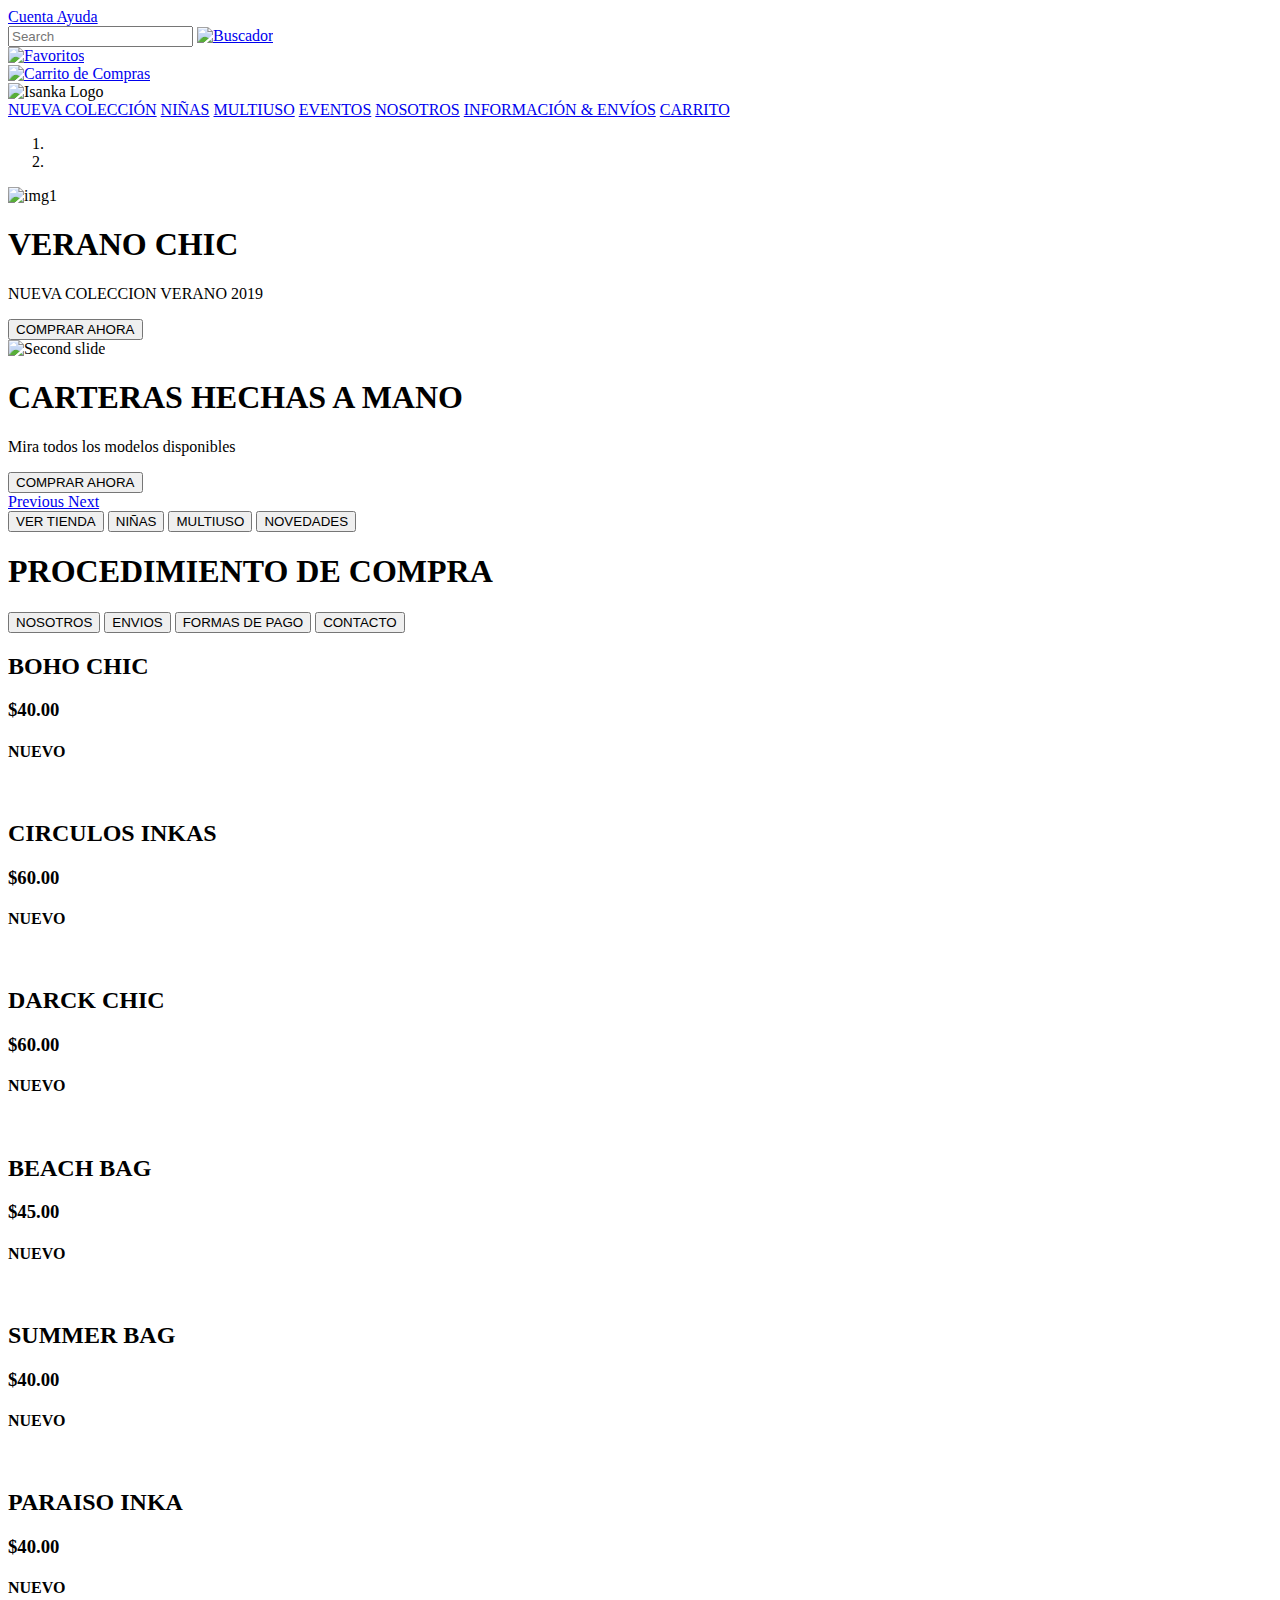
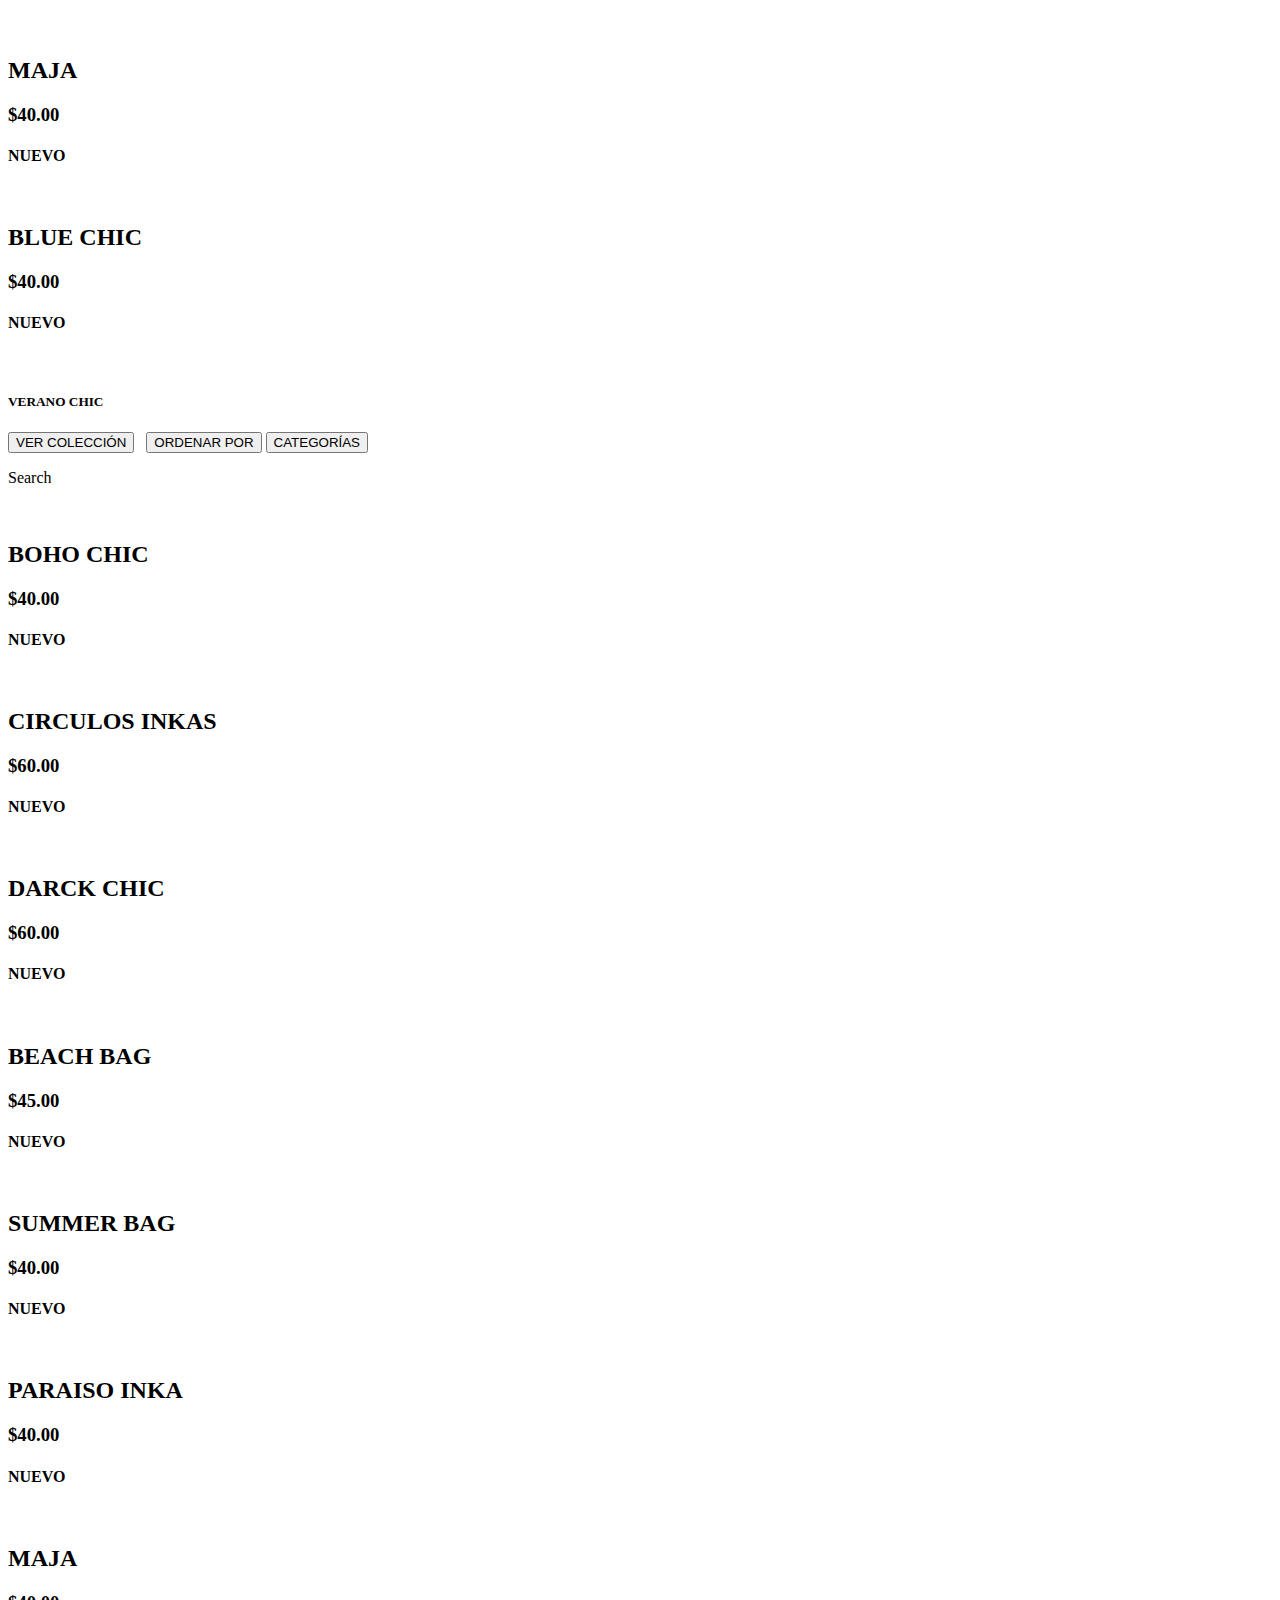
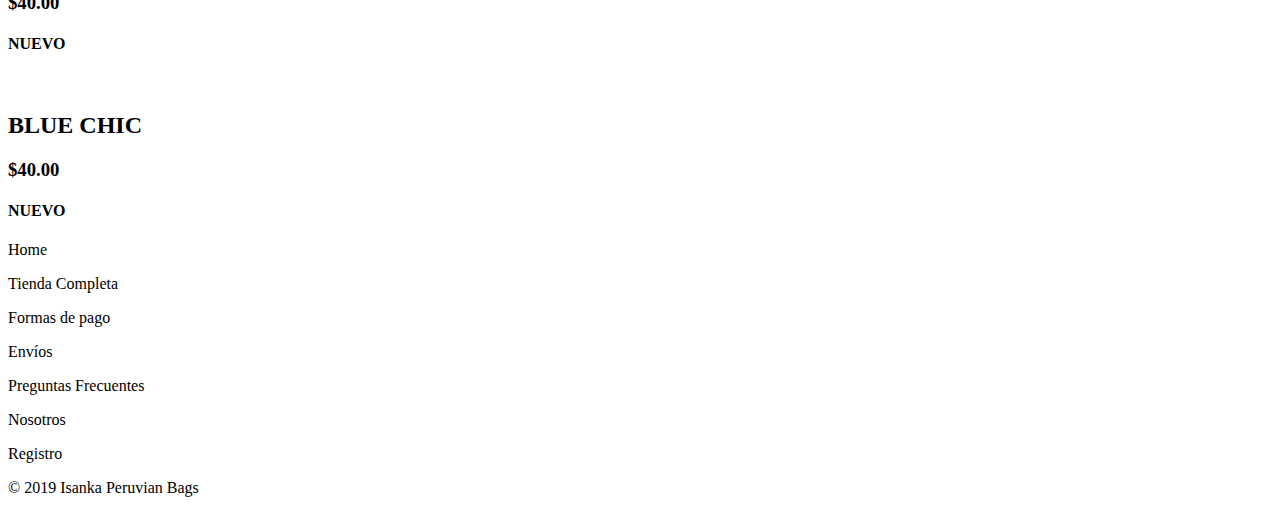
==== index.html @ a6ca41ed "BASE 2 VISTAS | HEDER Y MENU" ====
<!DOCTYPE html>
<html lang="es">
<head>
    <meta charset="utf-8">
    <meta http-equiv="X-UA-Compatible" content="IE=edge">
    <meta name="viewport" content="width=device-width, initial-scale=1">
    <link rel="stylesheet" href="style.css">
    <link rel="stylesheet" href="https://stackpath.bootstrapcdn.com/bootstrap/4.3.0/css/bootstrap.min.css" integrity="sha384-PDle/QlgIONtM1aqA2Qemk5gPOE7wFq8+Em+G/hmo5Iq0CCmYZLv3fVRDJ4MMwEA" crossorigin="anonymous">
    <title>Isanka</title>
</head>
<body>

<!--PRRIMERA PANTALLA-->
    <!--HEADER BASICO -->
<nav class="text-white">
    <div class="container d-flex  flex-md-row justify-content-between">
        <a href="#" class="btn"><span> Cuenta </span></a>
        <a href="#" class="btn">Ayuda</a>
        <form class="form-inline mt-2 mt-md-0">
            <input class="form-control mr-sm-2" type="text" placeholder="Search" aria-label="Search">
            <a href="#" class="btn"><img src="img/icon/search.png" alt="Buscador"></a>
        </form>
        <form class="form-inline mt-2 mt-md-0">
            <a href="#" class="btn"><img src="img/icon/heart.png" alt="Favoritos"></a>
        </form>
        <form class="form-inline mt-2 mt-md-0">
            <a href="#" class="btn"><img src="img/icon/cart.png" alt="Carrito de Compras"></a>
        </form>
    </div>
</nav>

<!--HEADER SECCIONES -->

<div class="page-header text-center ">
        <img src="img/logo/isanka.jpg" alt="Isanka Logo" class="w-25 p-12">     
</div>  

<nav class="site-header sticky-top py-1 ">
       <div class="header-pink">
        <div class="container d-flex flex-column flex-md-row justify-content-between">
          <a class="py-2  d-none d-md-inline-block btn" href="#">NUEVA COLECCIÓN</a>
          <a class="py-2 d-none d-md-inline-block btn" href="#">NIÑAS</a>
          <a class="py-2 d-none d-md-inline-block btn" href="#">MULTIUSO</a>
          <a class="py-2 d-none d-md-inline-block btn" href="#">EVENTOS</a>
          <a class="py-2 d-none d-md-inline-block btn" href="#">NOSOTROS</a>
          <a class="py-2 d-none d-md-inline-block btn" href="#">INFORMACIÓN & ENVÍOS</a>
          <a class="py-2 d-none d-md-inline-block btn" href="#">CARRITO</a>
        </div>
    </div>
    
</nav>

<div class="container">
<!--CARRUSEL 001-->
    <div id="carouselExampleIndicators" class="carousel slide" data-ride="carousel">
            <ol class="carousel-indicators">
            <li data-target="#carouselExampleIndicators" data-slide-to="0" class="active"></li>
            <li data-target="#carouselExampleIndicators" data-slide-to="1"></li>
            </ol>
            <div class="carousel-inner">
                <div class="carousel-item active carousel-item-left">
                    <img class="bd-placeholder-img w-100 h-100" src="img/002B.jpg" alt="img1">
                    <div class="carousel-caption">
                    <h1>VERANO CHIC</h1>
                    <p>NUEVA COLECCION VERANO 2019</p>
                    <button class="btn btn-info btn-lg">COMPRAR AHORA</button>
                    </div>
                </div>
                <div class="carousel-item">
                    <img class="d-block w-100" src="img/003B.png" alt="Second slide">
                    <div class="carousel-caption d-none d-md-block">
                    <h1>CARTERAS HECHAS A MANO</h1>
                    <p>Mira todos los modelos disponibles</p>
                    <button class="btn btn-info btn-lg">COMPRAR AHORA</button>
                    </div>
                </div>
            </div>
            <a class="carousel-control-prev" href="#carouselExampleIndicators" role="button" data-slide="prev">
            <span class="carousel-control-prev-icon" aria-hidden="true"></span>
            <span class="sr-only">Previous</span>
            </a>
            <a class="carousel-control-next" href="#carouselExampleIndicators" role="button" data-slide="next">
            <span class="carousel-control-next-icon" aria-hidden="true"></span>
            <span class="sr-only">Next</span>
            </a>
    </div>

<!--DESCRIPCIÓN 1 -->
<button>VER TIENDA</button>
<button>NIÑAS</button>
<button>MULTIUSO</button>
<button>NOVEDADES</button>

<!--CARRUSEL 002-->
<h1>PROCEDIMIENTO DE COMPRA</h1>

<!--DESCRIPCIÓN 2-->
<button>NOSOTROS</button>
<button>ENVIOS</button>
<button>FORMAS DE PAGO</button>
<button>CONTACTO</button>

<!--PRODUCTOS DESTACADOS-->
<img src="" alt="">
<h2>BOHO CHIC</h2>
<h3>$40.00</h3>
<h4>NUEVO</h4>

<img src="" alt="">
<h2>CIRCULOS INKAS</h2>
<h3>$60.00</h3>
<h4>NUEVO</h4>

<img src="" alt="">
<h2>DARCK CHIC</h2>
<h3>$60.00</h3>
<h4>NUEVO</h4>

<img src="" alt="">
<h2>BEACH BAG</h2>
<h3>$45.00</h3>
<h4>NUEVO</h4>

<img src="" alt="">
<h2>SUMMER BAG</h2>
<h3>$40.00</h3>
<h4>NUEVO</h4>

<img src="" alt="">
<h2>PARAISO INKA</h2>
<h3>$40.00</h3>
<h4>NUEVO</h4>

<img src="" alt="">
<h2>MAJA </h2>
<h3>$40.00</h3>
<h4>NUEVO</h4>

<img src="" alt="">
<h2>BLUE CHIC</h2>
<h3>$40.00</h3>
<h4>NUEVO</h4>



<!--SEGUNDA PANTALLA-->

<!--TITULO-->

<img src="" alt="">
<h5>VERANO CHIC</h5>
<button>VER COLECCIÓN</button>

<!--Filtrado-->
<img src="" alt="">
<img src="" alt="">
<button>ORDENAR POR</button>
<button>CATEGORÍAS</button>
<p>Search</p>

<!--Catalogo Tienda PAG 001-->
<img src="" alt="">
<h2>BOHO CHIC</h2>
<h3>$40.00</h3>
<h4>NUEVO</h4>

<img src="" alt="">
<h2>CIRCULOS INKAS</h2>
<h3>$60.00</h3>
<h4>NUEVO</h4>

<img src="" alt="">
<h2>DARCK CHIC</h2>
<h3>$60.00</h3>
<h4>NUEVO</h4>

<img src="" alt="">
<h2>BEACH BAG</h2>
<h3>$45.00</h3>
<h4>NUEVO</h4>

<img src="" alt="">
<h2>SUMMER BAG</h2>
<h3>$40.00</h3>
<h4>NUEVO</h4>

<img src="" alt="">
<h2>PARAISO INKA</h2>
<h3>$40.00</h3>
<h4>NUEVO</h4>

<img src="" alt="">
<h2>MAJA </h2>
<h3>$40.00</h3>
<h4>NUEVO</h4>

<img src="" alt="">
<h2>BLUE CHIC</h2>
<h3>$40.00</h3>
<h4>NUEVO</h4>

<!--MAPA DE SITIO-->
<p>Home</p>
<p>Tienda Completa</p>
<p>Formas de pago</p>
<p>Envíos</p>
<p>Preguntas Frecuentes</p>
<p>Nosotros</p>
<p>Registro</p>

<p>© 2019 Isanka Peruvian Bags</p>

    <script src="https://code.jquery.com/jquery-3.3.1.slim.min.js" integrity="sha384-q8i/X+965DzO0rT7abK41JStQIAqVgRVzpbzo5smXKp4YfRvH+8abtTE1Pi6jizo" crossorigin="anonymous"></script>
    <script src="https://cdnjs.cloudflare.com/ajax/libs/popper.js/1.14.7/umd/popper.min.js" integrity="sha384-UO2eT0CpHqdSJQ6hJty5KVphtPhzWj9WO1clHTMGa3JDZwrnQq4sF86dIHNDz0W1" crossorigin="anonymous"></script>
    <script src="https://stackpath.bootstrapcdn.com/bootstrap/4.3.0/js/bootstrap.min.js" integrity="sha384-7aThvCh9TypR7fIc2HV4O/nFMVCBwyIUKL8XCtKE+8xgCgl/PQGuFsvShjr74PBp" crossorigin="anonymous"></script>
</body>
</html>
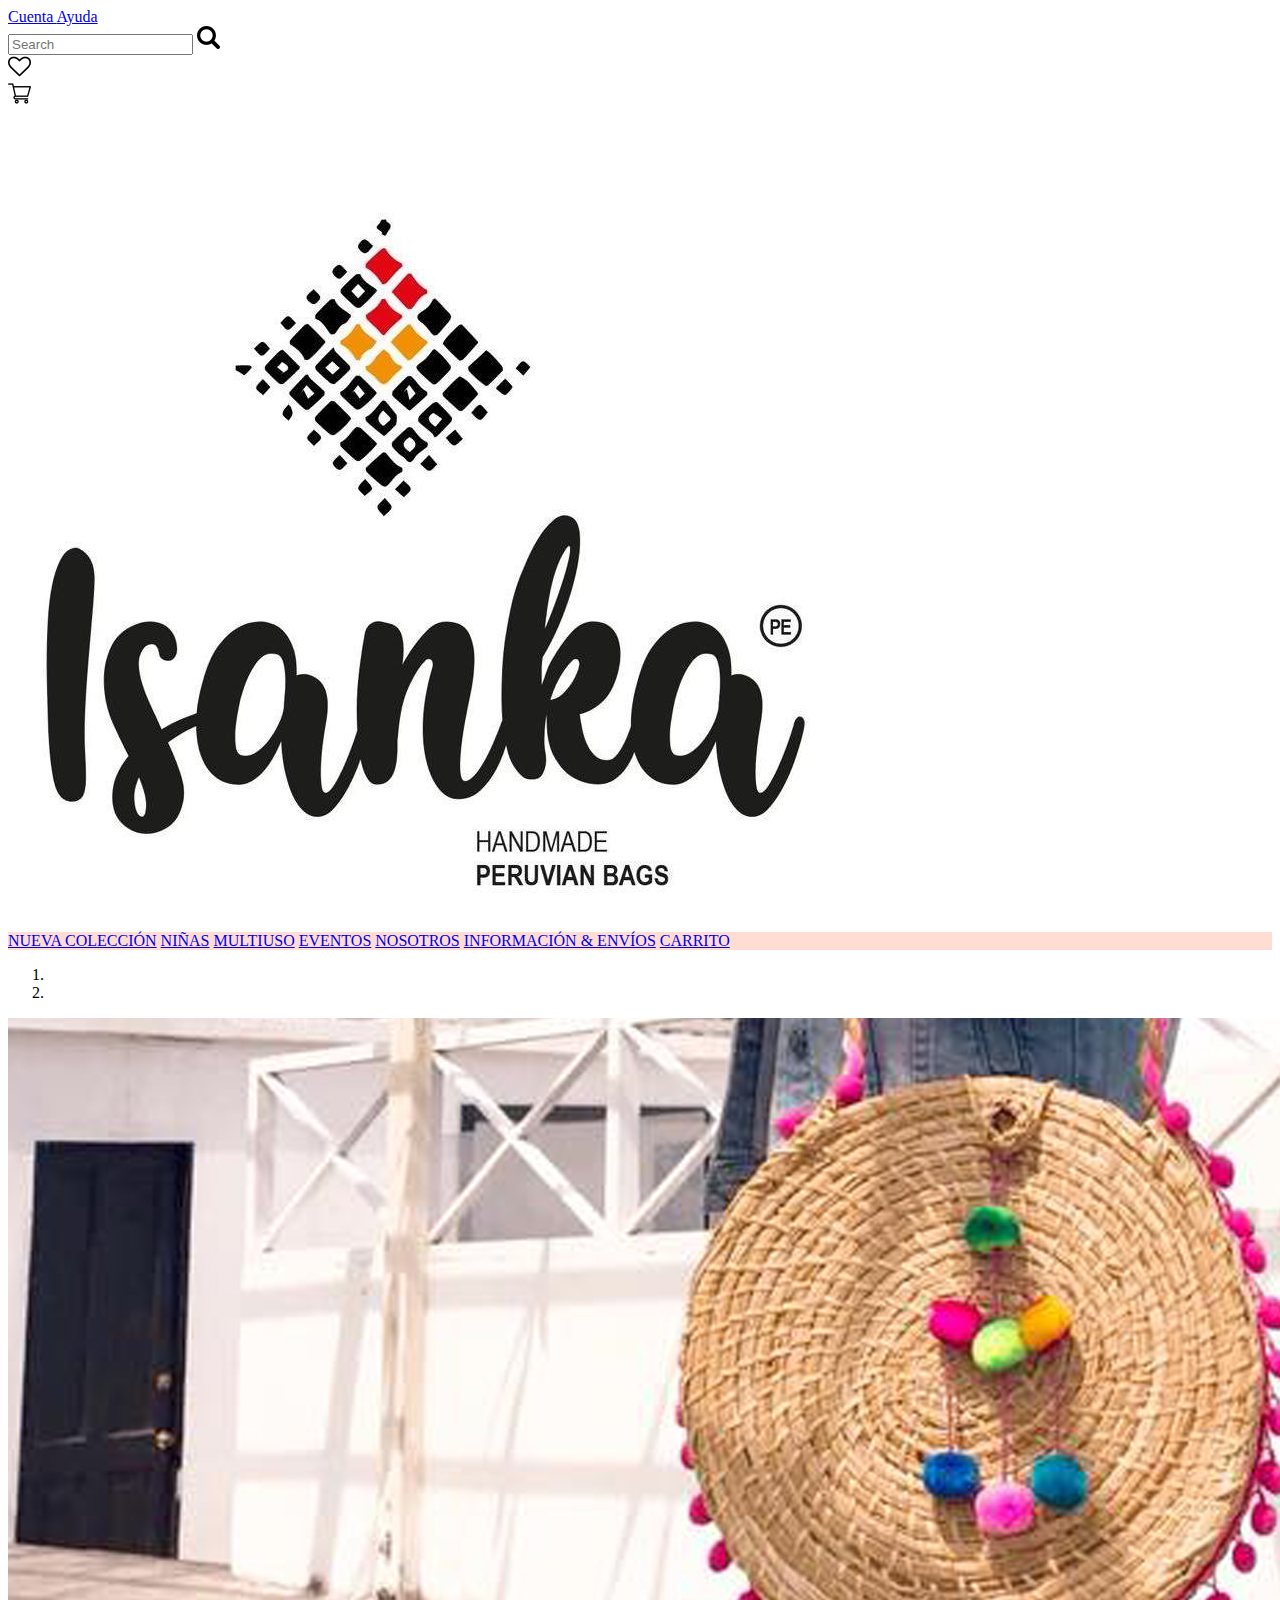
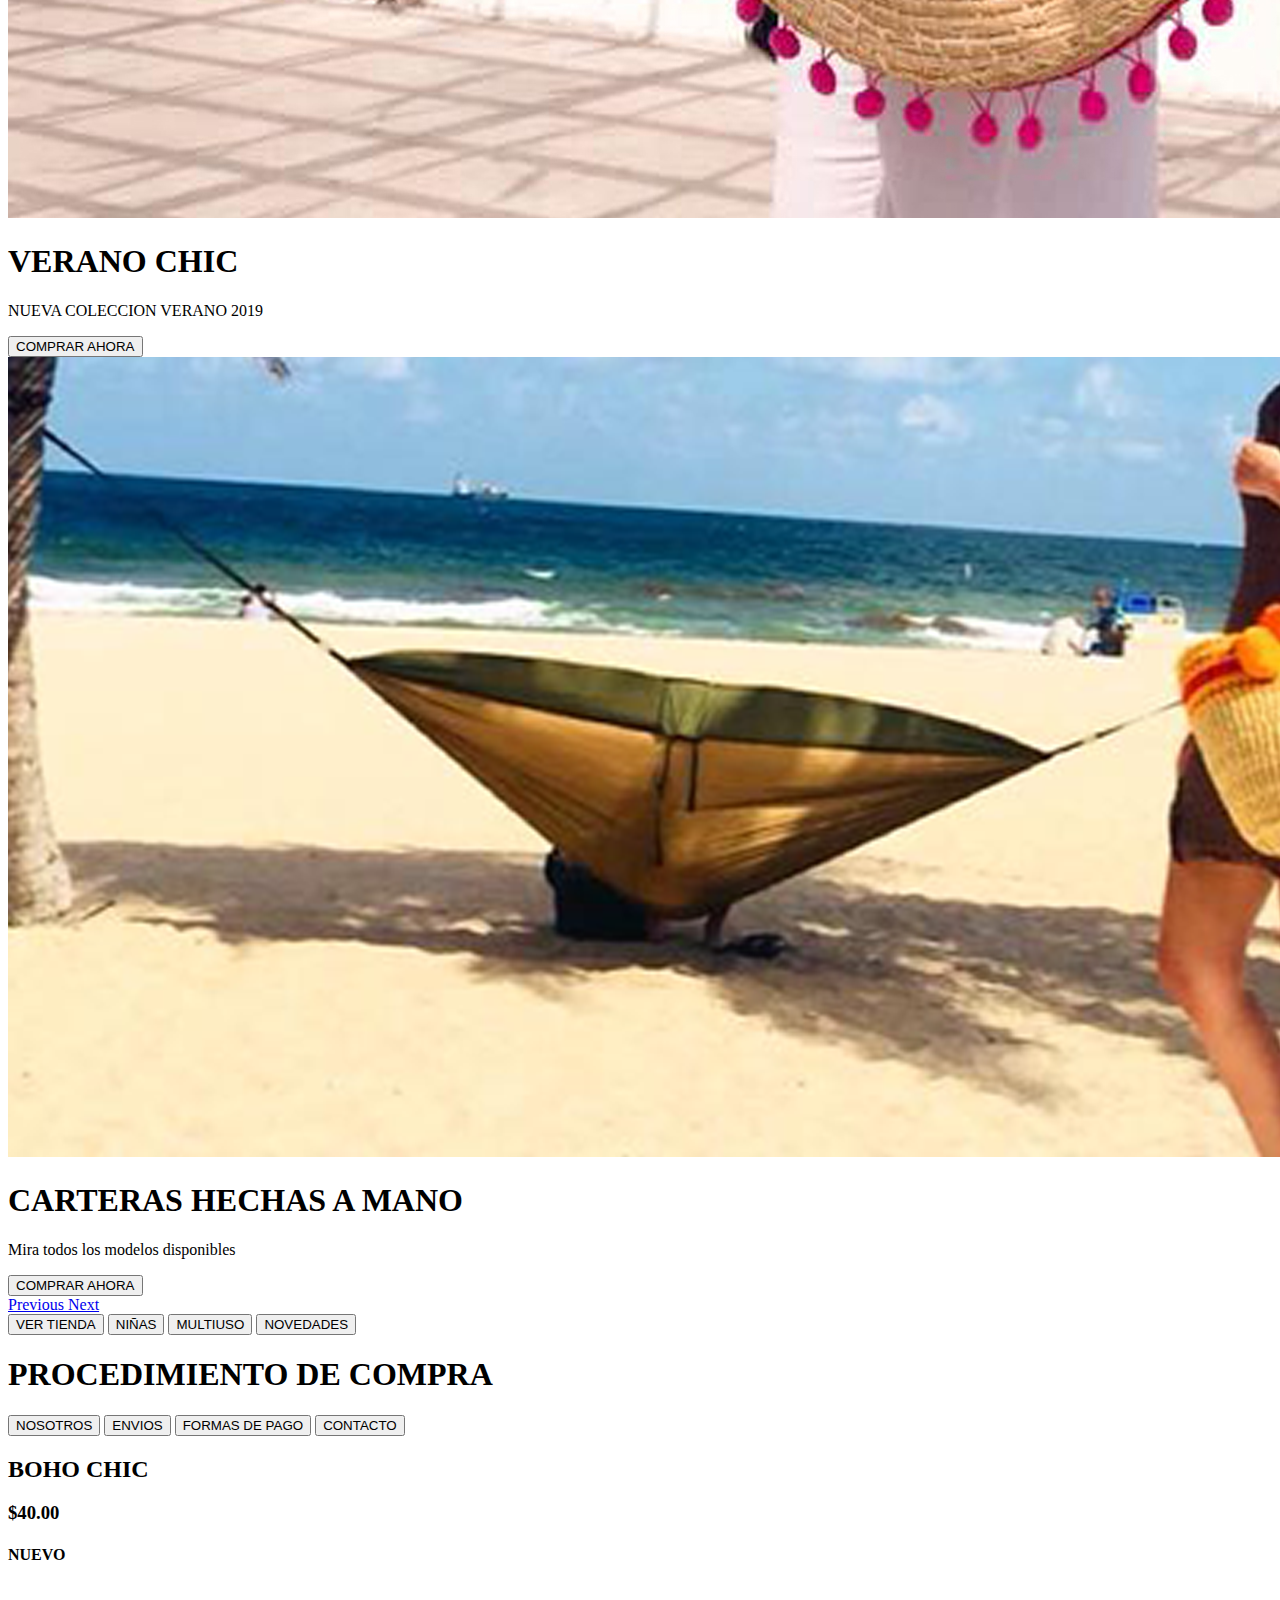
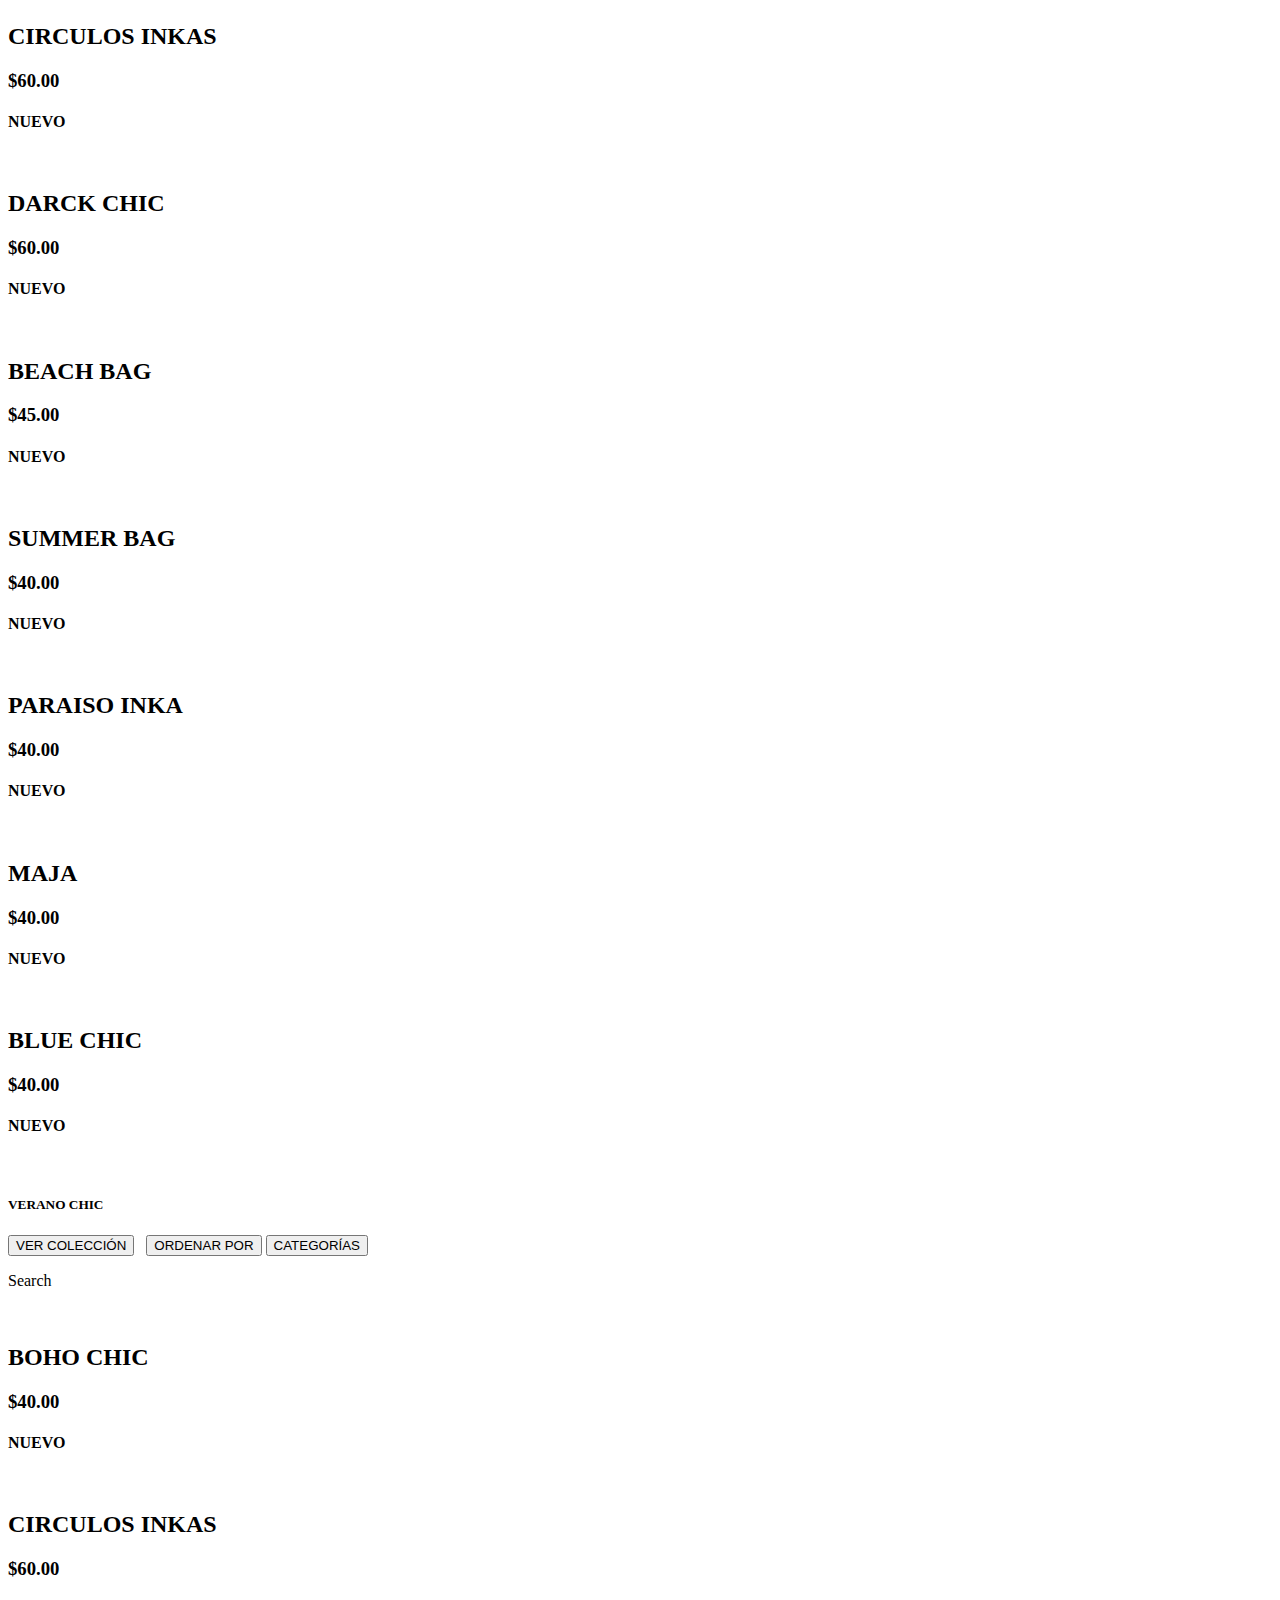
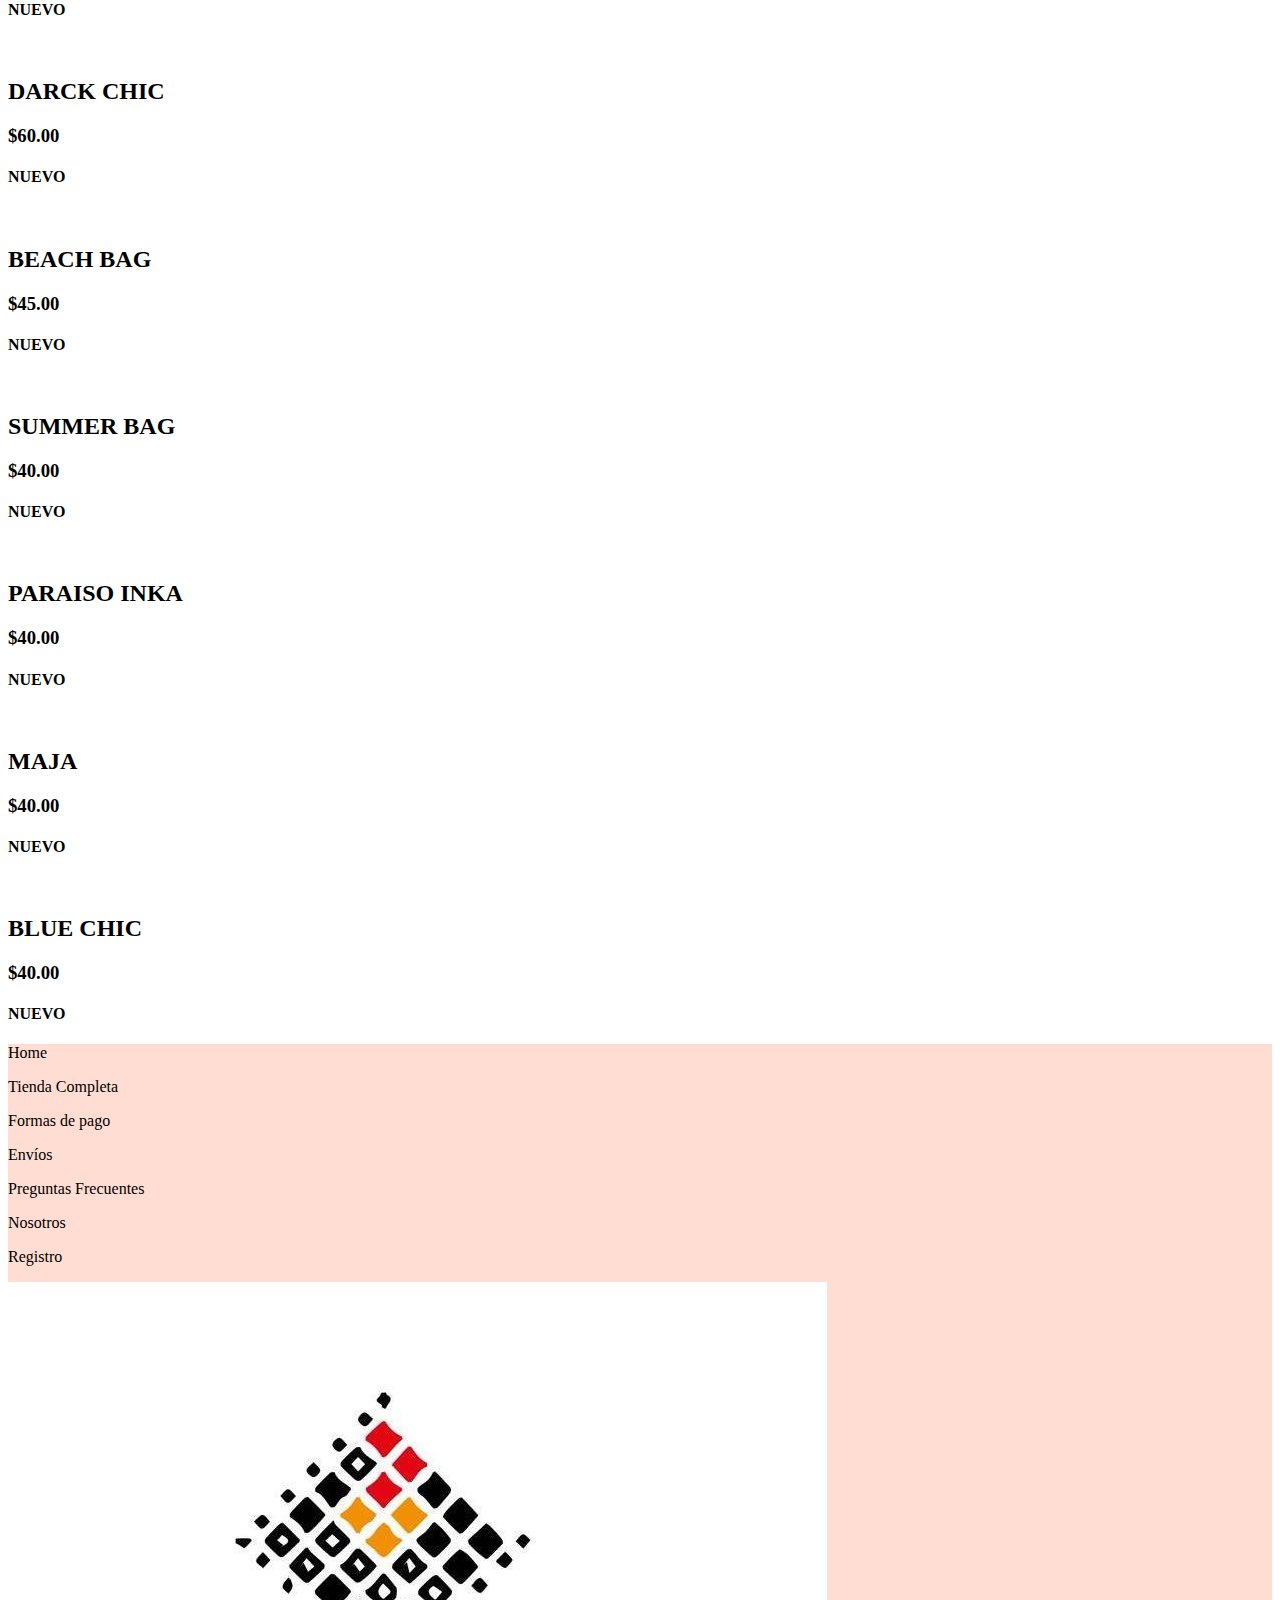
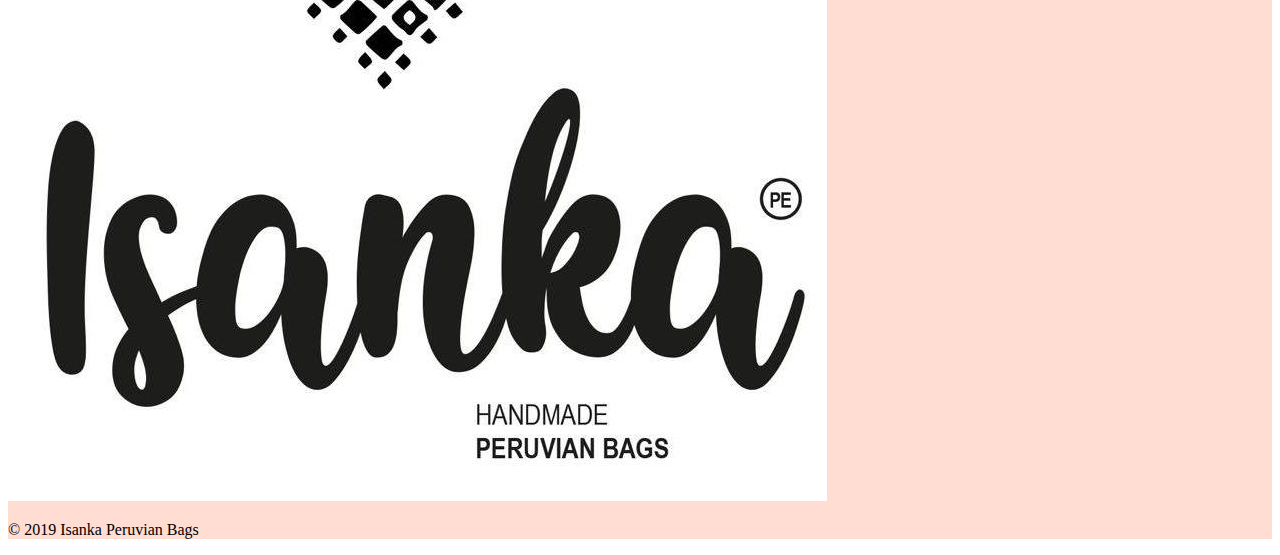
==== commit 95a970a2: "Merge pull request #1 from AndreaRamirezM/master" ====
--- a/index.html
+++ b/index.html
@@ -200,6 +200,7 @@
 <h4>NUEVO</h4>
 
 <!--MAPA DE SITIO-->
+<div class="header-pink text-center">
 <p>Home</p>
 <p>Tienda Completa</p>
 <p>Formas de pago</p>
@@ -207,8 +208,11 @@
 <p>Preguntas Frecuentes</p>
 <p>Nosotros</p>
 <p>Registro</p>
-
+<div class="page-header text-center ">
+        <img src="img/logo/isanka.jpg" alt="Isanka Logo" class="w-25 p-12">     
+</div> 
 <p>© 2019 Isanka Peruvian Bags</p>
+</div>
 
     <script src="https://code.jquery.com/jquery-3.3.1.slim.min.js" integrity="sha384-q8i/X+965DzO0rT7abK41JStQIAqVgRVzpbzo5smXKp4YfRvH+8abtTE1Pi6jizo" crossorigin="anonymous"></script>
     <script src="https://cdnjs.cloudflare.com/ajax/libs/popper.js/1.14.7/umd/popper.min.js" integrity="sha384-UO2eT0CpHqdSJQ6hJty5KVphtPhzWj9WO1clHTMGa3JDZwrnQq4sF86dIHNDz0W1" crossorigin="anonymous"></script>
--- a/style.css
+++ b/style.css
@@ -0,0 +1,3 @@
+.header-pink{
+    background: #FFDDD3;
+}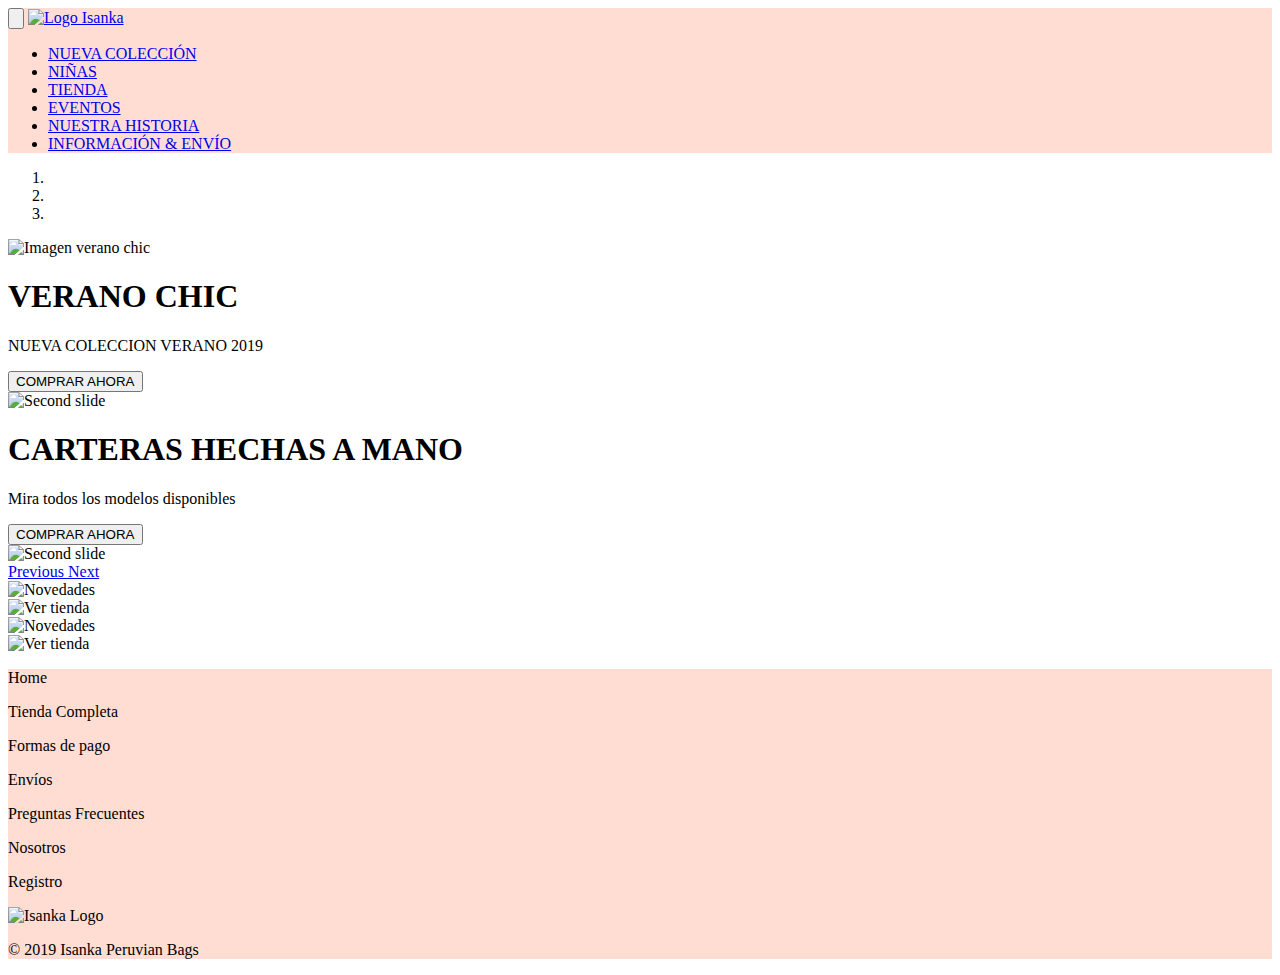
==== commit a8f6296b: "HTML | HOME| Puliendo el slide , footer e imagenes" ====
--- a/index.html
+++ b/index.html
@@ -9,213 +9,139 @@
     <title>Isanka</title>
 </head>
 <body>
+    <div class="header-pink">
+    <!-- Color de Barra de navegación-->
+    <nav class= "navbar navbar-expand-md navbar-light fixed-top header-pink">
+      
+        <button class="navbar-toggler" data-toggle="collapse" data-target="#collapse_target">
+            <span class="navbar-toggle-icon">
+                <img src="img/icon/Group.png" alt=""></span>
+        </button>
+        <a class = "navbar-brand" href="#"><img src="img/logo/IsankaName.png" alt="Logo Isanka"></a>
+            
+        <!--Barra de navegación-->
+        <!-- <a class="navbar-brand "href="#"><img src="img/logo/Isanka.png" alt="Logo Isanka"></a> -->
+        
+        <div class="collapse navbar-collapse" id="collapse_target">
+        <ul class="nav navbar-nav navbar-right">
+            <li class="nav-item">
+                <a class= "nav-link" href="#">NUEVA COLECCIÓN</a>
+            </li>
+            <li class="nav-item">
+                    <a class= "nav-link" href="#">NIÑAS</a>
+            </li>
+            <li class="nav-item">
+                    <a class= "nav-link" href="#">TIENDA</a>
+            </li>
+            <li class="nav-item">
+                    <a class= "nav-link" href="#">EVENTOS</a>
+            </li>
+            <li class="nav-item">
+                    <a class= "nav-link" href="#">NUESTRA HISTORIA</a>
+            </li>
+            <li class="nav-item">
+                    <a class= "nav-link" href="#">INFORMACIÓN & ENVÍO</a>
+            </li>
+        </ul>
+        </div>
+    </nav>
+    </div>
 
-<!--PRRIMERA PANTALLA-->
-    <!--HEADER BASICO -->
-<nav class="text-white">
-    <div class="container d-flex  flex-md-row justify-content-between">
-        <a href="#" class="btn"><span> Cuenta </span></a>
-        <a href="#" class="btn">Ayuda</a>
-        <form class="form-inline mt-2 mt-md-0">
-            <input class="form-control mr-sm-2" type="text" placeholder="Search" aria-label="Search">
-            <a href="#" class="btn"><img src="img/icon/search.png" alt="Buscador"></a>
-        </form>
-        <form class="form-inline mt-2 mt-md-0">
-            <a href="#" class="btn"><img src="img/icon/heart.png" alt="Favoritos"></a>
-        </form>
-        <form class="form-inline mt-2 mt-md-0">
-            <a href="#" class="btn"><img src="img/icon/cart.png" alt="Carrito de Compras"></a>
-        </form>
-    </div>
-</nav>
+    <!--Carrusel-->
+    <div id="carouselExampleIndicators" class="carousel slide" data-ride="carousel">
+        <!--Indicadores de movimiento activo-->
+            <ol class="carousel-indicators">
+              <li data-target="#carouselExampleIndicators" data-slide-to="0" class="active"></li>
+              <li data-target="#carouselExampleIndicators" data-slide-to="1"></li>
+              <li data-target="#carouselExampleIndicators" data-slide-to="2"></li>
+            </ol>
 
-<!--HEADER SECCIONES -->
+            <!--Añadiendo Slide, con el style esta modificadio a un tamaño-->
 
-<div class="page-header text-center ">
-        <img src="img/logo/isanka.jpg" alt="Isanka Logo" class="w-25 p-12">     
-</div>  
+            <div class="carousel-inner">
+              <div class="carousel-item active">
+                    <div class="contenedor">
+                        <div class="col-xs-2">
+                            <img src="img/playa006.jpg" class="img-fluid"  alt="Imagen verano chic">
+                            <div class="carousel-caption">
+                                    <h1>VERANO CHIC</h1>
+                                     <p>NUEVA COLECCION VERANO 2019</p>
+                                     <button class="btn btn-info btn-lg">COMPRAR AHORA</button>
+                             </div>
+                        </div>
+                    </div>
+                </div>
+              <div class="carousel-item">
+                    <div class="contenedor">
+                        <img class="d-block w-100" src="img/playa007.jpg" alt="Second slide">
+                        <div class="carousel-caption">
+                                <h1>CARTERAS HECHAS A MANO</h1>
+                                <p>Mira todos los modelos disponibles</p>
+                                <button class="btn btn-info btn-lg">COMPRAR AHORA</button>
+                        </div>
+                    </div>
+              </div>
+              <div class="carousel-item">
+                    <div class="contenedor"><img class="d-block w-100" src="img/playa004.jpg" alt="Second slide"></div>
+                </div>
+            </div>
 
-<nav class="site-header sticky-top py-1 ">
-       <div class="header-pink">
-        <div class="container d-flex flex-column flex-md-row justify-content-between">
-          <a class="py-2  d-none d-md-inline-block btn" href="#">NUEVA COLECCIÓN</a>
-          <a class="py-2 d-none d-md-inline-block btn" href="#">NIÑAS</a>
-          <a class="py-2 d-none d-md-inline-block btn" href="#">MULTIUSO</a>
-          <a class="py-2 d-none d-md-inline-block btn" href="#">EVENTOS</a>
-          <a class="py-2 d-none d-md-inline-block btn" href="#">NOSOTROS</a>
-          <a class="py-2 d-none d-md-inline-block btn" href="#">INFORMACIÓN & ENVÍOS</a>
-          <a class="py-2 d-none d-md-inline-block btn" href="#">CARRITO</a>
+            <!--Controles de avanzar y retroceder-->
+            <a class="carousel-control-prev" href="#carouselExampleIndicators" role="button" data-slide="prev">
+              <span class="carousel-control-prev-icon" aria-hidden="true"></span>
+              <span class="sr-only">Previous</span>
+            </a>
+            <a class="carousel-control-next" href="#carouselExampleIndicators" role="button" data-slide="next">
+              <span class="carousel-control-next-icon" aria-hidden="true"></span>
+              <span class="sr-only">Next</span>
+            </a>
+        </div>
+
+    
+   <!--Imagenes Cuadradas Cuerpo-->
+   <section class="container">
+       <div class="row">
+        <div class="col-lg-6 col-md-6 col-sm-6 col-xs-12">
+        
+            <img src="img/img00.jpg" alt="Novedades" class="img-fluid">
+
+        </div>
+        <div class="col-lg-6 col-md-6 col-sm-6 col-xs-12">
+
+            <img src="img/novedades.jpg" alt="Ver tienda" class="img-fluid">
+        
+        </div>
+
+        <div class="col-lg-6 col-md-6 col-sm-6 col-xs-12">
+        
+                <img src="img/kids.jpg" alt="Novedades" class="img-fluid">
+    
+        </div>
+
+        <div class="col-lg-6 col-md-6 col-sm-6 col-xs-12">
+    
+                <img src="img/Playa002.jpg" alt="Ver tienda" class="img-fluid">
+            
         </div>
     </div>
-    
-</nav>
+    </section>
 
-<div class="container">
-<!--CARRUSEL 001-->
-    <div id="carouselExampleIndicators" class="carousel slide" data-ride="carousel">
-            <ol class="carousel-indicators">
-            <li data-target="#carouselExampleIndicators" data-slide-to="0" class="active"></li>
-            <li data-target="#carouselExampleIndicators" data-slide-to="1"></li>
-            </ol>
-            <div class="carousel-inner">
-                <div class="carousel-item active carousel-item-left">
-                    <img class="bd-placeholder-img w-100 h-100" src="img/002B.jpg" alt="img1">
-                    <div class="carousel-caption">
-                    <h1>VERANO CHIC</h1>
-                    <p>NUEVA COLECCION VERANO 2019</p>
-                    <button class="btn btn-info btn-lg">COMPRAR AHORA</button>
-                    </div>
-                </div>
-                <div class="carousel-item">
-                    <img class="d-block w-100" src="img/003B.png" alt="Second slide">
-                    <div class="carousel-caption d-none d-md-block">
-                    <h1>CARTERAS HECHAS A MANO</h1>
-                    <p>Mira todos los modelos disponibles</p>
-                    <button class="btn btn-info btn-lg">COMPRAR AHORA</button>
-                    </div>
-                </div>
-            </div>
-            <a class="carousel-control-prev" href="#carouselExampleIndicators" role="button" data-slide="prev">
-            <span class="carousel-control-prev-icon" aria-hidden="true"></span>
-            <span class="sr-only">Previous</span>
-            </a>
-            <a class="carousel-control-next" href="#carouselExampleIndicators" role="button" data-slide="next">
-            <span class="carousel-control-next-icon" aria-hidden="true"></span>
-            <span class="sr-only">Next</span>
-            </a>
+    <!--FOOTER-->
+    <div class="header-pink text-center">
+        <p>Home</p>
+        <p>Tienda Completa</p>
+        <p>Formas de pago</p>
+        <p>Envíos</p>
+        <p>Preguntas Frecuentes</p>
+        <p>Nosotros</p>
+        <p>Registro</p>
+        <div class="page-header text-center ">
+                <img src="img/logo/Isanka.png" alt="Isanka Logo" >     
+        </div> 
+        <p>© 2019 Isanka Peruvian Bags</p>
     </div>
-
-<!--DESCRIPCIÓN 1 -->
-<button>VER TIENDA</button>
-<button>NIÑAS</button>
-<button>MULTIUSO</button>
-<button>NOVEDADES</button>
-
-<!--CARRUSEL 002-->
-<h1>PROCEDIMIENTO DE COMPRA</h1>
-
-<!--DESCRIPCIÓN 2-->
-<button>NOSOTROS</button>
-<button>ENVIOS</button>
-<button>FORMAS DE PAGO</button>
-<button>CONTACTO</button>
-
-<!--PRODUCTOS DESTACADOS-->
-<img src="" alt="">
-<h2>BOHO CHIC</h2>
-<h3>$40.00</h3>
-<h4>NUEVO</h4>
-
-<img src="" alt="">
-<h2>CIRCULOS INKAS</h2>
-<h3>$60.00</h3>
-<h4>NUEVO</h4>
-
-<img src="" alt="">
-<h2>DARCK CHIC</h2>
-<h3>$60.00</h3>
-<h4>NUEVO</h4>
-
-<img src="" alt="">
-<h2>BEACH BAG</h2>
-<h3>$45.00</h3>
-<h4>NUEVO</h4>
-
-<img src="" alt="">
-<h2>SUMMER BAG</h2>
-<h3>$40.00</h3>
-<h4>NUEVO</h4>
-
-<img src="" alt="">
-<h2>PARAISO INKA</h2>
-<h3>$40.00</h3>
-<h4>NUEVO</h4>
-
-<img src="" alt="">
-<h2>MAJA </h2>
-<h3>$40.00</h3>
-<h4>NUEVO</h4>
-
-<img src="" alt="">
-<h2>BLUE CHIC</h2>
-<h3>$40.00</h3>
-<h4>NUEVO</h4>
-
-
-
-<!--SEGUNDA PANTALLA-->
-
-<!--TITULO-->
-
-<img src="" alt="">
-<h5>VERANO CHIC</h5>
-<button>VER COLECCIÓN</button>
-
-<!--Filtrado-->
-<img src="" alt="">
-<img src="" alt="">
-<button>ORDENAR POR</button>
-<button>CATEGORÍAS</button>
-<p>Search</p>
-
-<!--Catalogo Tienda PAG 001-->
-<img src="" alt="">
-<h2>BOHO CHIC</h2>
-<h3>$40.00</h3>
-<h4>NUEVO</h4>
-
-<img src="" alt="">
-<h2>CIRCULOS INKAS</h2>
-<h3>$60.00</h3>
-<h4>NUEVO</h4>
-
-<img src="" alt="">
-<h2>DARCK CHIC</h2>
-<h3>$60.00</h3>
-<h4>NUEVO</h4>
-
-<img src="" alt="">
-<h2>BEACH BAG</h2>
-<h3>$45.00</h3>
-<h4>NUEVO</h4>
-
-<img src="" alt="">
-<h2>SUMMER BAG</h2>
-<h3>$40.00</h3>
-<h4>NUEVO</h4>
-
-<img src="" alt="">
-<h2>PARAISO INKA</h2>
-<h3>$40.00</h3>
-<h4>NUEVO</h4>
-
-<img src="" alt="">
-<h2>MAJA </h2>
-<h3>$40.00</h3>
-<h4>NUEVO</h4>
-
-<img src="" alt="">
-<h2>BLUE CHIC</h2>
-<h3>$40.00</h3>
-<h4>NUEVO</h4>
-
-<!--MAPA DE SITIO-->
-<div class="header-pink text-center">
-<p>Home</p>
-<p>Tienda Completa</p>
-<p>Formas de pago</p>
-<p>Envíos</p>
-<p>Preguntas Frecuentes</p>
-<p>Nosotros</p>
-<p>Registro</p>
-<div class="page-header text-center ">
-        <img src="img/logo/isanka.jpg" alt="Isanka Logo" class="w-25 p-12">     
-</div> 
-<p>© 2019 Isanka Peruvian Bags</p>
-</div>
-
     <script src="https://code.jquery.com/jquery-3.3.1.slim.min.js" integrity="sha384-q8i/X+965DzO0rT7abK41JStQIAqVgRVzpbzo5smXKp4YfRvH+8abtTE1Pi6jizo" crossorigin="anonymous"></script>
     <script src="https://cdnjs.cloudflare.com/ajax/libs/popper.js/1.14.7/umd/popper.min.js" integrity="sha384-UO2eT0CpHqdSJQ6hJty5KVphtPhzWj9WO1clHTMGa3JDZwrnQq4sF86dIHNDz0W1" crossorigin="anonymous"></script>
-    <script src="https://stackpath.bootstrapcdn.com/bootstrap/4.3.0/js/bootstrap.min.js" integrity="sha384-7aThvCh9TypR7fIc2HV4O/nFMVCBwyIUKL8XCtKE+8xgCgl/PQGuFsvShjr74PBp" crossorigin="anonymous"></script>
+    <script src="https://stackpath.bootstrapcdn.com/bootstrap/4.3.0/js/bootstrap.min.js" integrity="sha384-7aThvCh9TypR7fIc2HV4O/nFMVCBwyIUKL8XCtKE+8xgCgl/PQGuFsvShjr74PBp" crossorigin="anonymous"></script>    
 </body>
 </html>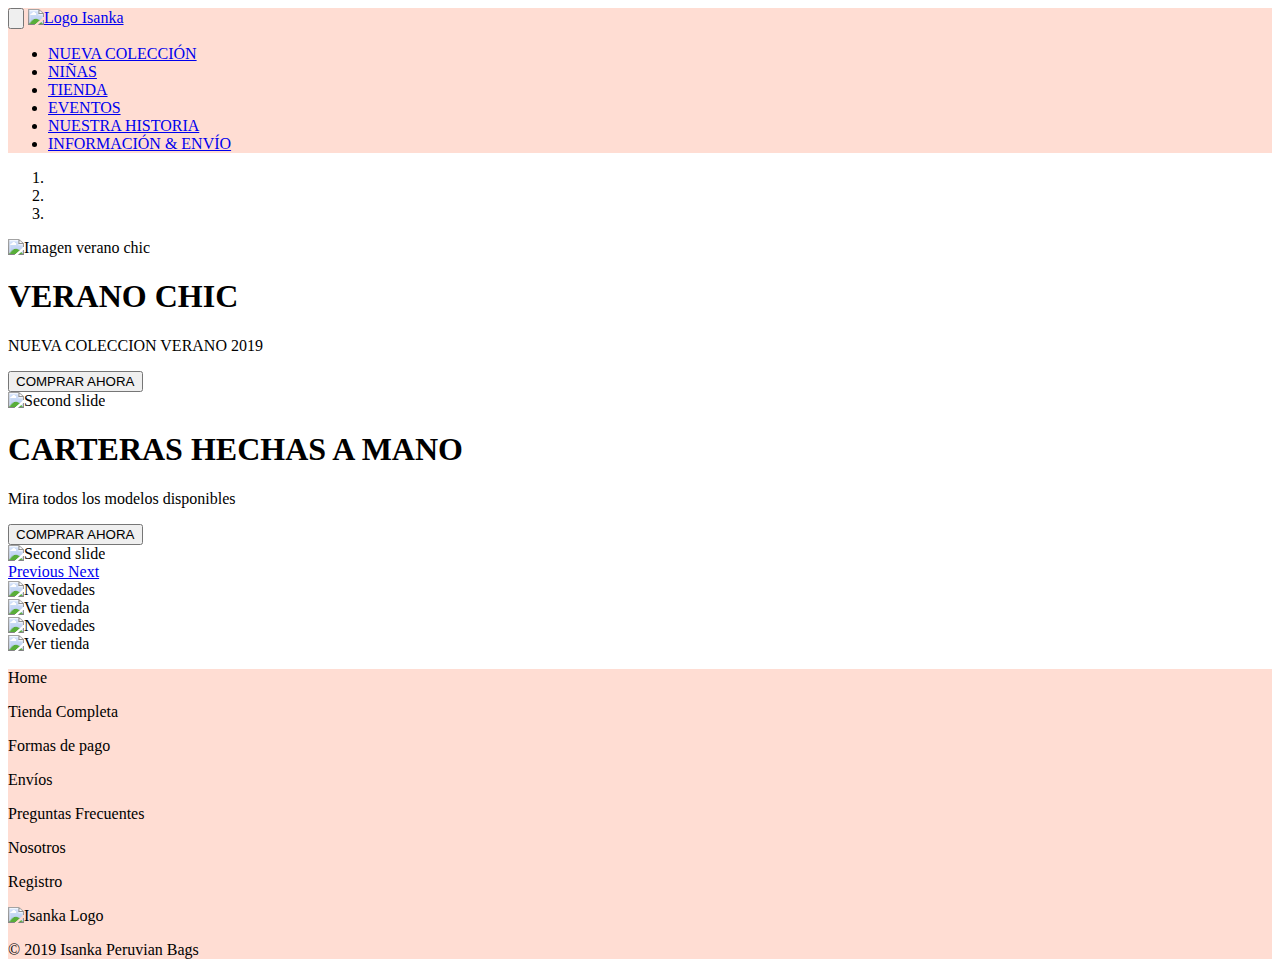
==== commit b13ceb07: "Merge branch 'master' into master" ====
--- a/index.html
+++ b/index.html
@@ -95,8 +95,6 @@
               <span class="carousel-control-next-icon" aria-hidden="true"></span>
               <span class="sr-only">Next</span>
             </a>
-        </div>
-
     
    <!--Imagenes Cuadradas Cuerpo-->
    <section class="container">
--- a/style.css
+++ b/style.css
@@ -1,3 +1,16 @@
 .header-pink{
     background: #FFDDD3;
-}+}
+
+.contenedor {
+   max-height: 600px;
+   overflow: hidden;
+}
+
+.contenedor-imagen1 {
+    max-height: 400px;
+    max-width: 400px;
+    overflow: hidden;
+
+}
+
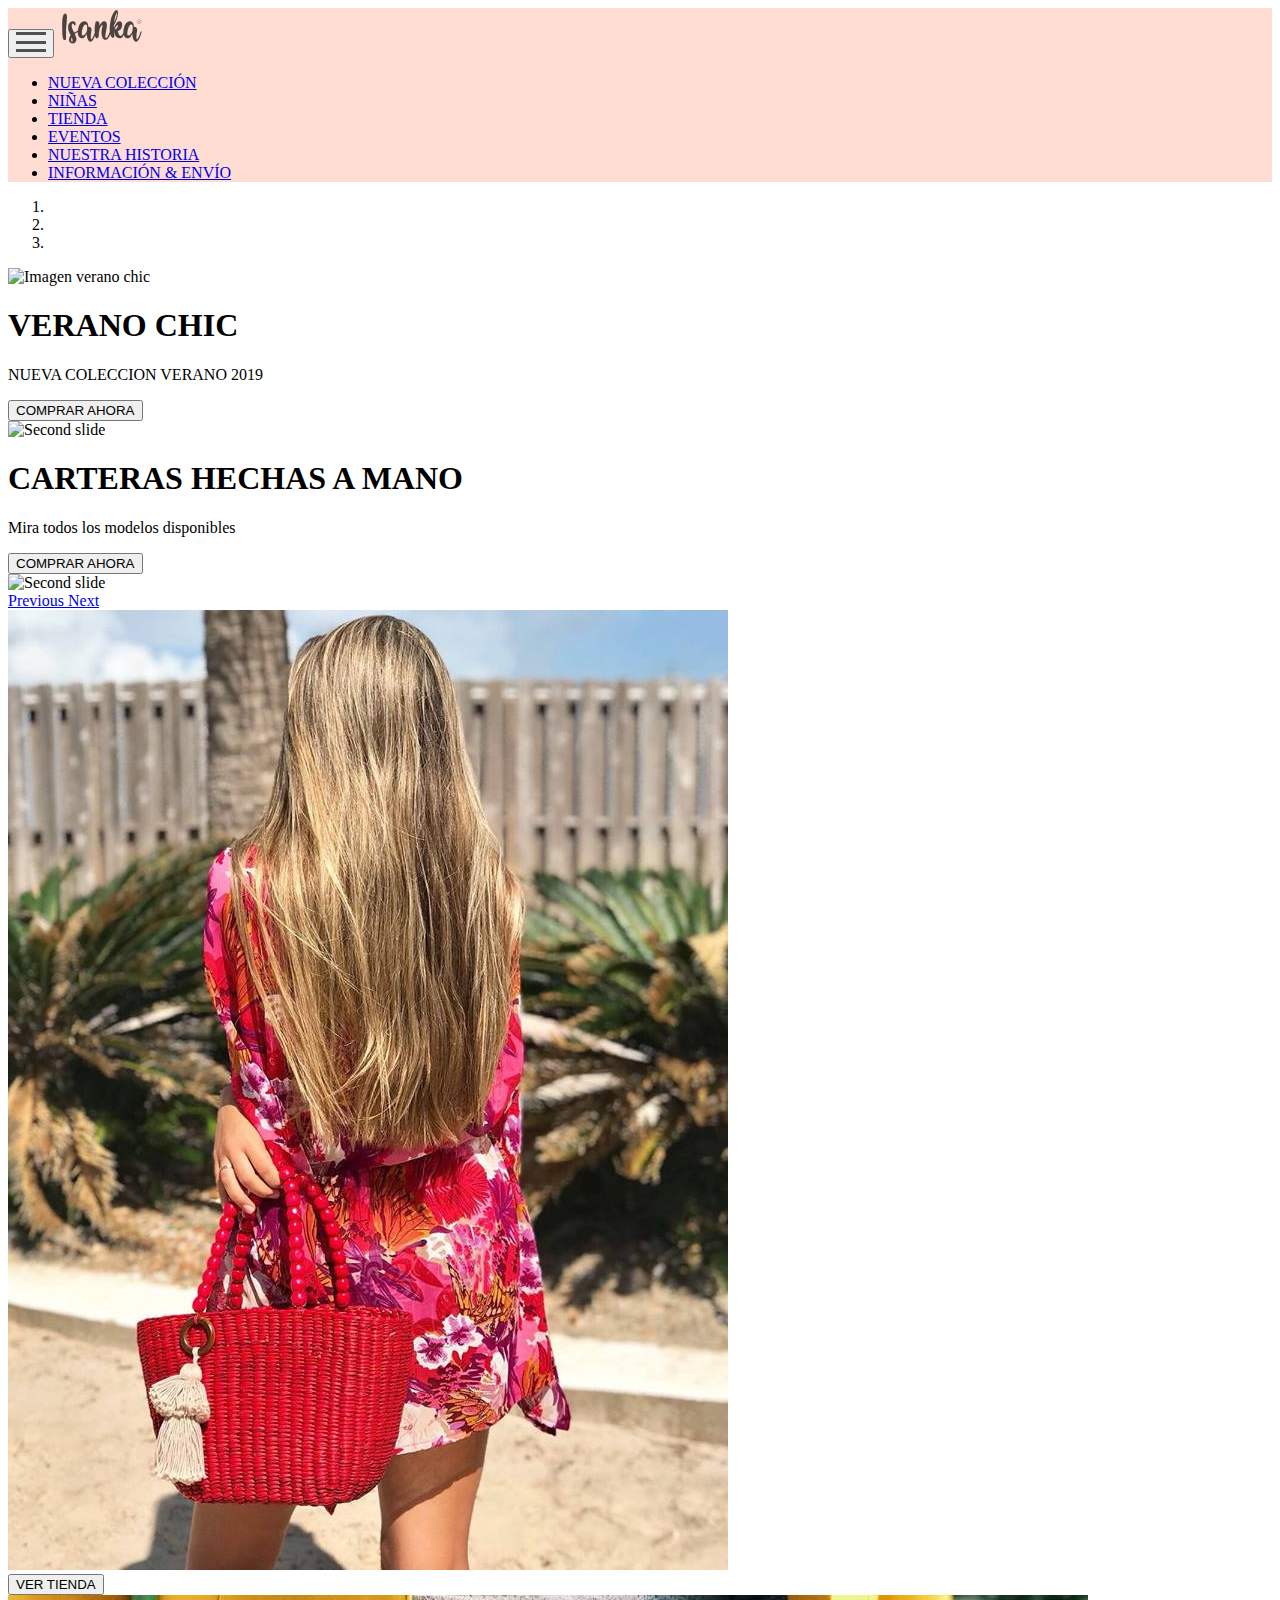
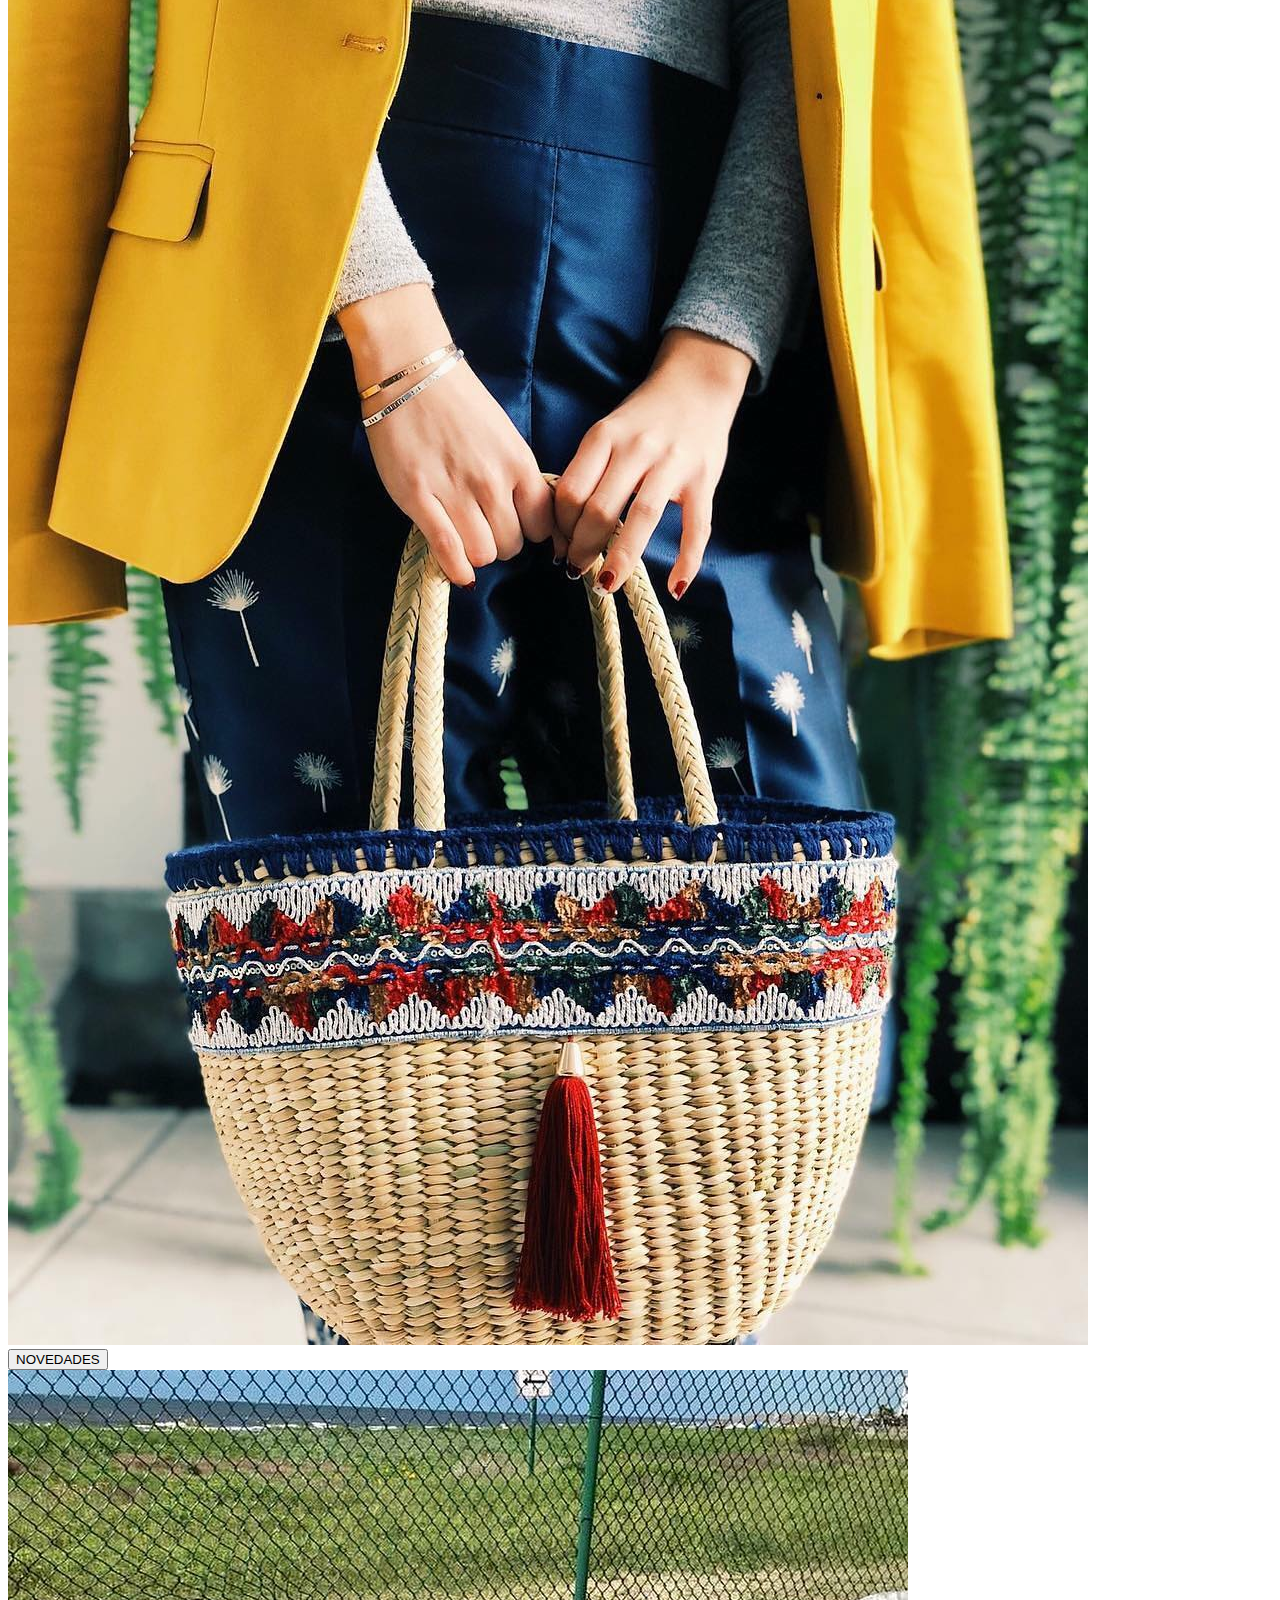
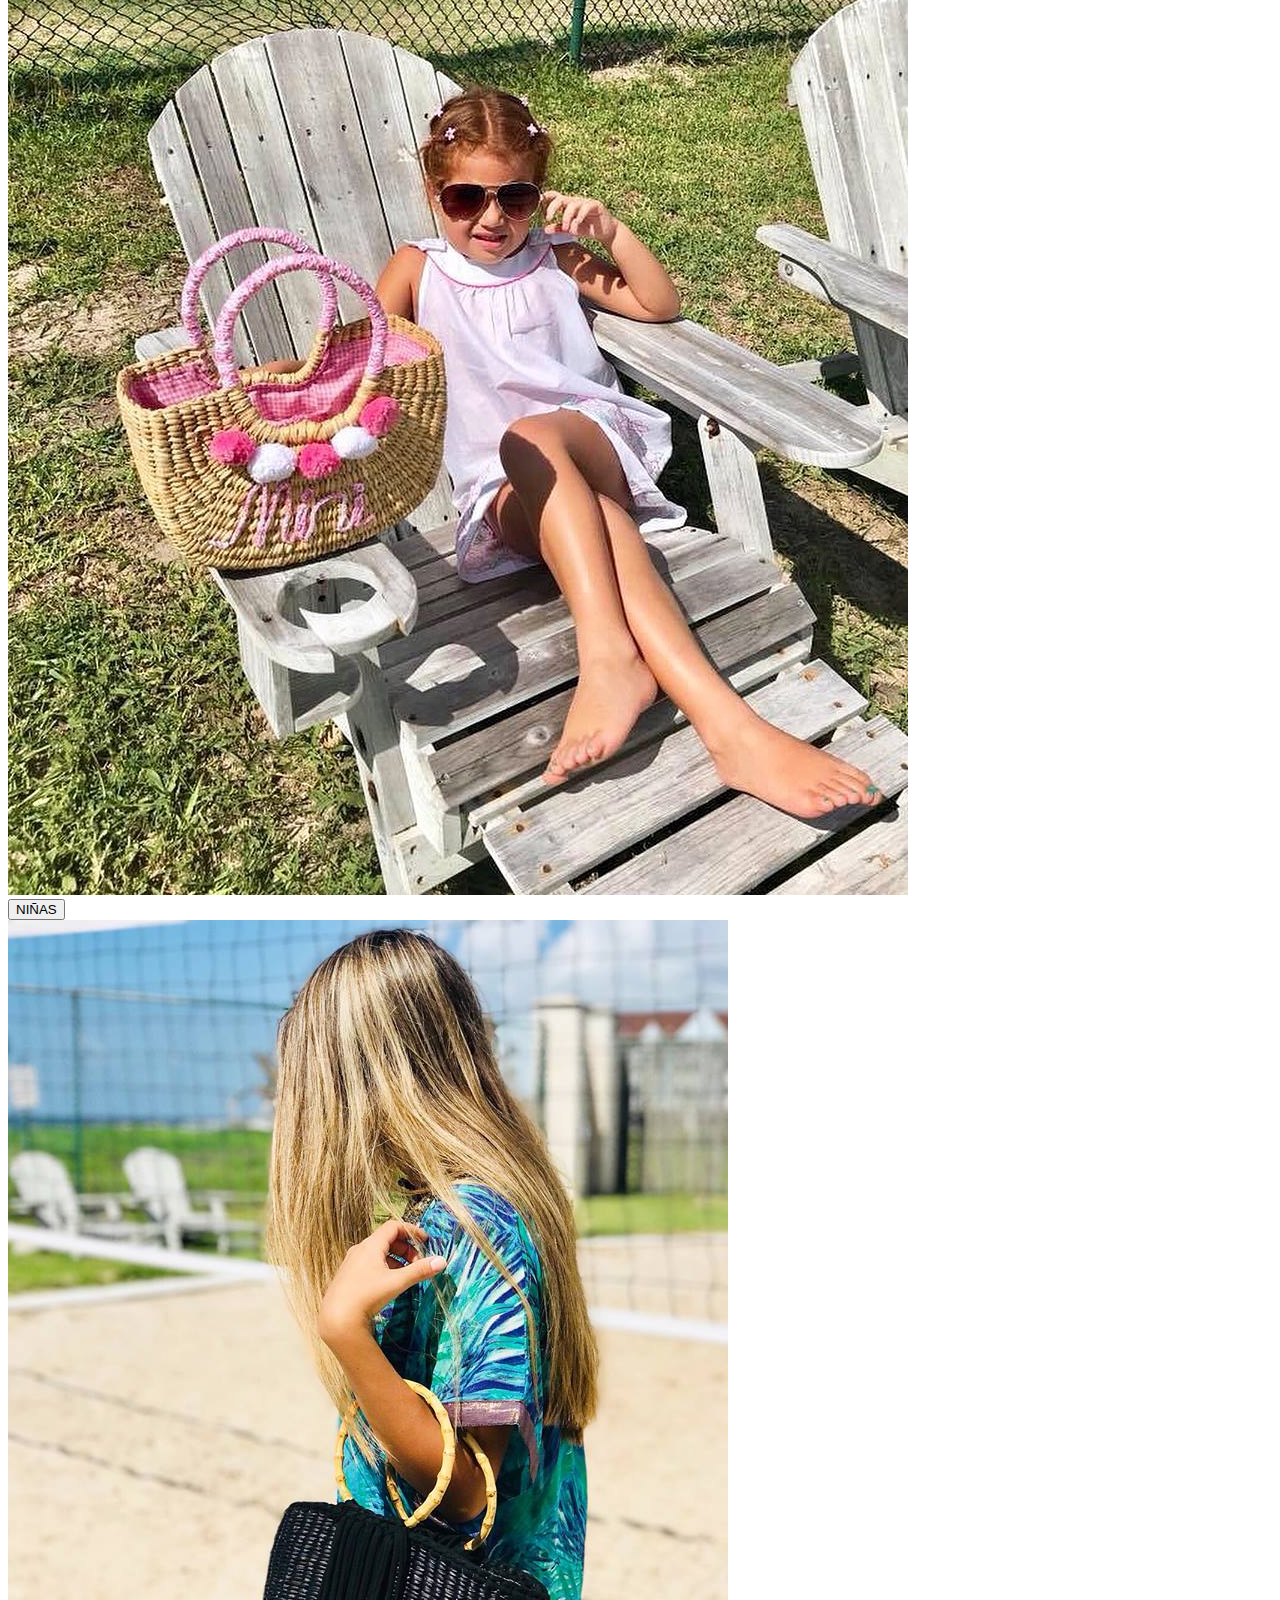
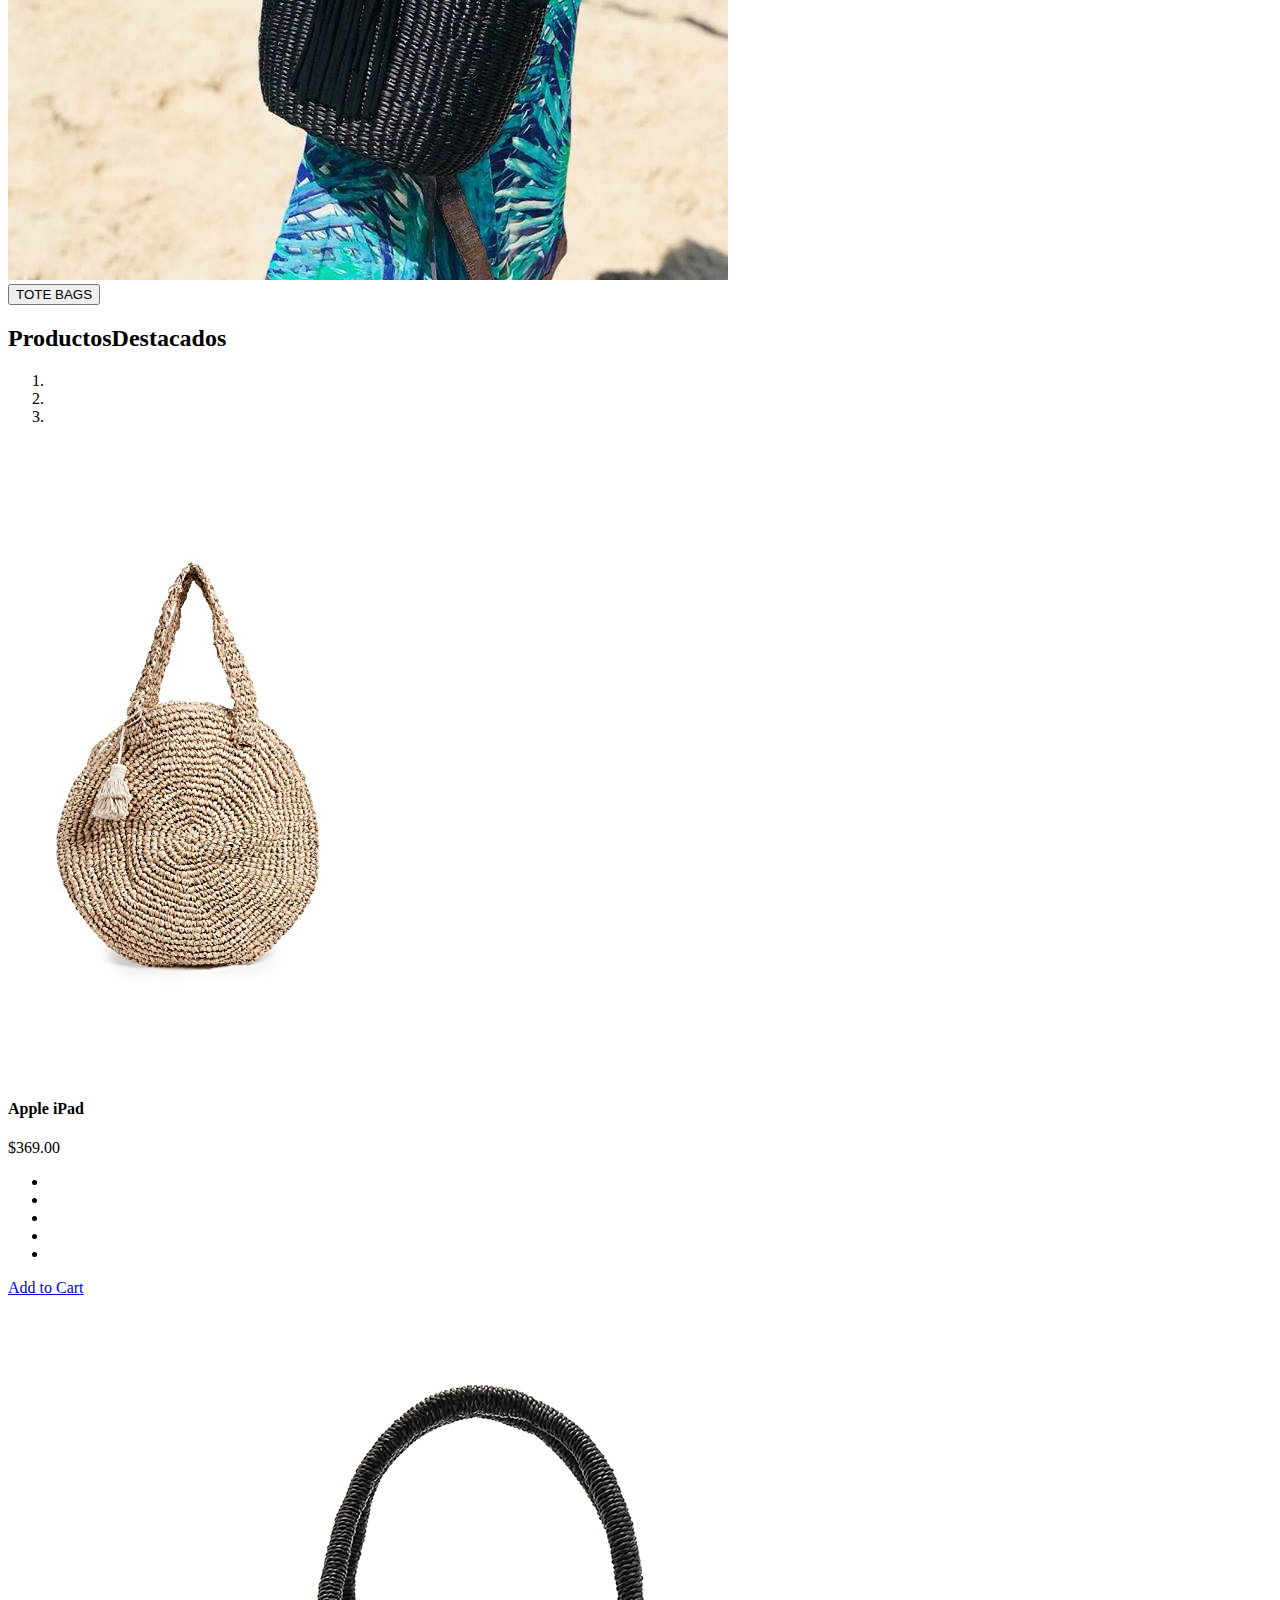
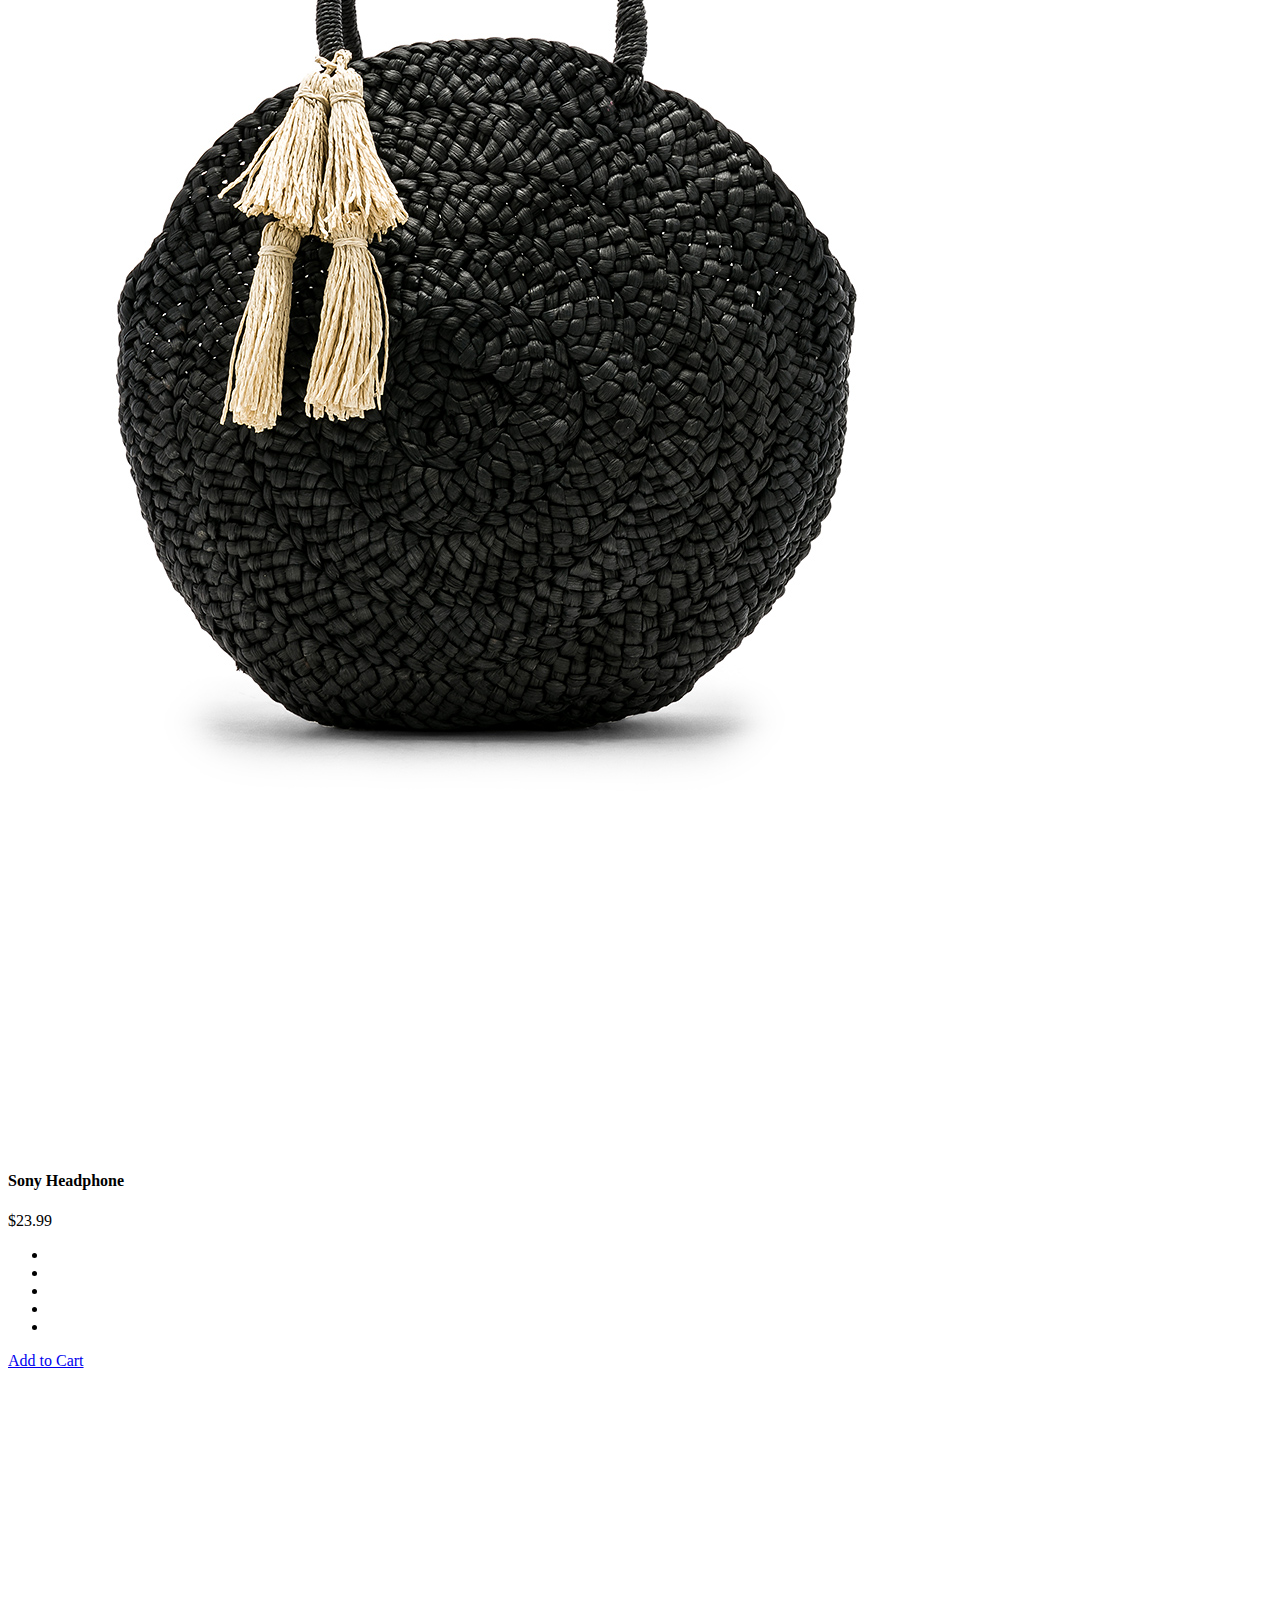
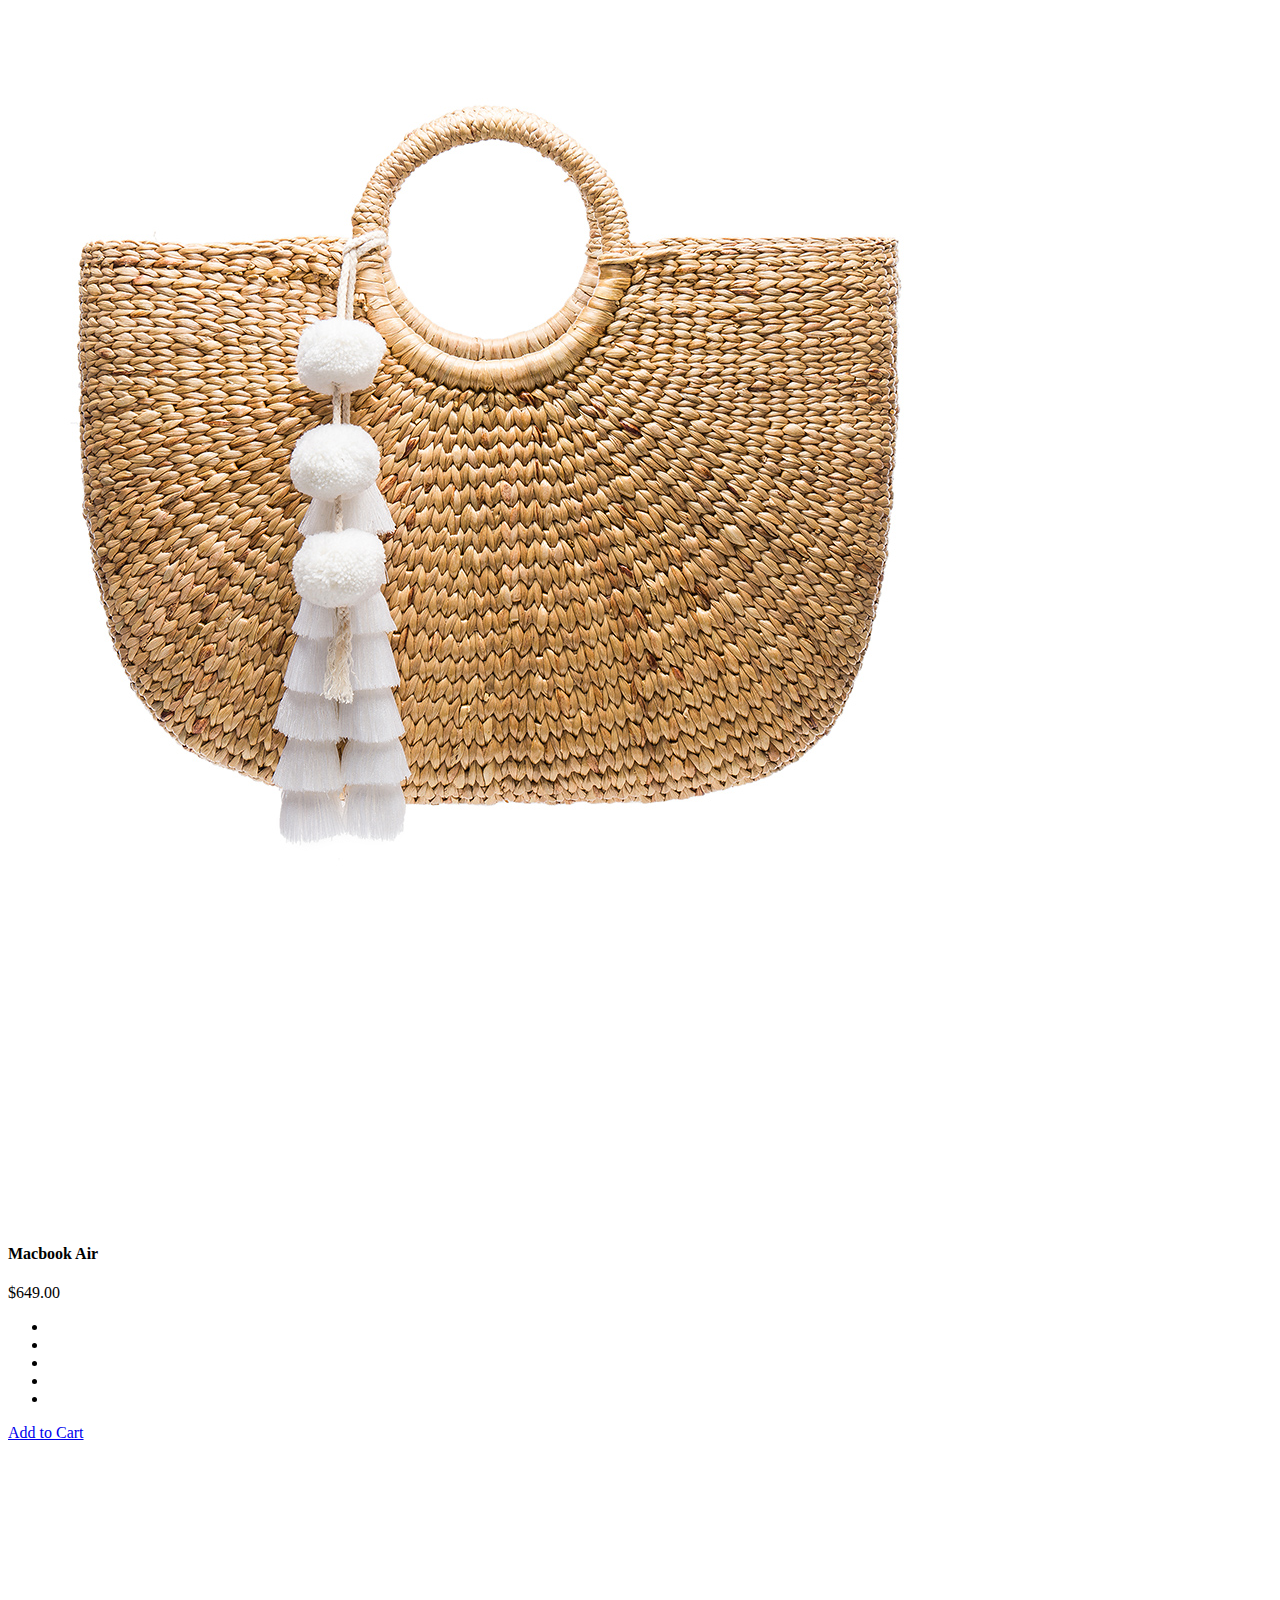
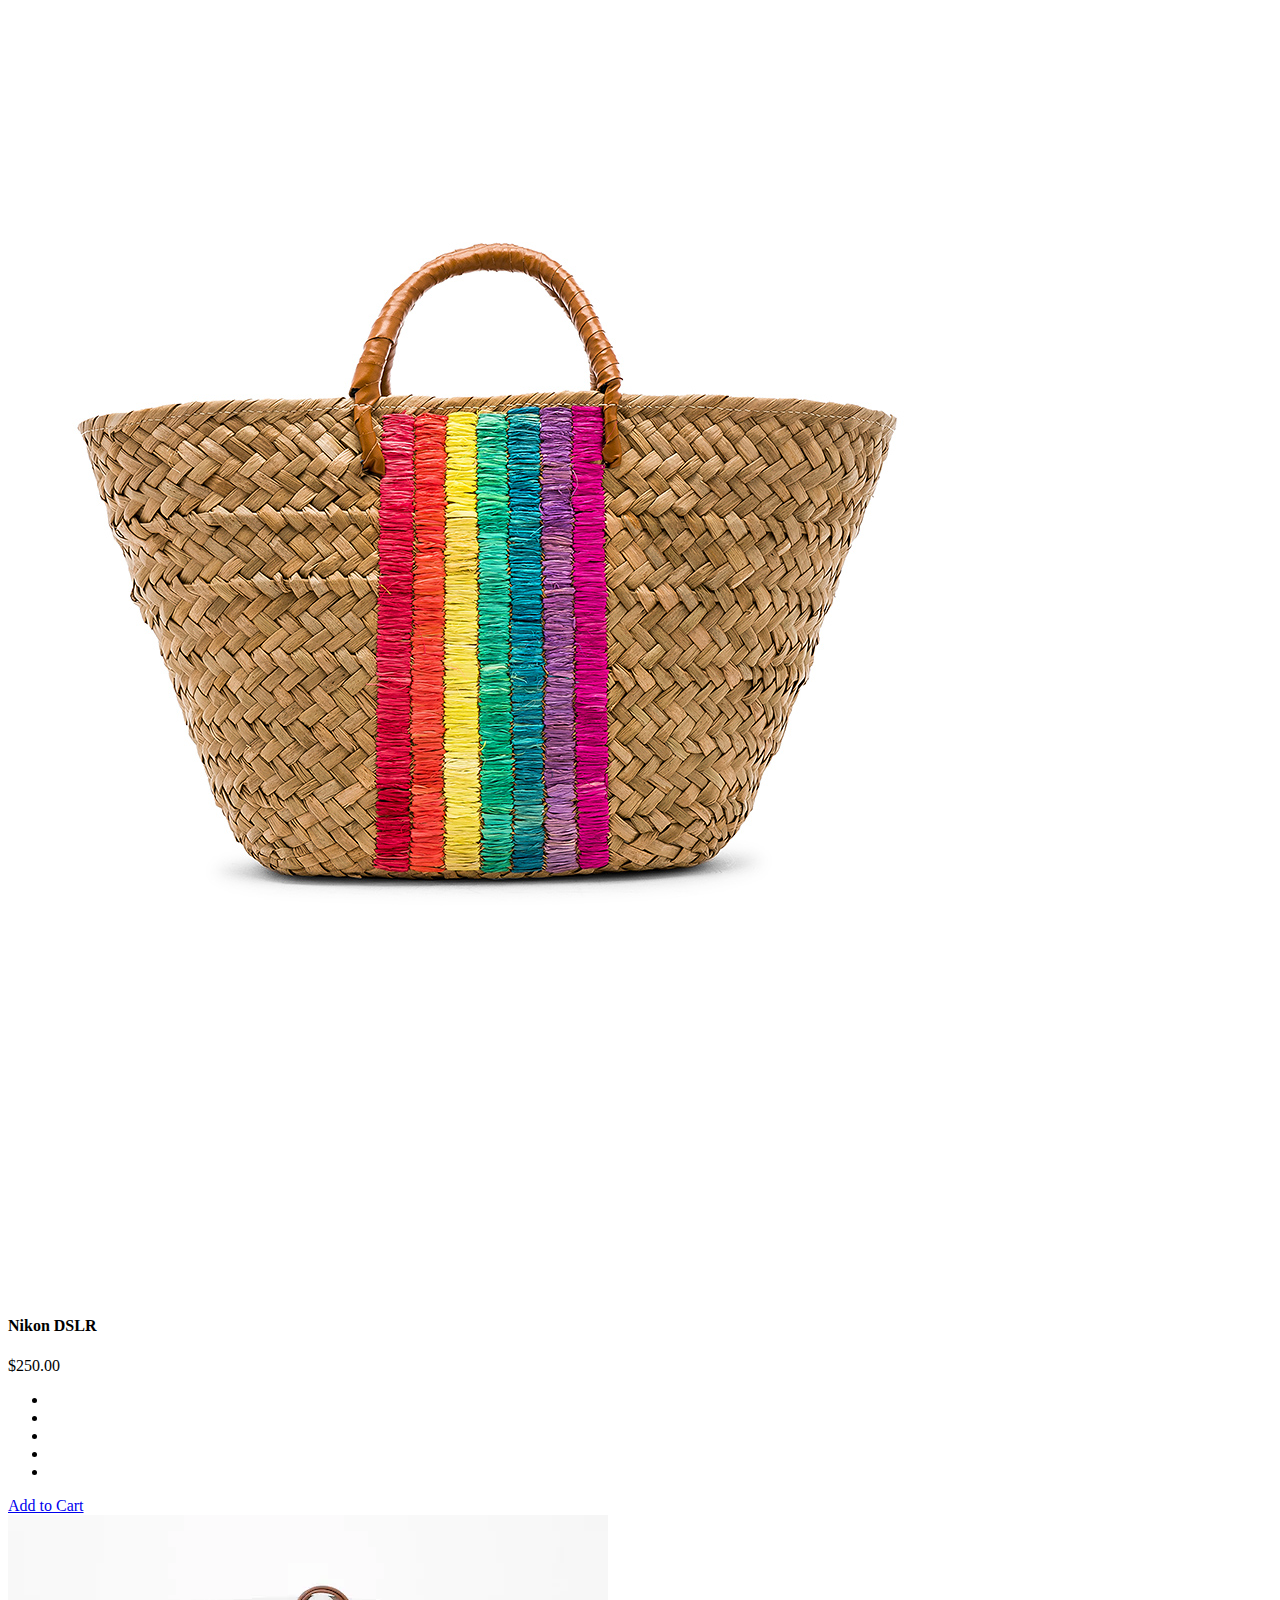
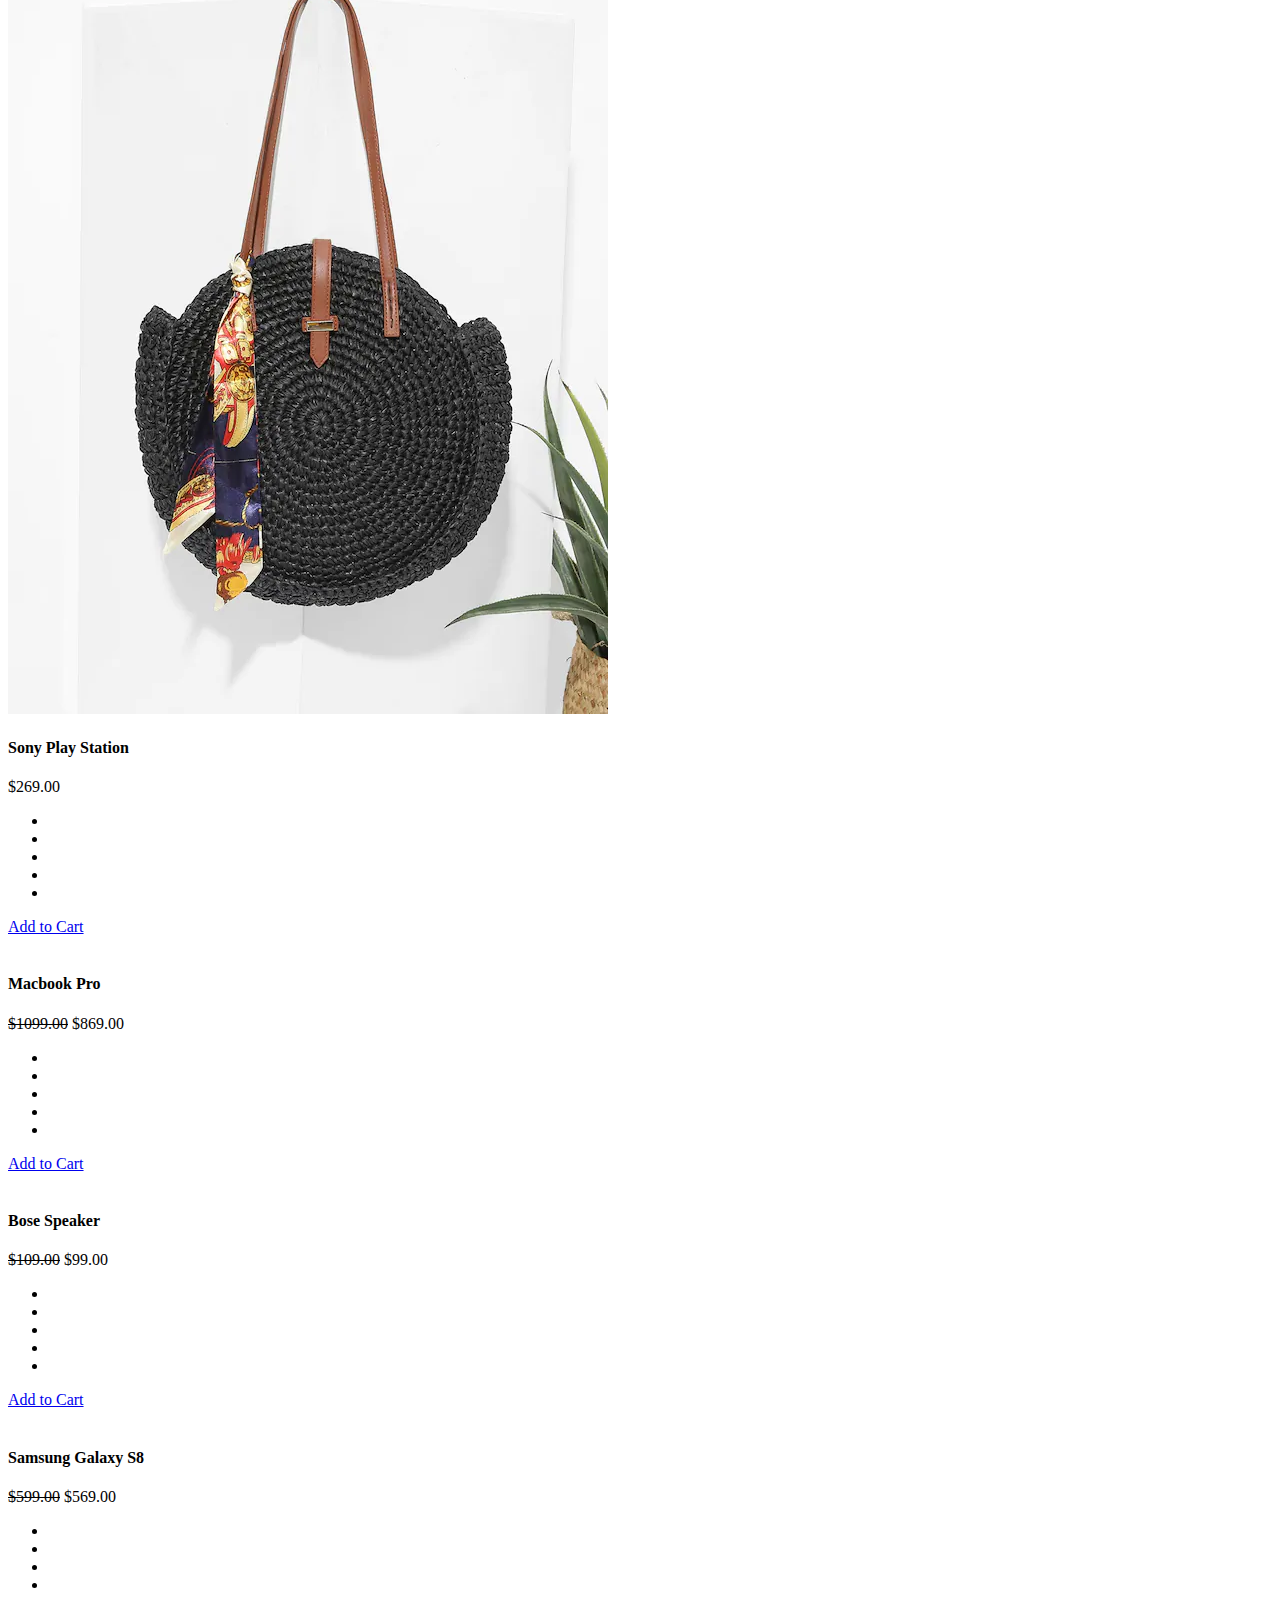
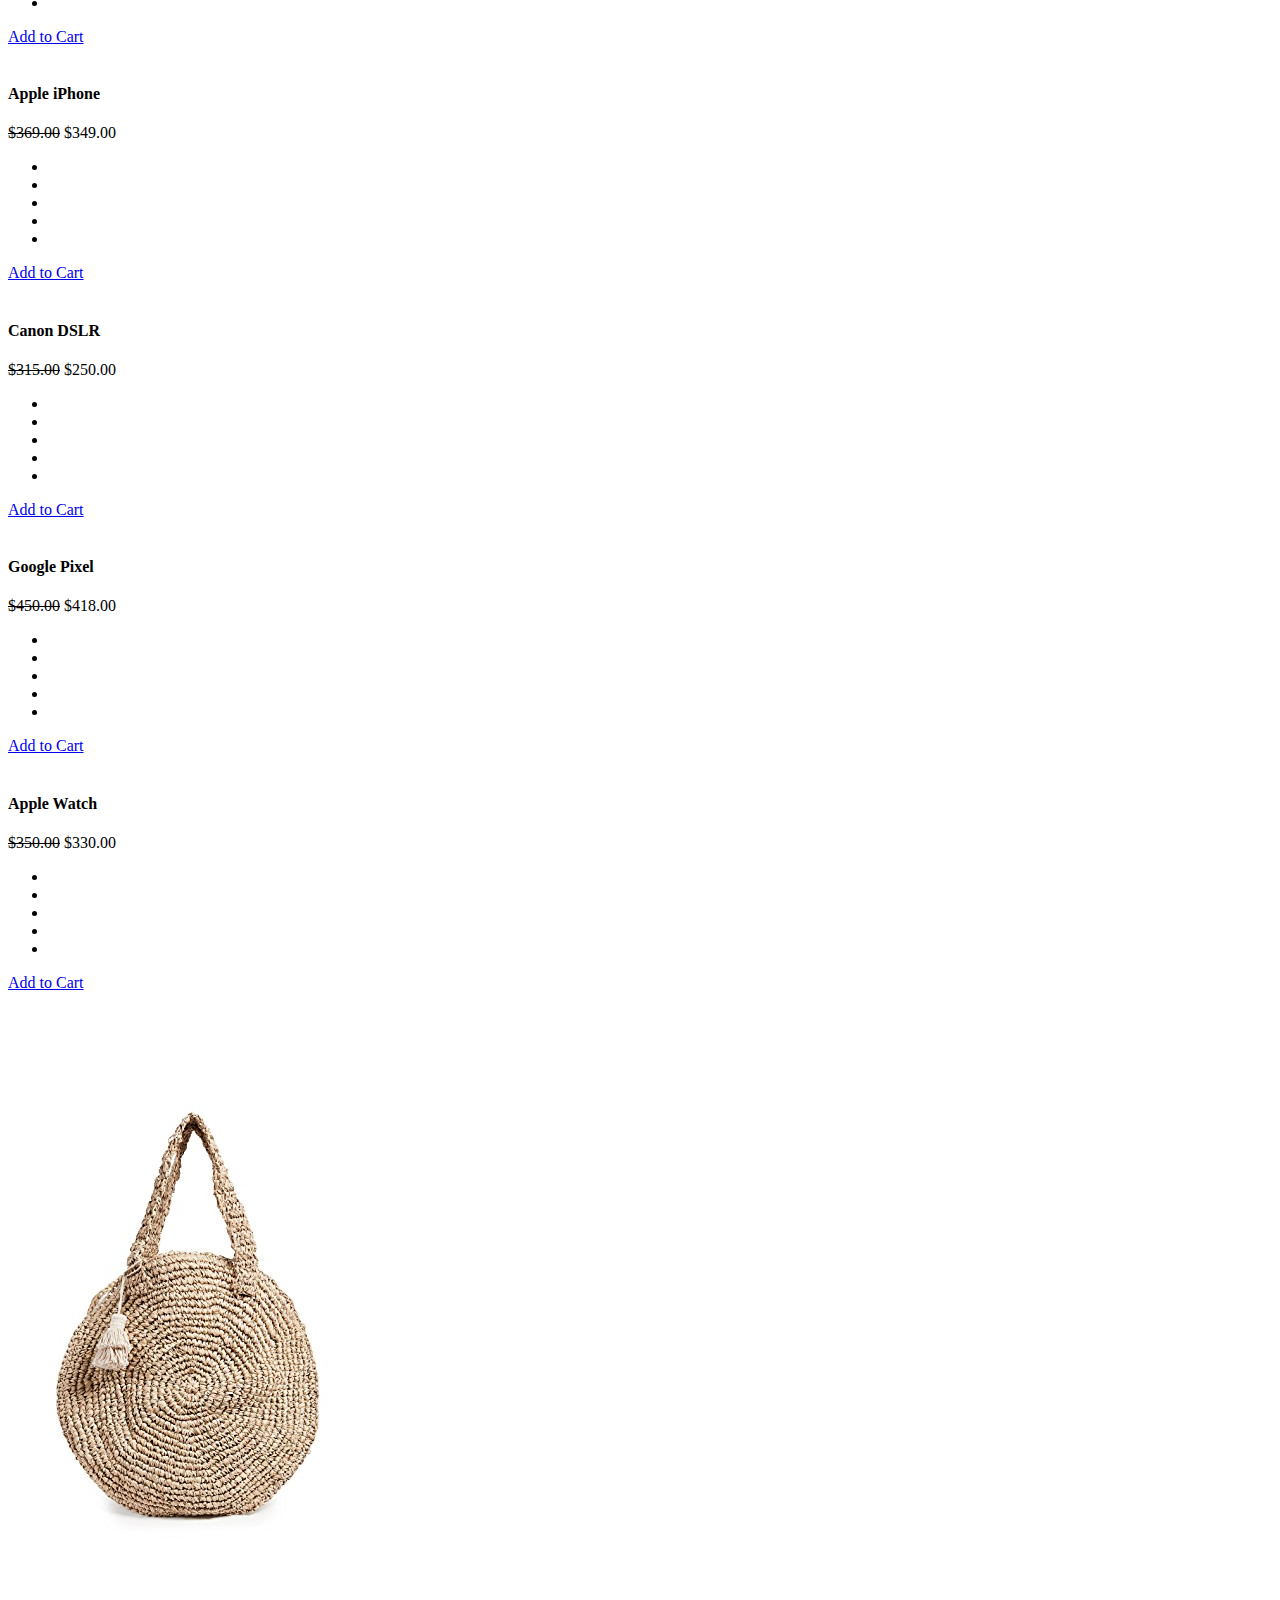
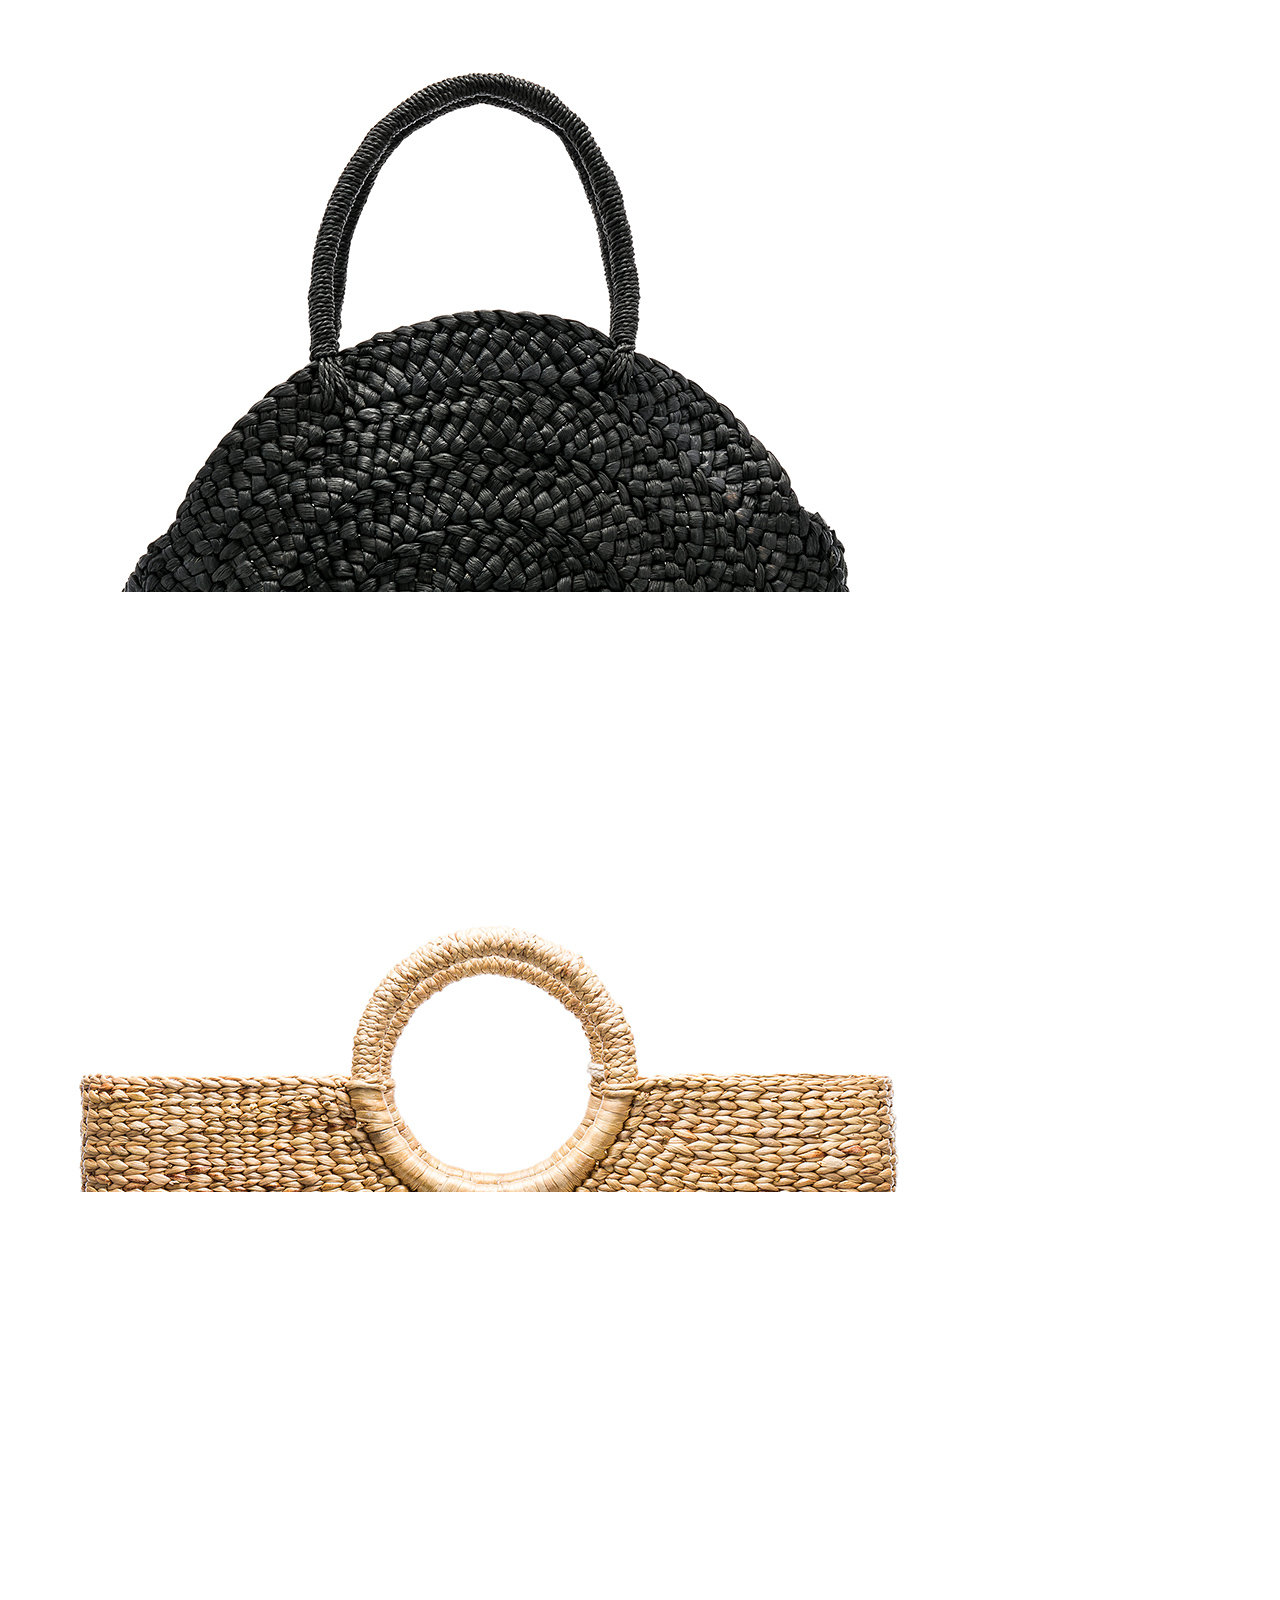
==== commit 301400c4: "HTML | primera pantalla y creando segunda pantalla" ====
--- a/index.html
+++ b/index.html
@@ -11,19 +11,19 @@
 <body>
     <div class="header-pink">
     <!-- Color de Barra de navegación-->
-    <nav class= "navbar navbar-expand-md navbar-light fixed-top header-pink">
+    <nav class= "navbar navbar-expand-md fixed-top header-pink navbar-light">
       
-        <button class="navbar-toggler" data-toggle="collapse" data-target="#collapse_target">
+        <button class="navbar-toggler" data-toggle="collapse" data-target="#collapse_target"> <!--toggler - señalador-->
             <span class="navbar-toggle-icon">
                 <img src="img/icon/Group.png" alt=""></span>
         </button>
-        <a class = "navbar-brand" href="#"><img src="img/logo/IsankaName.png" alt="Logo Isanka"></a>
+        <a id="home" class = "navbar-brand" href="#"><img src="img/logo/IsankaName.png" alt="Logo Isanka"></a>
             
         <!--Barra de navegación-->
         <!-- <a class="navbar-brand "href="#"><img src="img/logo/Isanka.png" alt="Logo Isanka"></a> -->
         
         <div class="collapse navbar-collapse" id="collapse_target">
-        <ul class="nav navbar-nav navbar-right">
+        <ul class="nav navbar-nav navbar-right container  justify-content-between "> <!--Justificar el contenido dentro-->
             <li class="nav-item">
                 <a class= "nav-link" href="#">NUEVA COLECCIÓN</a>
             </li>
@@ -31,7 +31,7 @@
                     <a class= "nav-link" href="#">NIÑAS</a>
             </li>
             <li class="nav-item">
-                    <a class= "nav-link" href="#">TIENDA</a>
+                    <a id="tienda" class= "nav-link" href="#">TIENDA</a>
             </li>
             <li class="nav-item">
                     <a class= "nav-link" href="#">EVENTOS</a>
@@ -47,82 +47,424 @@
     </nav>
     </div>
 
-    <!--Carrusel-->
-    <div id="carouselExampleIndicators" class="carousel slide" data-ride="carousel">
-        <!--Indicadores de movimiento activo-->
-            <ol class="carousel-indicators">
-              <li data-target="#carouselExampleIndicators" data-slide-to="0" class="active"></li>
-              <li data-target="#carouselExampleIndicators" data-slide-to="1"></li>
-              <li data-target="#carouselExampleIndicators" data-slide-to="2"></li>
-            </ol>
-
-            <!--Añadiendo Slide, con el style esta modificadio a un tamaño-->
-
-            <div class="carousel-inner">
-              <div class="carousel-item active">
-                    <div class="contenedor">
-                        <div class="col-xs-2">
-                            <img src="img/playa006.jpg" class="img-fluid"  alt="Imagen verano chic">
-                            <div class="carousel-caption">
-                                    <h1>VERANO CHIC</h1>
-                                     <p>NUEVA COLECCION VERANO 2019</p>
-                                     <button class="btn btn-info btn-lg">COMPRAR AHORA</button>
-                             </div>
+
+    <!-- --------------PRIMERA PANTALLA ---------------- -->
+    <div id="first-screen">
+        <!--Carrusel-->
+            <div id="carouselExampleIndicators" class="carousel slide" data-ride="carousel">
+                <!--Indicadores de movimiento activo-->
+                    <ol class="carousel-indicators">
+                    <li data-target="#carouselExampleIndicators" data-slide-to="0" class="active"></li>
+                    <li data-target="#carouselExampleIndicators" data-slide-to="1"></li>
+                    <li data-target="#carouselExampleIndicators" data-slide-to="2"></li>
+                    </ol>
+
+                    <!--Añadiendo Slide, con el style esta modificadio a un tamaño-->
+
+                    <div class="carousel-inner">
+                    <div class="carousel-item active">
+                            <div class="contenedor">
+                                <div class="rectangle col-xs-2"></div>
+                                <div class="col-xs-2">
+                                    <img src="img/playa006.jpg" class="img-fluid"  alt="Imagen verano chic">
+                                    <div class="carousel-caption">
+                                            <h1>VERANO CHIC</h1>
+                                            <p>NUEVA COLECCION VERANO 2019</p>
+                                            <button class="btn btn-info btn-lg">COMPRAR AHORA</button>
+                                    </div>
+                                </div>
+                            </div>
                         </div>
-                    </div>
+                    <div class="carousel-item">
+                            <div class="contenedor">
+                                <div class="rectangle col-xs-2"></div>
+                                <img class="d-block w-100" src="img/playa007.jpg" alt="Second slide">
+                                <div class="carousel-caption">
+                                        <h1>CARTERAS HECHAS A MANO</h1>
+                                        <p>Mira todos los modelos disponibles</p>
+                                        <button class="btn btn-info btn-lg">COMPRAR AHORA</button>
+                                </div>
+                            </div>
+                    </div>
+                    <div class="carousel-item">
+                            <div class="contenedor">
+                                <div class="rectangle col-xs-2"></div>
+                                <img class="d-block w-100" src="img/playa004.jpg" alt="Second slide">
+                            </div>
+                        </div>
+                    </div>
+
+                    <!--Controles de avanzar y retroceder-->
+                    <a class="carousel-control-prev" href="#carouselExampleIndicators" role="button" data-slide="prev">
+                    <span class="carousel-control-prev-icon" aria-hidden="true"></span>
+                    <span class="sr-only">Previous</span>
+                    </a>
+                    <a class="carousel-control-next" href="#carouselExampleIndicators" role="button" data-slide="next">
+                    <span class="carousel-control-next-icon" aria-hidden="true"></span>
+                    <span class="sr-only">Next</span>
+                    </a>
                 </div>
-              <div class="carousel-item">
-                    <div class="contenedor">
-                        <img class="d-block w-100" src="img/playa007.jpg" alt="Second slide">
-                        <div class="carousel-caption">
-                                <h1>CARTERAS HECHAS A MANO</h1>
-                                <p>Mira todos los modelos disponibles</p>
-                                <button class="btn btn-info btn-lg">COMPRAR AHORA</button>
+
+        <!--Imagenes Cuadradas Cuerpo-->
+        <section class="container">
+                <div class="row">
+                    <div class="p-2 col-lg-6 col-md-6 col-sm-6 col-xs-12 ">
+                            <img class="card-img" src="img/img00.jpg" alt="Novedades" >
+                            <div class=" p-5 d-flex card-img-overlay justify-content-end flex-column">
+                            <button class=" btn btn-info btn-lg b">VER TIENDA</button>
+                            </div>
+                    </div>
+                    
+                    <div class="p-2 col-lg-6 col-md-6 col-sm-6 col-xs-12">
+                            <img class="card-img" src="img/novedades.jpg" alt="Novedades" >
+                            <div class=" p-5 d-flex card-img-overlay justify-content-end flex-column">
+                            <button class=" btn btn-info btn-lg b">NOVEDADES</button>
+                            </div>
+                    </div>
+
+                    <div class="p-2 col-lg-6 col-md-6 col-sm-6 col-xs-12">
+                            <img class="card-img" src="img/kids.jpg" alt="Novedades" >
+                            <div class=" p-5 d-flex card-img-overlay justify-content-end flex-column">
+                            <button class=" btn btn-info btn-lg b">NIÑAS</button>
+                            </div>
+                    </div>
+
+                    <div class="p-2 col-lg-6 col-md-6 col-sm-6 col-xs-12">
+                            <img class="card-img" src="img/Playa002.jpg" alt="Novedades" >
+                            <div class=" p-5 d-flex card-img-overlay justify-content-end flex-column">
+                            <button class=" btn btn-info btn-lg ">TOTE BAGS</button>
+                            </div>
+                    </div>
+                </div>
+            </section>
+
+
+
+            <div class="container">
+                    <div class="row">
+                        <div class="col-md-12">
+                            <h2>Productos<b>Destacados</b></h2>
+                            <div id="myCarousel" class="carousel slide" data-ride="carousel" data-interval="0">
+                            <!-- Carousel indicators -->
+                            <ol class="carousel-indicators">
+                                <li data-target="#myCarousel" data-slide-to="0" class="active"></li>
+                                <li data-target="#myCarousel" data-slide-to="1"></li>
+                                <li data-target="#myCarousel" data-slide-to="2"></li>
+                            </ol>   
+                            <!-- Wrapper for carousel items -->
+                            <div class="carousel-inner">
+                                <div class="item carousel-item active">
+                                    <div class="row">
+                                        <div class="col-sm-3">
+                                            <div class="thumb-wrapper">
+                                                <div class="img-box">
+                                                    <img src="img/bags/bags1A.jpg" class="img-responsive img-fluid" alt="">
+                                                </div>
+                                                <div class="thumb-content">
+                                                    <h4>Apple iPad</h4>
+                                                    <p class="item-price"><span>$369.00</span></p>
+                                                    <div class="star-rating">
+                                                        <ul class="list-inline">
+                                                            <li class="list-inline-item"><i class="fa fa-star"></i></li>
+                                                            <li class="list-inline-item"><i class="fa fa-star"></i></li>
+                                                            <li class="list-inline-item"><i class="fa fa-star"></i></li>
+                                                            <li class="list-inline-item"><i class="fa fa-star"></i></li>
+                                                            <li class="list-inline-item"><i class="fa fa-star-o"></i></li>
+                                                        </ul>
+                                                    </div>
+                                                    <a href="#" class="btn btn-primary">Add to Cart</a>
+                                                </div>						
+                                            </div>
+                                        </div>
+                                        <div class="col-sm-3">
+                                            <div class="thumb-wrapper">
+                                                <div class="img-box">
+                                                    <img src="img/bags/bags1B.jpg" class="img-responsive img-fluid" alt="">
+                                                </div>
+                                                <div class="thumb-content">
+                                                    <h4>Sony Headphone</h4>
+                                                    <p class="item-price"><span>$23.99</span></p>
+                                                    <div class="star-rating">
+                                                        <ul class="list-inline">
+                                                            <li class="list-inline-item"><i class="fa fa-star"></i></li>
+                                                            <li class="list-inline-item"><i class="fa fa-star"></i></li>
+                                                            <li class="list-inline-item"><i class="fa fa-star"></i></li>
+                                                            <li class="list-inline-item"><i class="fa fa-star"></i></li>
+                                                            <li class="list-inline-item"><i class="fa fa-star-o"></i></li>
+                                                        </ul>
+                                                    </div>
+                                                    <a href="#" class="btn btn-primary">Add to Cart</a>
+                                                </div>						
+                                            </div>
+                                        </div>		
+                                        <div class="col-sm-3">
+                                            <div class="thumb-wrapper">
+                                                <div class="img-box">
+                                                    <img src="img/bags/bags1C.jpg" class="img-responsive img-fluid" alt="">
+                                                </div>
+                                                <div class="thumb-content">
+                                                    <h4>Macbook Air</h4>
+                                                    <p class="item-price"><span>$649.00</span></p>
+                                                    <div class="star-rating">
+                                                        <ul class="list-inline">
+                                                            <li class="list-inline-item"><i class="fa fa-star"></i></li>
+                                                            <li class="list-inline-item"><i class="fa fa-star"></i></li>
+                                                            <li class="list-inline-item"><i class="fa fa-star"></i></li>
+                                                            <li class="list-inline-item"><i class="fa fa-star"></i></li>
+                                                            <li class="list-inline-item"><i class="fa fa-star-half-o"></i></li>
+                                                        </ul>
+                                                    </div>
+                                                    <a href="#" class="btn btn-primary">Add to Cart</a>
+                                                </div>						
+                                            </div>
+                                        </div>								
+                                        <div class="col-sm-3">
+                                            <div class="thumb-wrapper">
+                                                <div class="img-box">
+                                                    <img src="img/bags/bags1D.jpg" class="img-responsive img-fluid" alt="">
+                                                </div>
+                                                <div class="thumb-content">
+                                                    <h4>Nikon DSLR</h4>
+                                                    <p class="item-price"> <span>$250.00</span></p>
+                                                    <div class="star-rating">
+                                                        <ul class="list-inline">
+                                                            <li class="list-inline-item"><i class="fa fa-star"></i></li>
+                                                            <li class="list-inline-item"><i class="fa fa-star"></i></li>
+                                                            <li class="list-inline-item"><i class="fa fa-star"></i></li>
+                                                            <li class="list-inline-item"><i class="fa fa-star-o"></i></li>
+                                                            <li class="list-inline-item"><i class="fa fa-star-o"></i></li>
+                                                        </ul>
+                                                    </div>
+                                                    <a href="#" class="btn btn-primary">Add to Cart</a>
+                                                </div>						
+                                            </div>
+                                        </div>
+                                    </div>
+                                </div>
+                                <div class="item carousel-item">
+                                    <div class="row">
+                                        <div class="col-sm-3">
+                                            <div class="thumb-wrapper">
+                                                <div class="img-box">
+                                                    <img src="img/bags/bags1E.jpg" class="img-responsive img-fluid" alt="">
+                                                </div>
+                                                <div class="thumb-content">
+                                                    <h4>Sony Play Station</h4>
+                                                    <p class="item-price"> <span>$269.00</span></p>
+                                                    <div class="star-rating">
+                                                        <ul class="list-inline">
+                                                            <li class="list-inline-item"><i class="fa fa-star"></i></li>
+                                                            <li class="list-inline-item"><i class="fa fa-star"></i></li>
+                                                            <li class="list-inline-item"><i class="fa fa-star"></i></li>
+                                                            <li class="list-inline-item"><i class="fa fa-star"></i></li>
+                                                            <li class="list-inline-item"><i class="fa fa-star-o"></i></li>
+                                                        </ul>
+                                                    </div>
+                                                    <a href="#" class="btn btn-primary">Add to Cart</a>
+                                                </div>						
+                                            </div>
+                                        </div>
+                                        <div class="col-sm-3">
+                                            <div class="thumb-wrapper">
+                                                <div class="img-box">
+                                                    <img src="/examples/images/products/macbook-pro.jpg" class="img-responsive img-fluid" alt="">
+                                                </div>
+                                                <div class="thumb-content">
+                                                    <h4>Macbook Pro</h4>
+                                                    <p class="item-price"><strike>$1099.00</strike> <span>$869.00</span></p>
+                                                    <div class="star-rating">
+                                                        <ul class="list-inline">
+                                                            <li class="list-inline-item"><i class="fa fa-star"></i></li>
+                                                            <li class="list-inline-item"><i class="fa fa-star"></i></li>
+                                                            <li class="list-inline-item"><i class="fa fa-star"></i></li>
+                                                            <li class="list-inline-item"><i class="fa fa-star"></i></li>
+                                                            <li class="list-inline-item"><i class="fa fa-star-half-o"></i></li>
+                                                        </ul>
+                                                    </div>
+                                                    <a href="#" class="btn btn-primary">Add to Cart</a>
+                                                </div>						
+                                            </div>
+                                        </div>
+                                        <div class="col-sm-3">
+                                            <div class="thumb-wrapper">
+                                                <div class="img-box">
+                                                    <img src="/examples/images/products/speaker.jpg" class="img-responsive img-fluid" alt="">
+                                                </div>
+                                                <div class="thumb-content">
+                                                    <h4>Bose Speaker</h4>
+                                                    <p class="item-price"><strike>$109.00</strike> <span>$99.00</span></p>
+                                                    <div class="star-rating">
+                                                        <ul class="list-inline">
+                                                            <li class="list-inline-item"><i class="fa fa-star"></i></li>
+                                                            <li class="list-inline-item"><i class="fa fa-star"></i></li>
+                                                            <li class="list-inline-item"><i class="fa fa-star"></i></li>
+                                                            <li class="list-inline-item"><i class="fa fa-star-o"></i></li>
+                                                            <li class="list-inline-item"><i class="fa fa-star-o"></i></li>
+                                                        </ul>
+                                                    </div>
+                                                    <a href="#" class="btn btn-primary">Add to Cart</a>
+                                                </div>						
+                                            </div>
+                                        </div>
+                                        <div class="col-sm-3">
+                                            <div class="thumb-wrapper">
+                                                <div class="img-box">
+                                                    <img src="/examples/images/products/galaxy.jpg" class="img-responsive img-fluid" alt="">
+                                                </div>
+                                                <div class="thumb-content">
+                                                    <h4>Samsung Galaxy S8</h4>
+                                                    <p class="item-price"><strike>$599.00</strike> <span>$569.00</span></p>
+                                                    <div class="star-rating">
+                                                        <ul class="list-inline">
+                                                            <li class="list-inline-item"><i class="fa fa-star"></i></li>
+                                                            <li class="list-inline-item"><i class="fa fa-star"></i></li>
+                                                            <li class="list-inline-item"><i class="fa fa-star"></i></li>
+                                                            <li class="list-inline-item"><i class="fa fa-star"></i></li>
+                                                            <li class="list-inline-item"><i class="fa fa-star-o"></i></li>
+                                                        </ul>
+                                                    </div>
+                                                    <a href="#" class="btn btn-primary">Add to Cart</a>
+                                                </div>						
+                                            </div>
+                                        </div>						
+                                    </div>
+                                </div>
+                                <div class="item carousel-item">
+                                    <div class="row">
+                                        <div class="col-sm-3">
+                                            <div class="thumb-wrapper">
+                                                <div class="img-box">
+                                                    <img src="/examples/images/products/iphone.jpg" class="img-responsive img-fluid" alt="">
+                                                </div>
+                                                <div class="thumb-content">
+                                                    <h4>Apple iPhone</h4>
+                                                    <p class="item-price"><strike>$369.00</strike> <span>$349.00</span></p>
+                                                    <div class="star-rating">
+                                                        <ul class="list-inline">
+                                                            <li class="list-inline-item"><i class="fa fa-star"></i></li>
+                                                            <li class="list-inline-item"><i class="fa fa-star"></i></li>
+                                                            <li class="list-inline-item"><i class="fa fa-star"></i></li>
+                                                            <li class="list-inline-item"><i class="fa fa-star"></i></li>
+                                                            <li class="list-inline-item"><i class="fa fa-star-o"></i></li>
+                                                        </ul>
+                                                    </div>
+                                                    <a href="#" class="btn btn-primary">Add to Cart</a>
+                                                </div>						
+                                            </div>
+                                        </div>
+                                        <div class="col-sm-3">
+                                            <div class="thumb-wrapper">
+                                                <div class="img-box">
+                                                    <img src="/examples/images/products/canon.jpg" class="img-responsive img-fluid" alt="">
+                                                </div>
+                                                <div class="thumb-content">
+                                                    <h4>Canon DSLR</h4>
+                                                    <p class="item-price"><strike>$315.00</strike> <span>$250.00</span></p>
+                                                    <div class="star-rating">
+                                                        <ul class="list-inline">
+                                                            <li class="list-inline-item"><i class="fa fa-star"></i></li>
+                                                            <li class="list-inline-item"><i class="fa fa-star"></i></li>
+                                                            <li class="list-inline-item"><i class="fa fa-star"></i></li>
+                                                            <li class="list-inline-item"><i class="fa fa-star"></i></li>
+                                                            <li class="list-inline-item"><i class="fa fa-star-o"></i></li>
+                                                        </ul>
+                                                    </div>
+                                                    <a href="#" class="btn btn-primary">Add to Cart</a>
+                                                </div>						
+                                            </div>
+                                        </div>
+                                        <div class="col-sm-3">
+                                            <div class="thumb-wrapper">
+                                                <div class="img-box">
+                                                    <img src="/examples/images/products/pixel.jpg" class="img-responsive img-fluid" alt="">
+                                                </div>
+                                                <div class="thumb-content">
+                                                    <h4>Google Pixel</h4>
+                                                    <p class="item-price"><strike>$450.00</strike> <span>$418.00</span></p>
+                                                    <div class="star-rating">
+                                                        <ul class="list-inline">
+                                                            <li class="list-inline-item"><i class="fa fa-star"></i></li>
+                                                            <li class="list-inline-item"><i class="fa fa-star"></i></li>
+                                                            <li class="list-inline-item"><i class="fa fa-star"></i></li>
+                                                            <li class="list-inline-item"><i class="fa fa-star"></i></li>
+                                                            <li class="list-inline-item"><i class="fa fa-star-o"></i></li>
+                                                        </ul>
+                                                    </div>
+                                                    <a href="#" class="btn btn-primary">Add to Cart</a>
+                                                </div>						
+                                            </div>
+                                        </div>	
+                                        <div class="col-sm-3">
+                                            <div class="thumb-wrapper">
+                                                <div class="img-box">
+                                                    <img src="/examples/images/products/watch.jpg" class="img-responsive img-fluid" alt="">
+                                                </div>
+                                                <div class="thumb-content">
+                                                    <h4>Apple Watch</h4>
+                                                    <p class="item-price"><strike>$350.00</strike> <span>$330.00</span></p>
+                                                    <div class="star-rating">
+                                                        <ul class="list-inline">
+                                                            <li class="list-inline-item"><i class="fa fa-star"></i></li>
+                                                            <li class="list-inline-item"><i class="fa fa-star"></i></li>
+                                                            <li class="list-inline-item"><i class="fa fa-star"></i></li>
+                                                            <li class="list-inline-item"><i class="fa fa-star"></i></li>
+                                                            <li class="list-inline-item"><i class="fa fa-star-o"></i></li>
+                                                        </ul>
+                                                    </div>
+                                                    <a href="#" class="btn btn-primary">Add to Cart</a>
+                                                </div>						
+                                            </div>
+                                        </div>
+                                    </div>
+                                </div>
+                            </div>
+                            <!-- Carousel controls -->
+                            <a class="carousel-control left carousel-control-prev" href="#myCarousel" data-slide="prev">
+                                <i class="fa fa-angle-left"></i>
+                            </a>
+                            <a class="carousel-control right carousel-control-next" href="#myCarousel" data-slide="next">
+                                <i class="fa fa-angle-right"></i>
+                            </a>
                         </div>
-                    </div>
-              </div>
-              <div class="carousel-item">
-                    <div class="contenedor"><img class="d-block w-100" src="img/playa004.jpg" alt="Second slide"></div>
+                        </div>
+                    </div>
                 </div>
-            </div>
-
-            <!--Controles de avanzar y retroceder-->
-            <a class="carousel-control-prev" href="#carouselExampleIndicators" role="button" data-slide="prev">
-              <span class="carousel-control-prev-icon" aria-hidden="true"></span>
-              <span class="sr-only">Previous</span>
-            </a>
-            <a class="carousel-control-next" href="#carouselExampleIndicators" role="button" data-slide="next">
-              <span class="carousel-control-next-icon" aria-hidden="true"></span>
-              <span class="sr-only">Next</span>
-            </a>
-    
-   <!--Imagenes Cuadradas Cuerpo-->
-   <section class="container">
-       <div class="row">
-        <div class="col-lg-6 col-md-6 col-sm-6 col-xs-12">
+    </div>
+
+    <!-- --------------SEGUNDA PANTALLA ---------------- -->
+    <div id="second-screen">
+
+        <div class="contenedor">
+            <img src="img/bags/bags2A.jpg" alt="">
+        </div>
+
+        <div class="contenedor">
+                <img src="img/bags/bags2B.jpg" alt="">
+        </div>
+
+        <div class="contenedor">       
+            <img src="img/bags/bags2C.jpg" alt="">
+        </div>
+
+        <img src="img/bags/bags2D.jpg" alt="">
+
+        <img src="img/bags/bags2A.jpg" alt="">
+
+        <img src="img/bags/bags2A.jpg" alt="">
+
+        <img src="img/bags/bags2A.jpg" alt="">
+
+        <img src="img/bags/bags2A.jpg" alt="">
+
+        <img src="img/bags/bags2A.jpg" alt="">
+
+        <img src="img/bags/bags2A.jpg" alt="">
         
-            <img src="img/img00.jpg" alt="Novedades" class="img-fluid">
-
-        </div>
-        <div class="col-lg-6 col-md-6 col-sm-6 col-xs-12">
-
-            <img src="img/novedades.jpg" alt="Ver tienda" class="img-fluid">
-        
-        </div>
-
-        <div class="col-lg-6 col-md-6 col-sm-6 col-xs-12">
-        
-                <img src="img/kids.jpg" alt="Novedades" class="img-fluid">
-    
-        </div>
-
-        <div class="col-lg-6 col-md-6 col-sm-6 col-xs-12">
-    
-                <img src="img/Playa002.jpg" alt="Ver tienda" class="img-fluid">
-            
-        </div>
+        <img src="img/bags/bags2A.jpg" alt="">
     </div>
-    </section>
+
+
+
 
     <!--FOOTER-->
     <div class="header-pink text-center">
@@ -138,6 +480,7 @@
         </div> 
         <p>© 2019 Isanka Peruvian Bags</p>
     </div>
+    <script src="main.js"></script>
     <script src="https://code.jquery.com/jquery-3.3.1.slim.min.js" integrity="sha384-q8i/X+965DzO0rT7abK41JStQIAqVgRVzpbzo5smXKp4YfRvH+8abtTE1Pi6jizo" crossorigin="anonymous"></script>
     <script src="https://cdnjs.cloudflare.com/ajax/libs/popper.js/1.14.7/umd/popper.min.js" integrity="sha384-UO2eT0CpHqdSJQ6hJty5KVphtPhzWj9WO1clHTMGa3JDZwrnQq4sF86dIHNDz0W1" crossorigin="anonymous"></script>
     <script src="https://stackpath.bootstrapcdn.com/bootstrap/4.3.0/js/bootstrap.min.js" integrity="sha384-7aThvCh9TypR7fIc2HV4O/nFMVCBwyIUKL8XCtKE+8xgCgl/PQGuFsvShjr74PBp" crossorigin="anonymous"></script>    
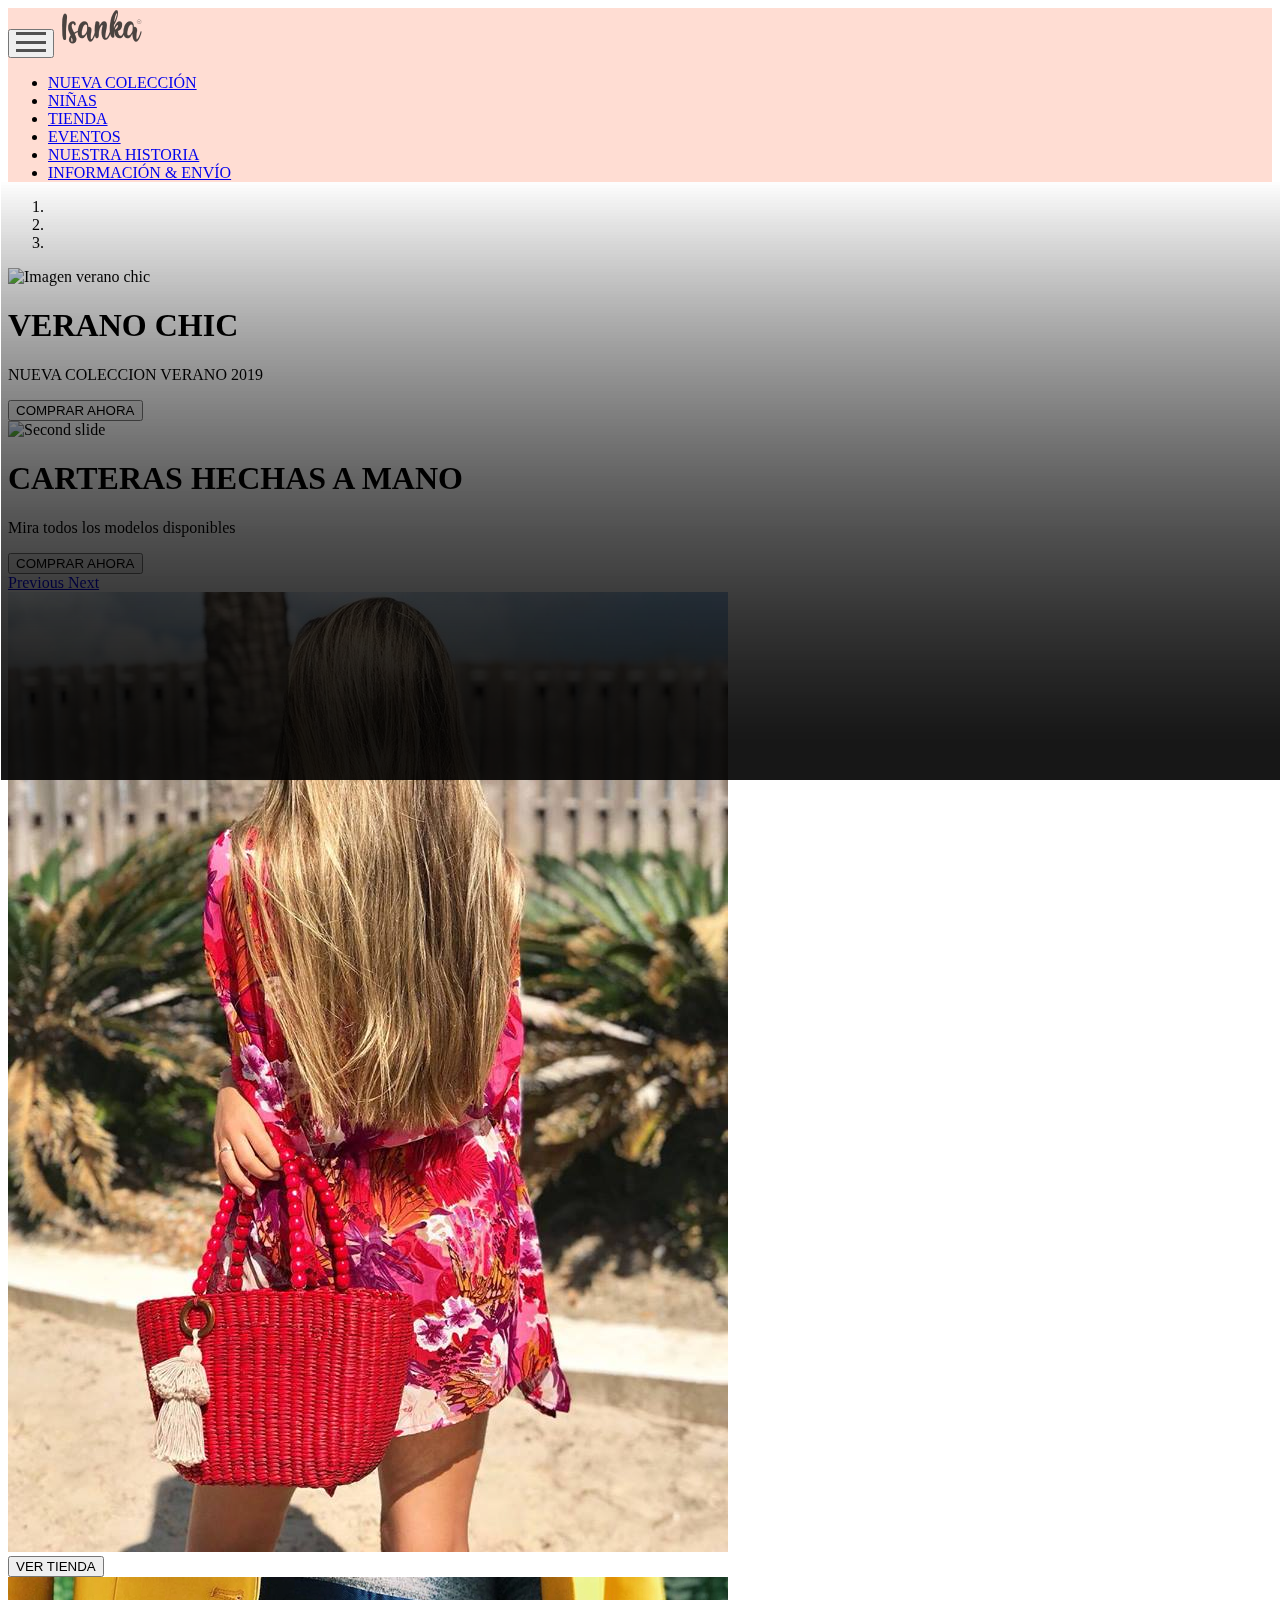
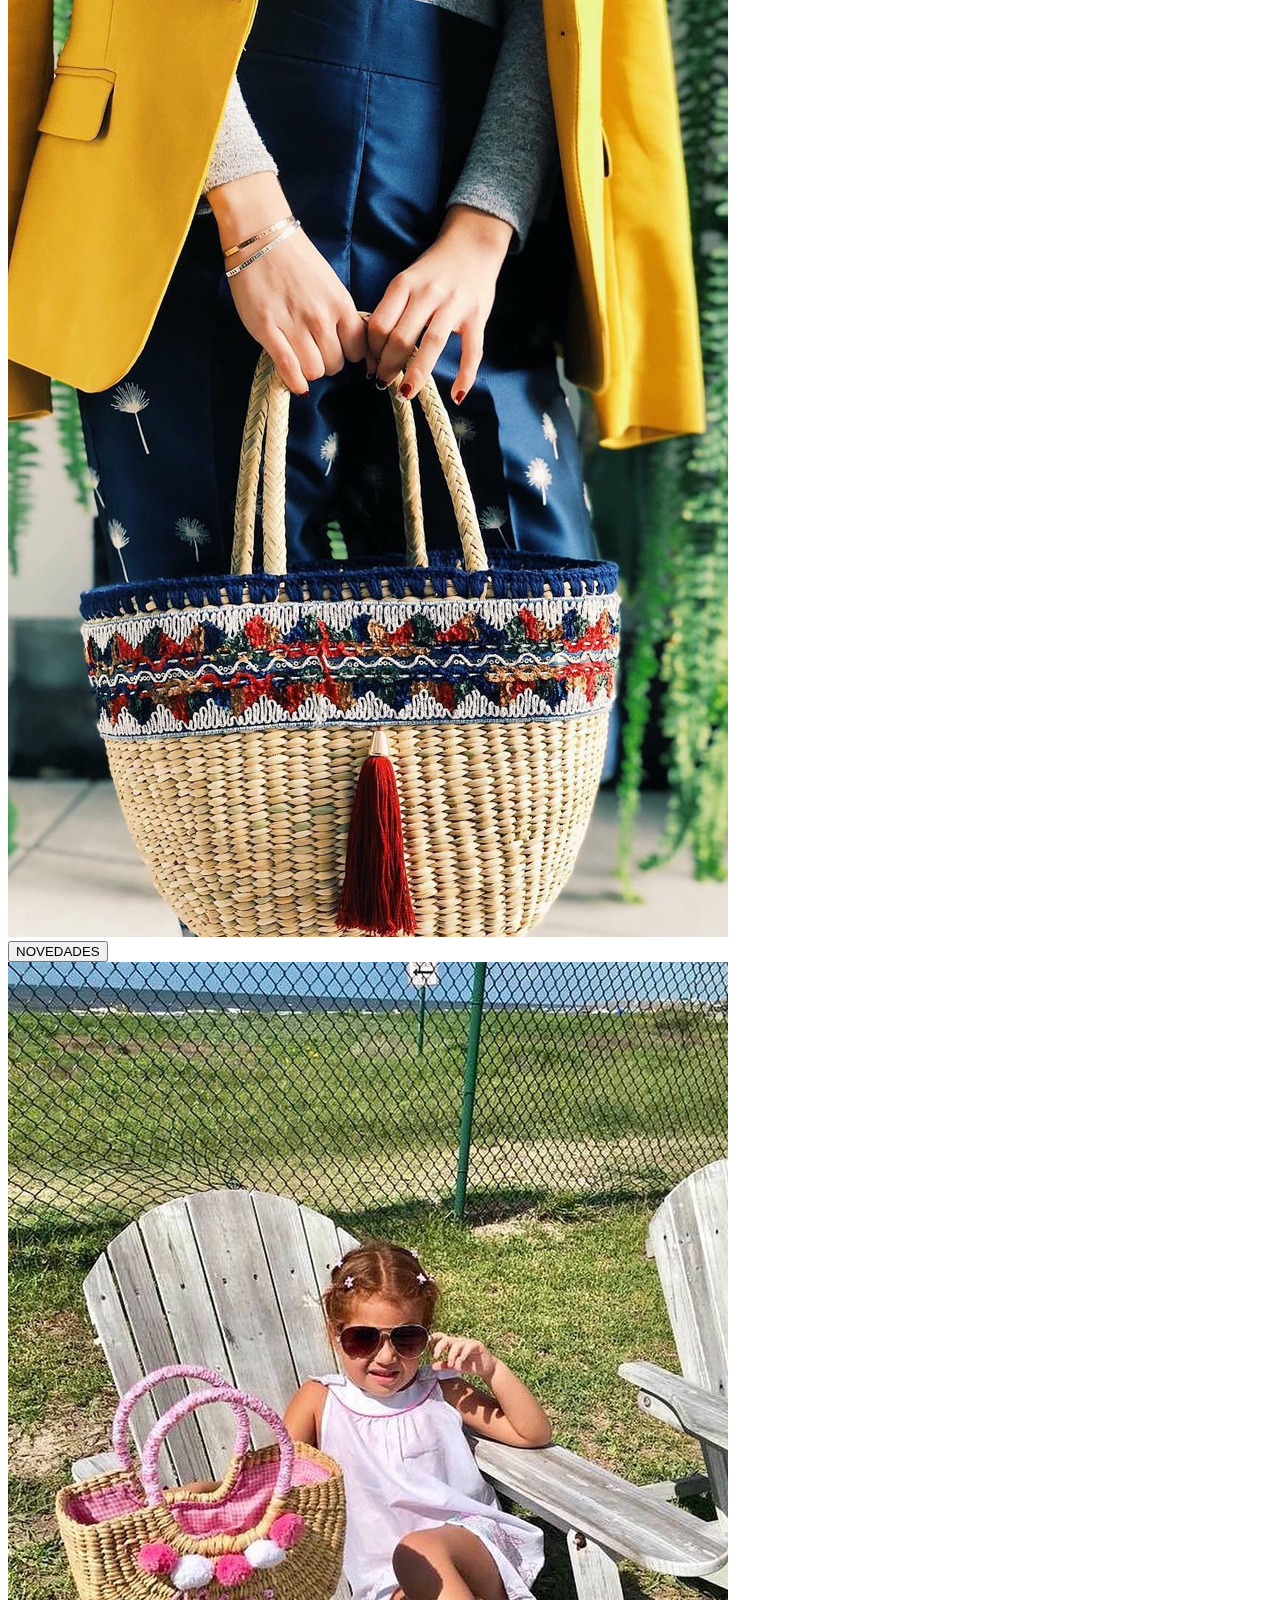
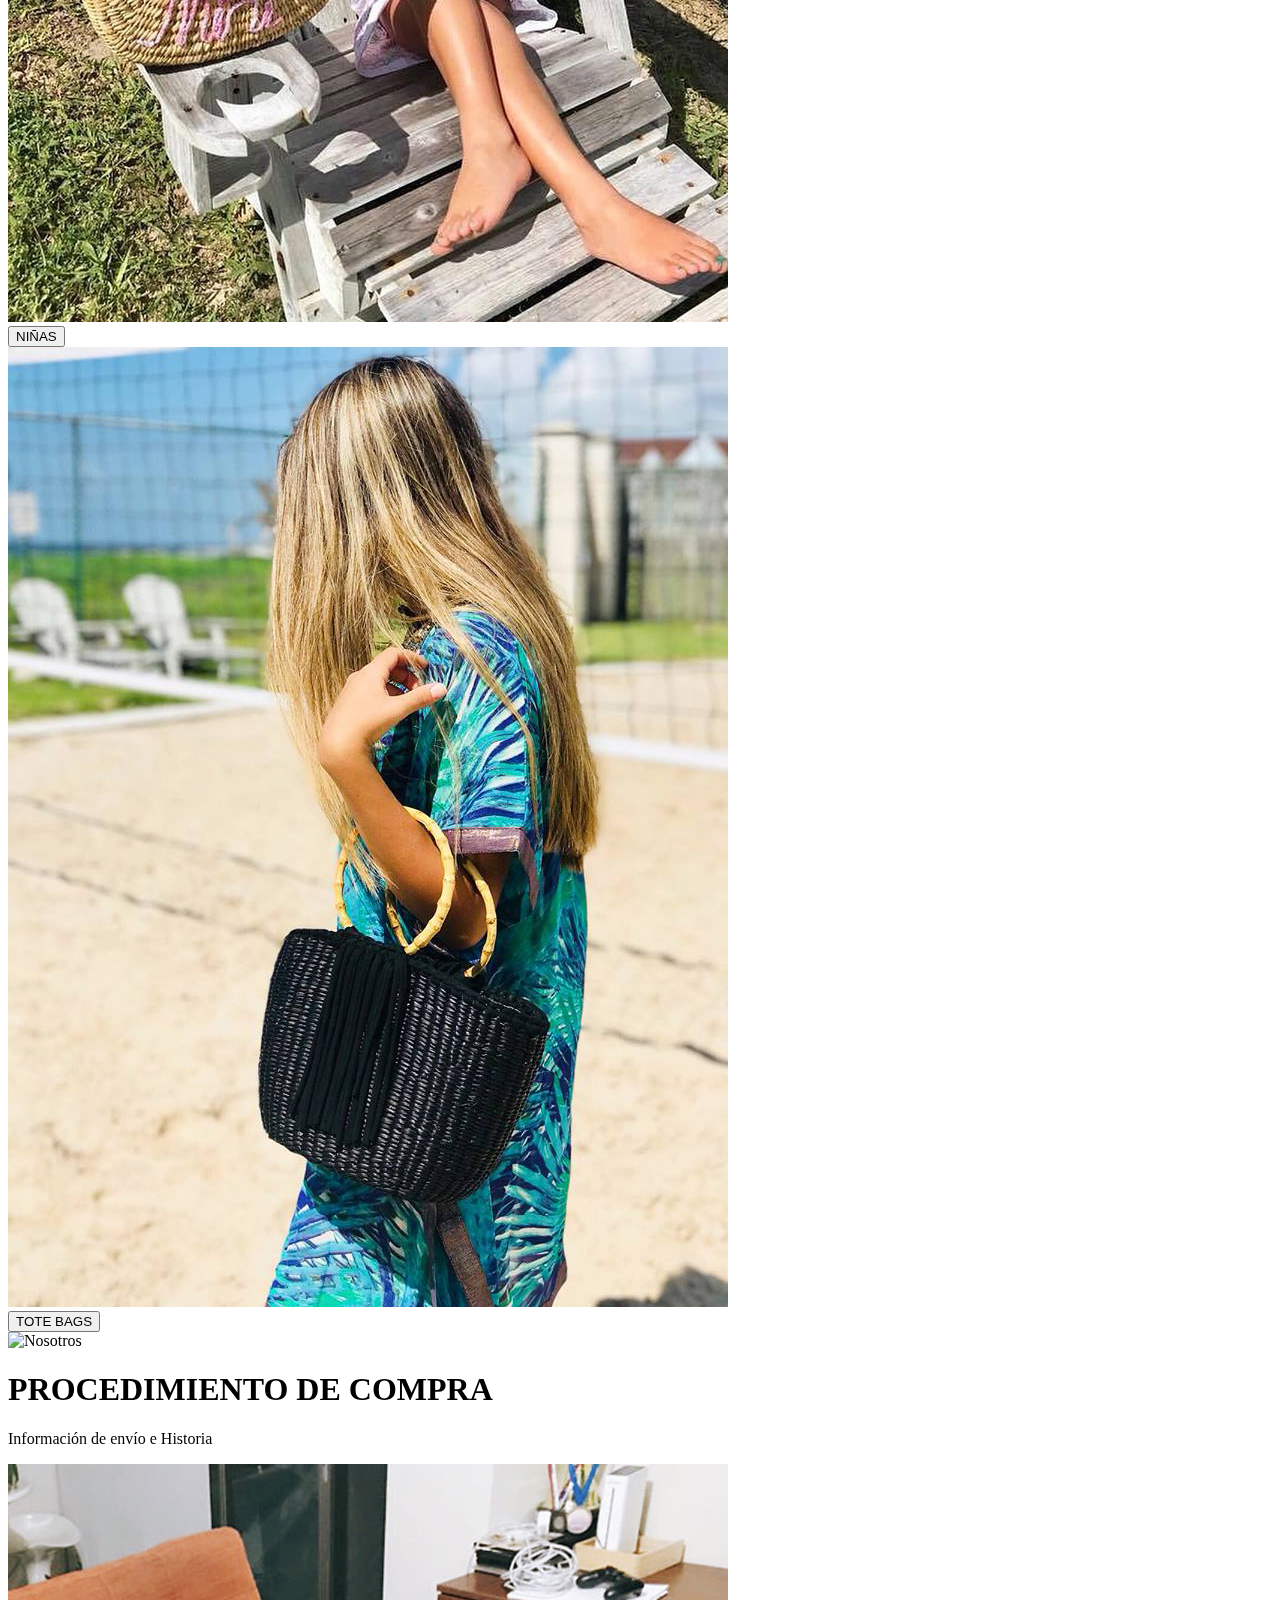
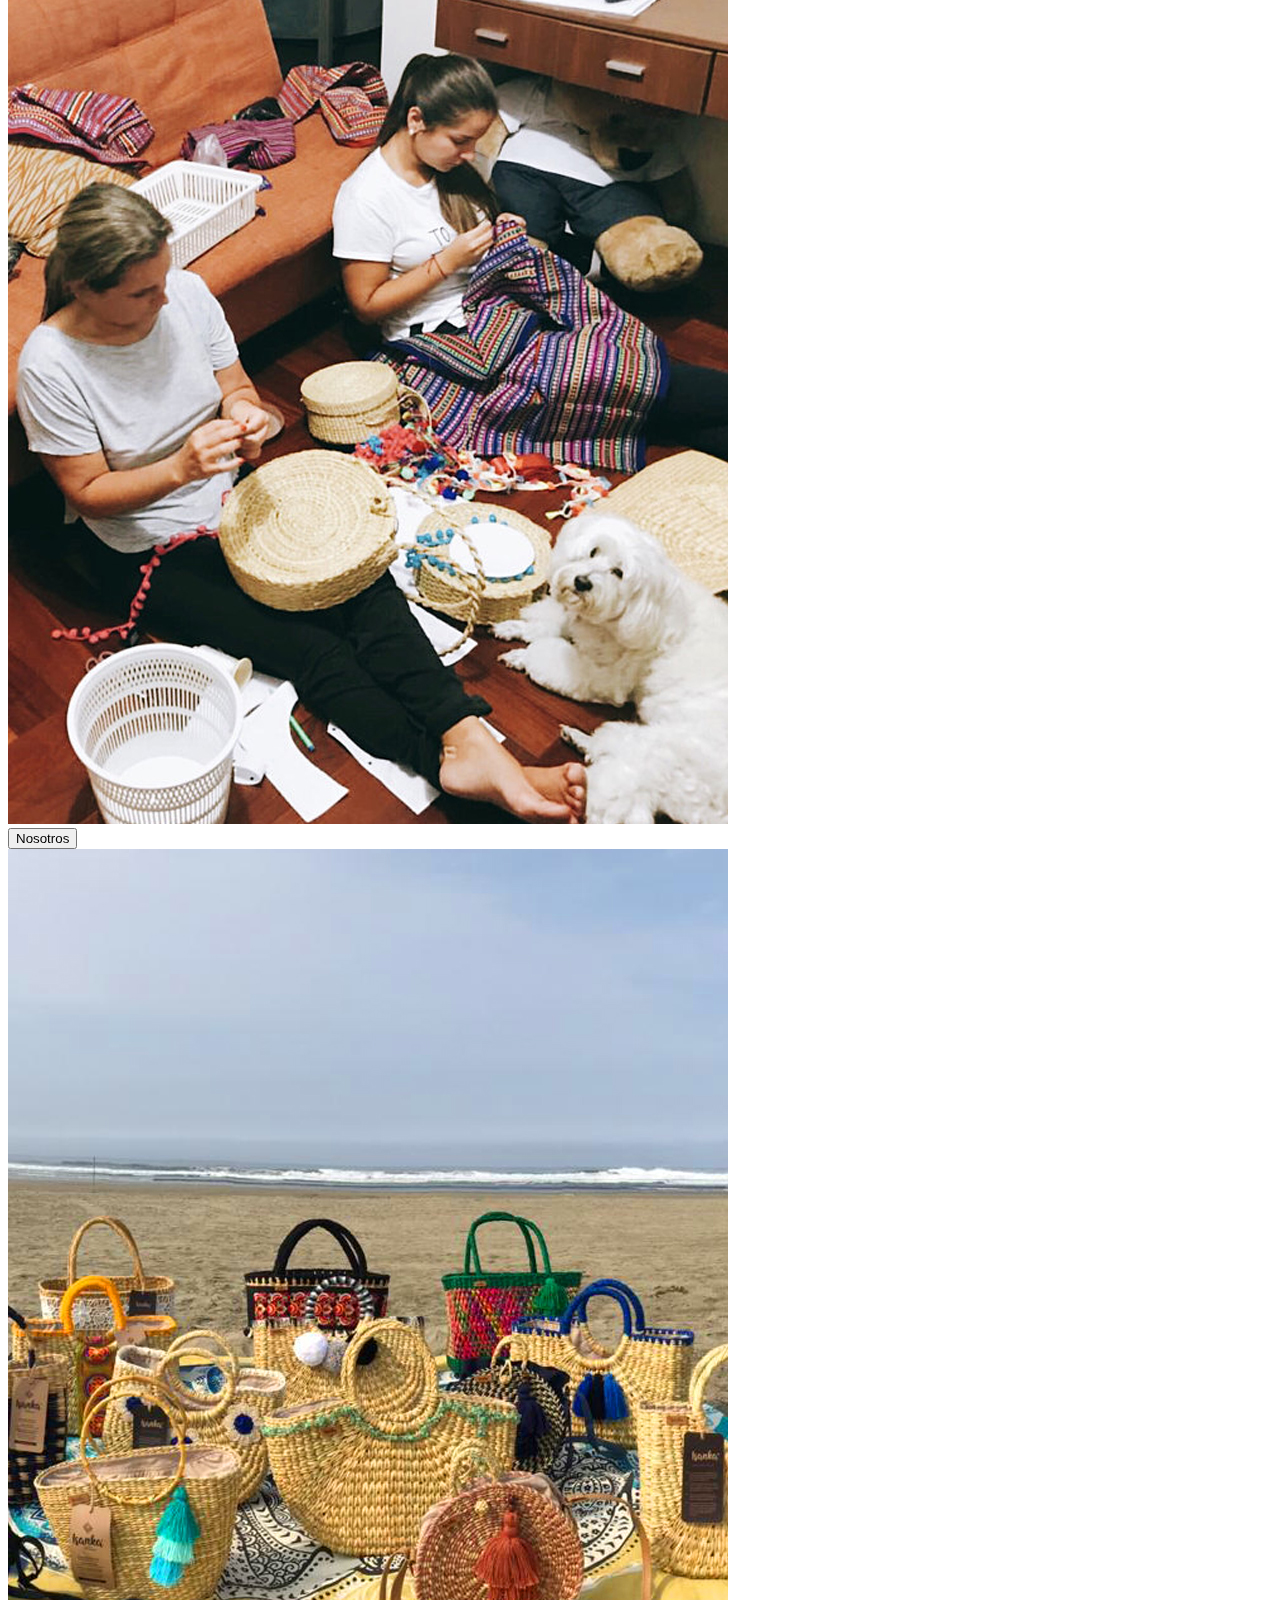
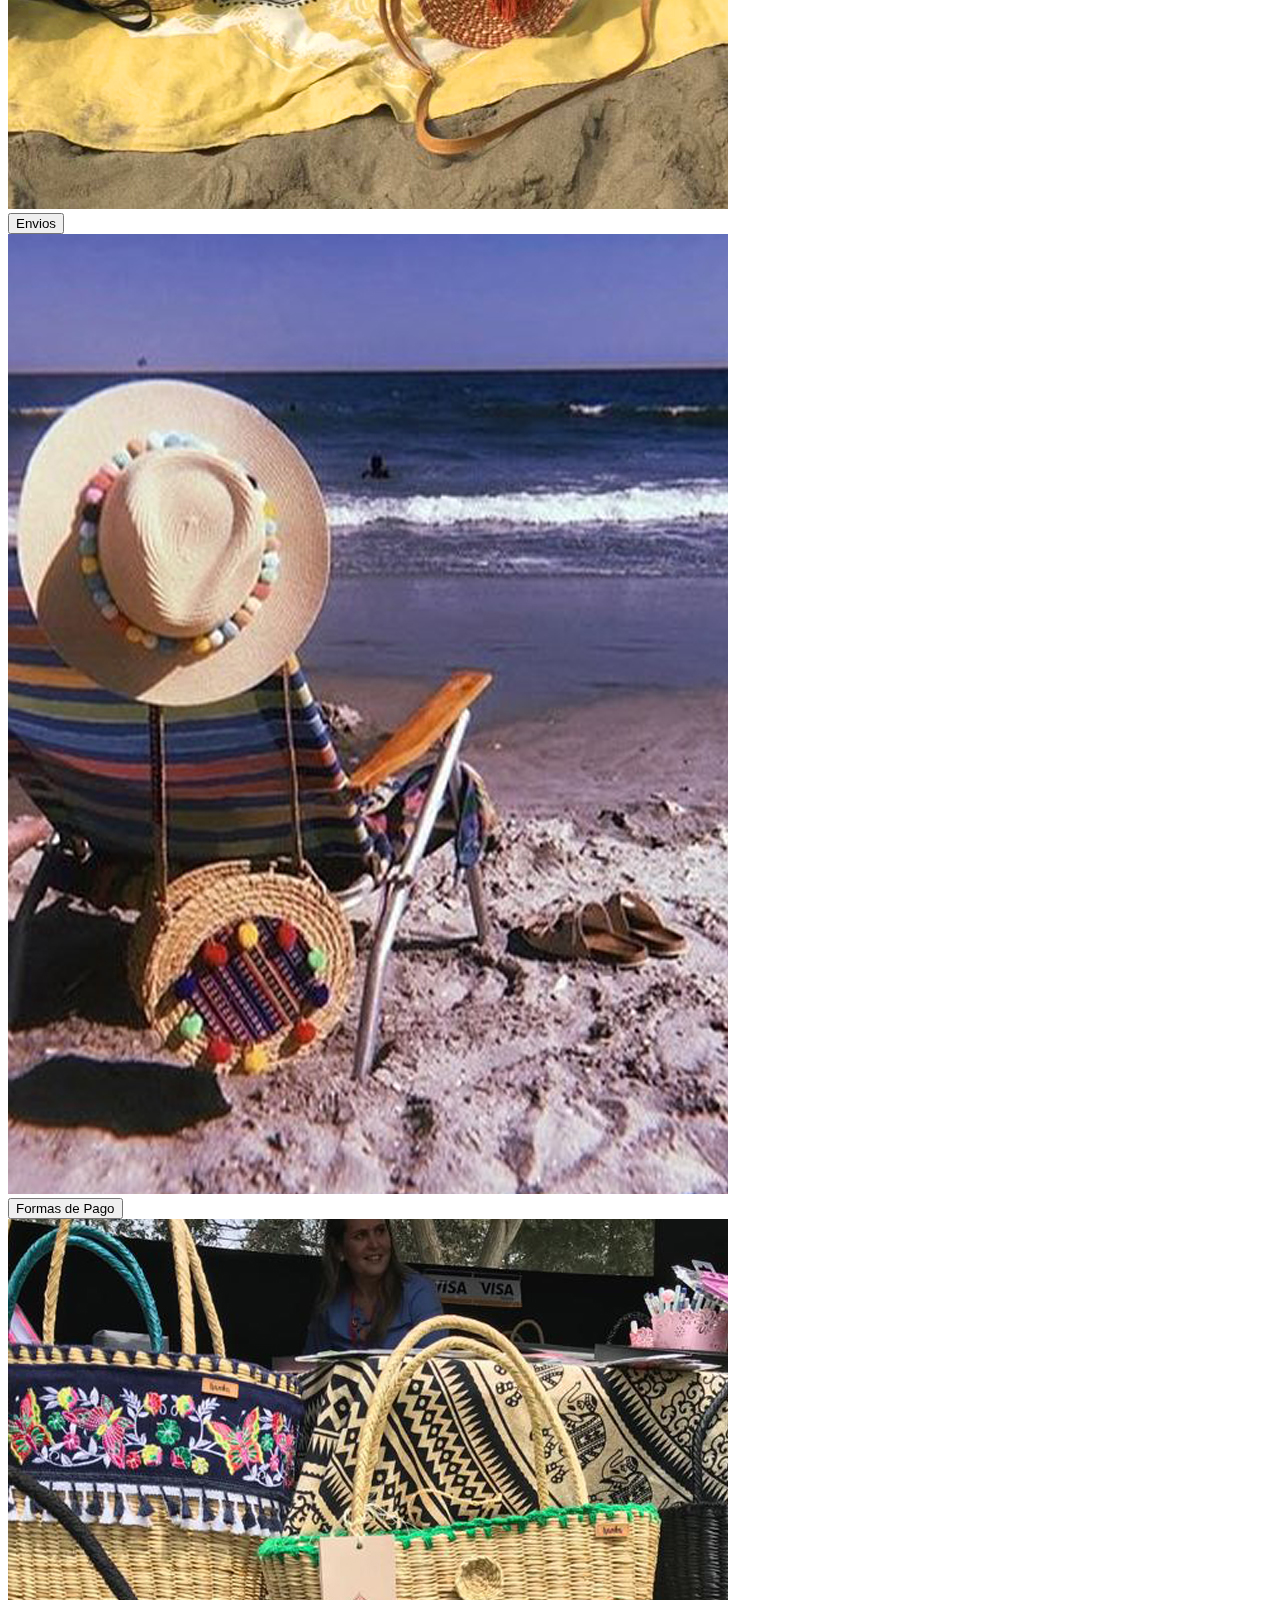
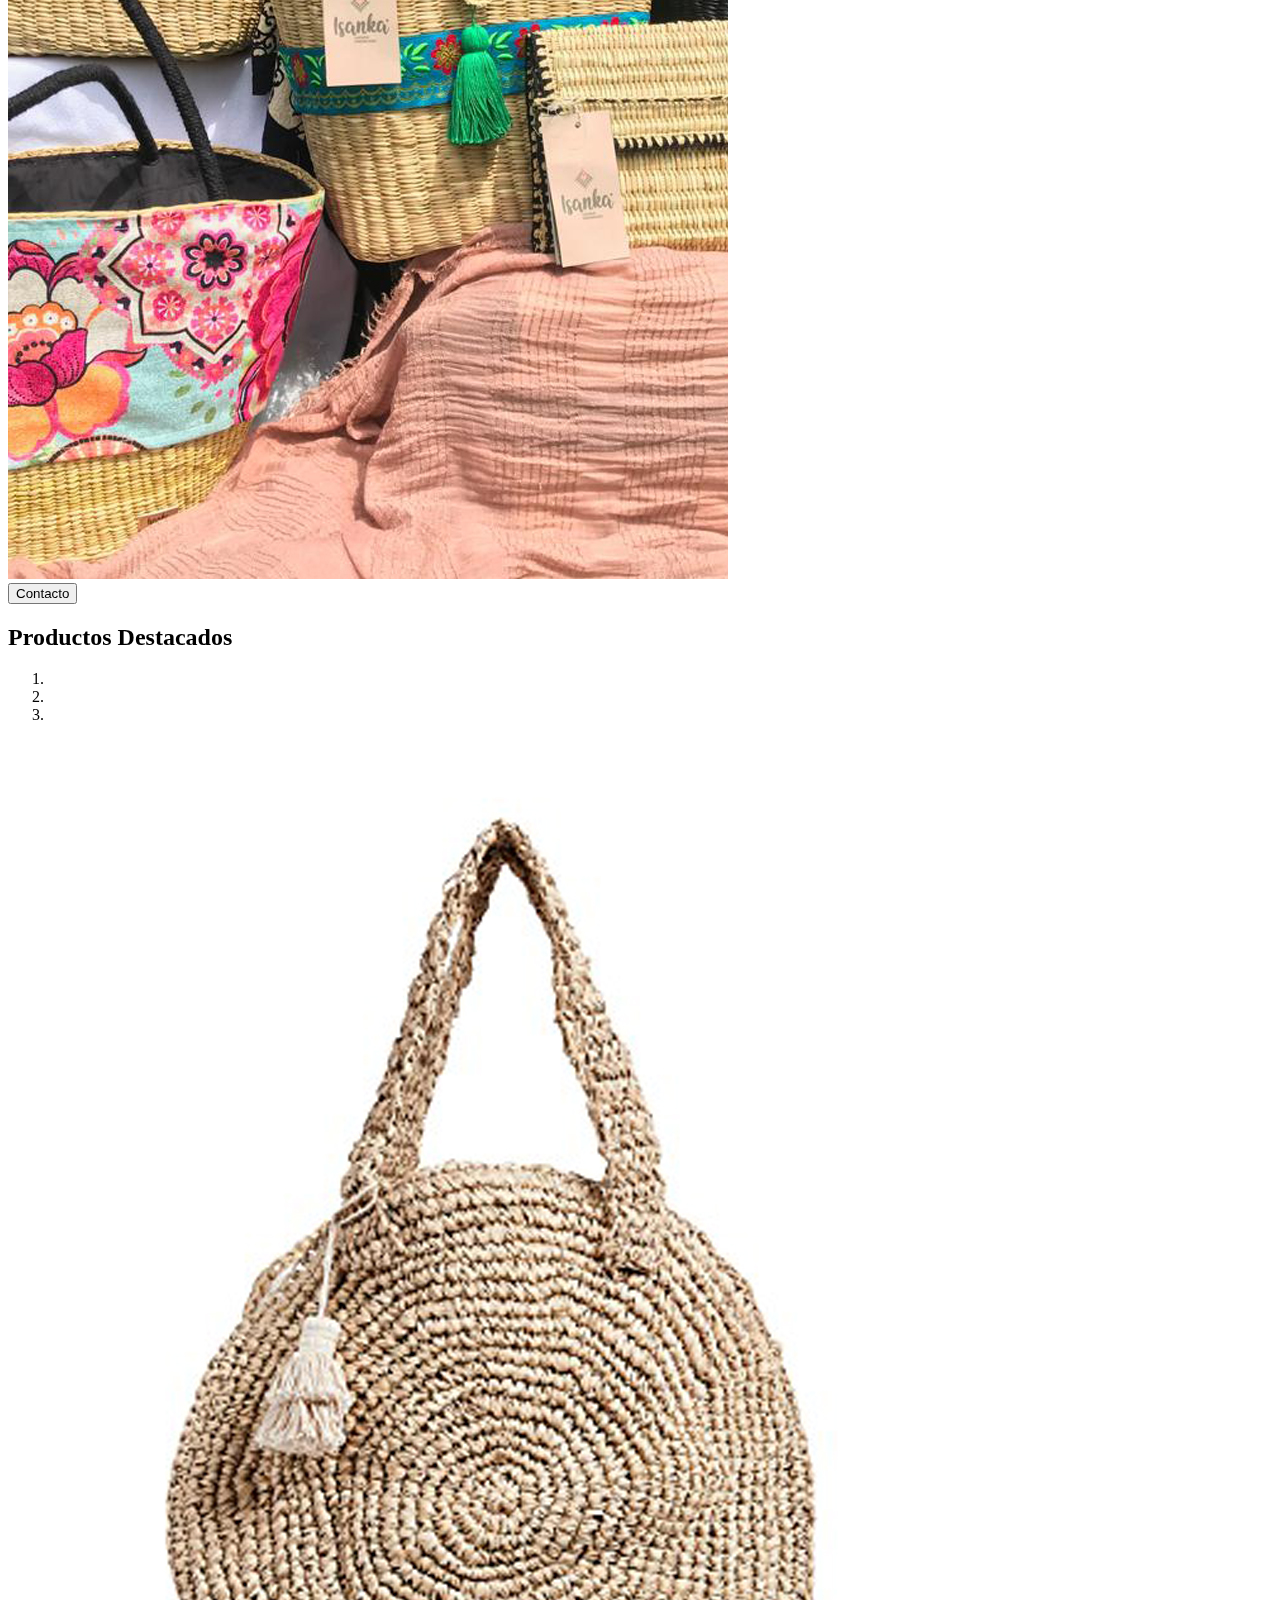
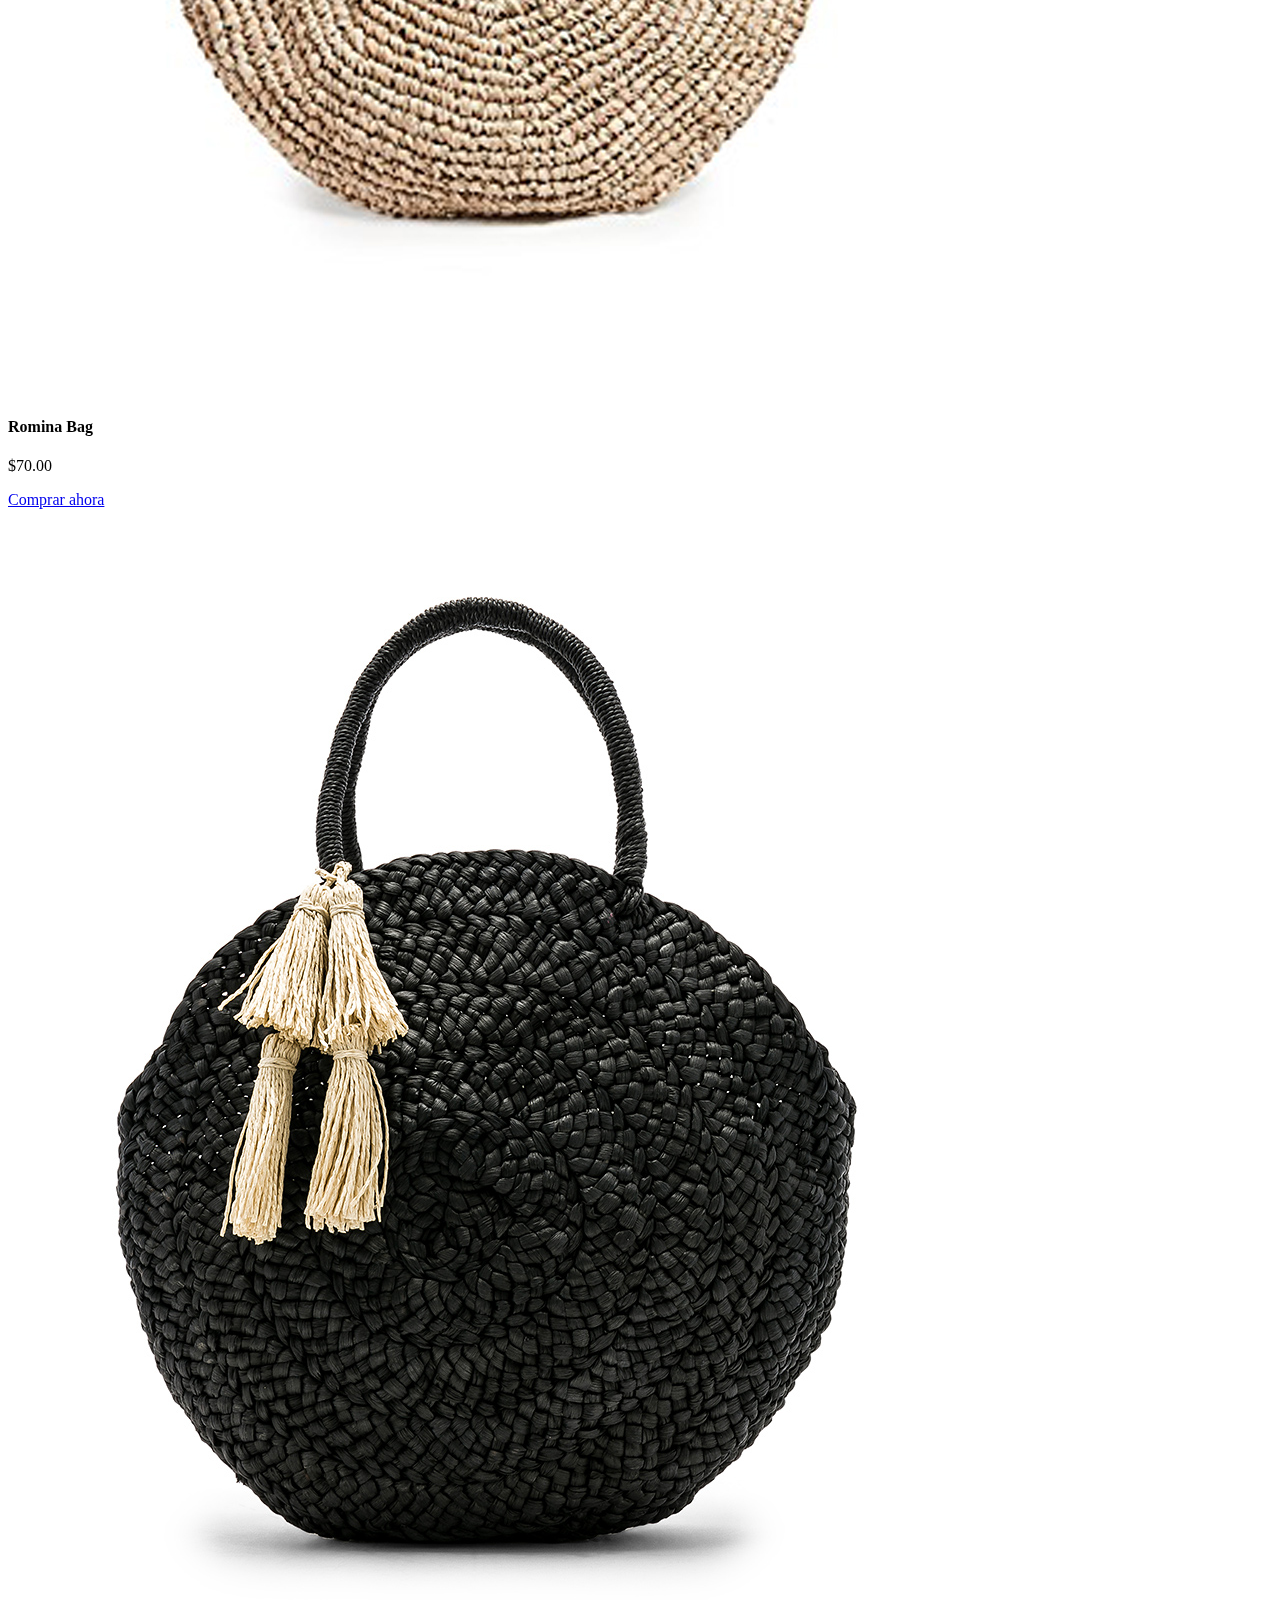
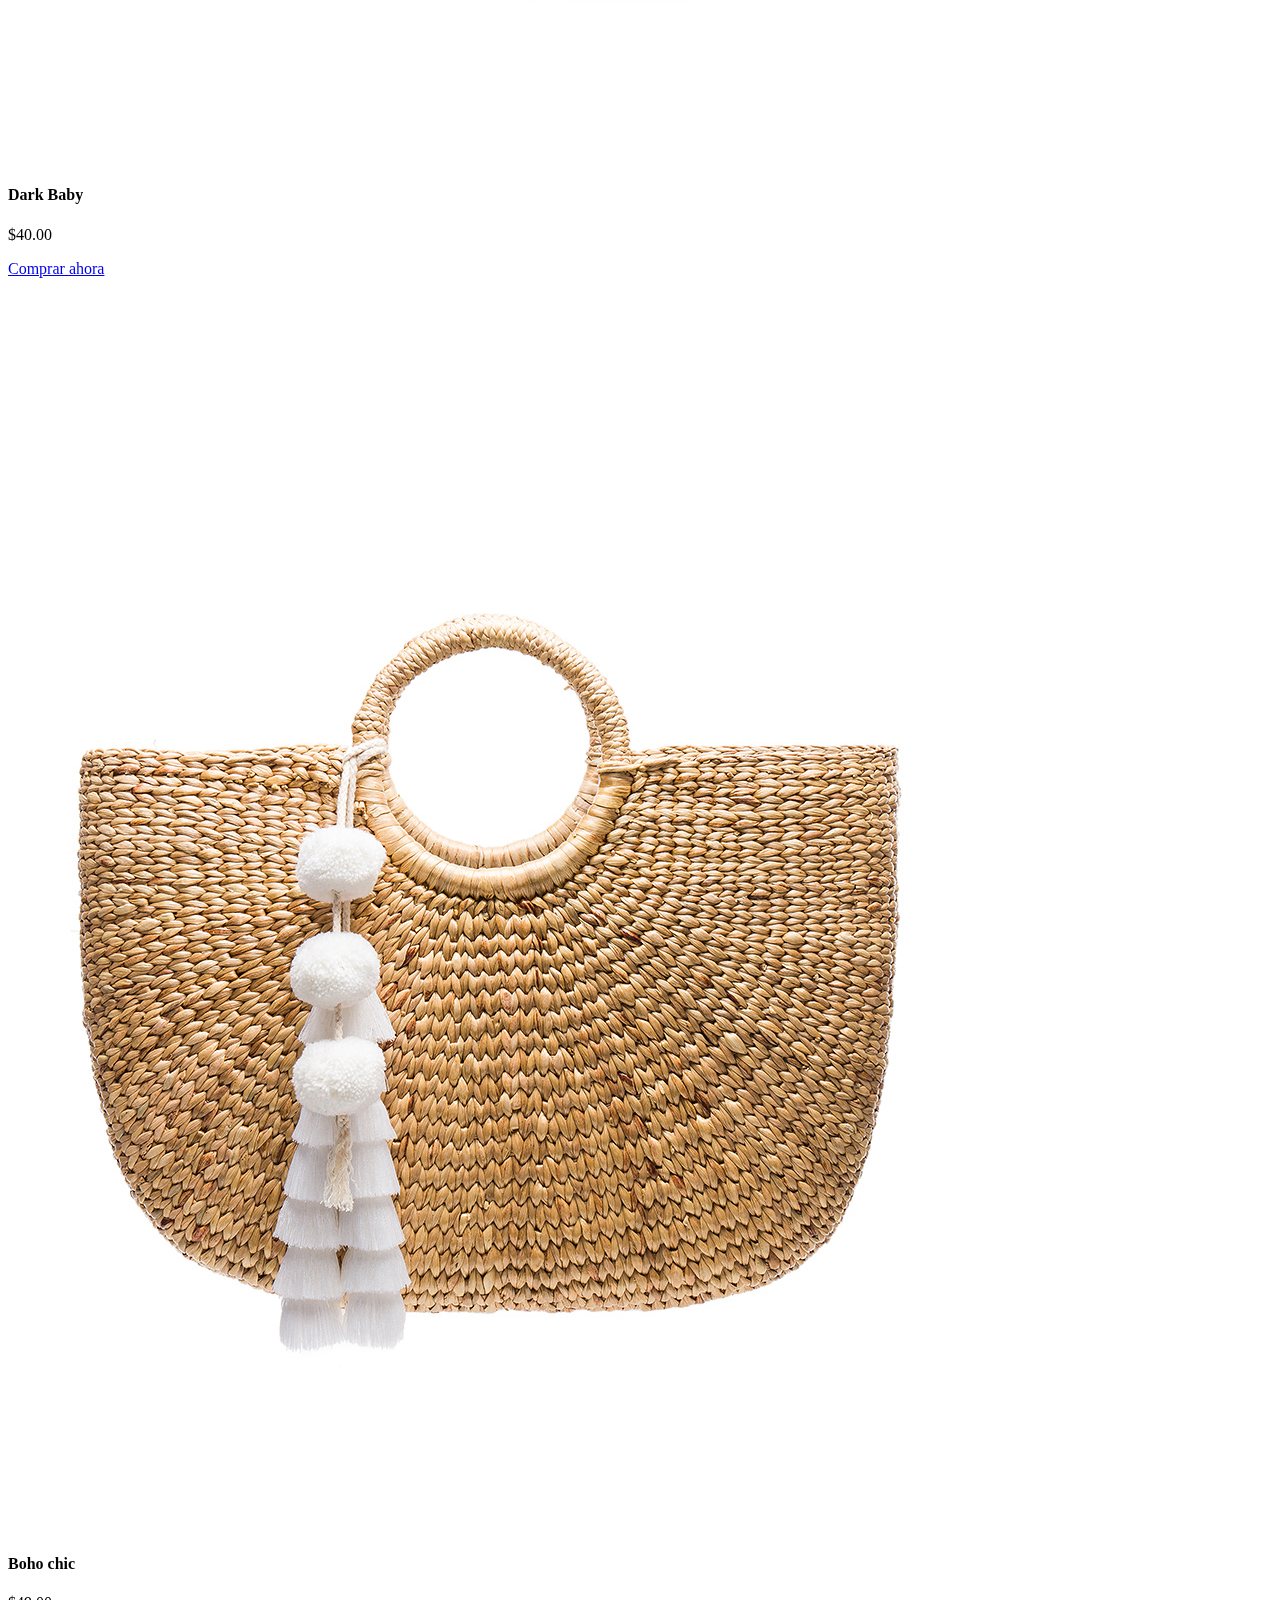
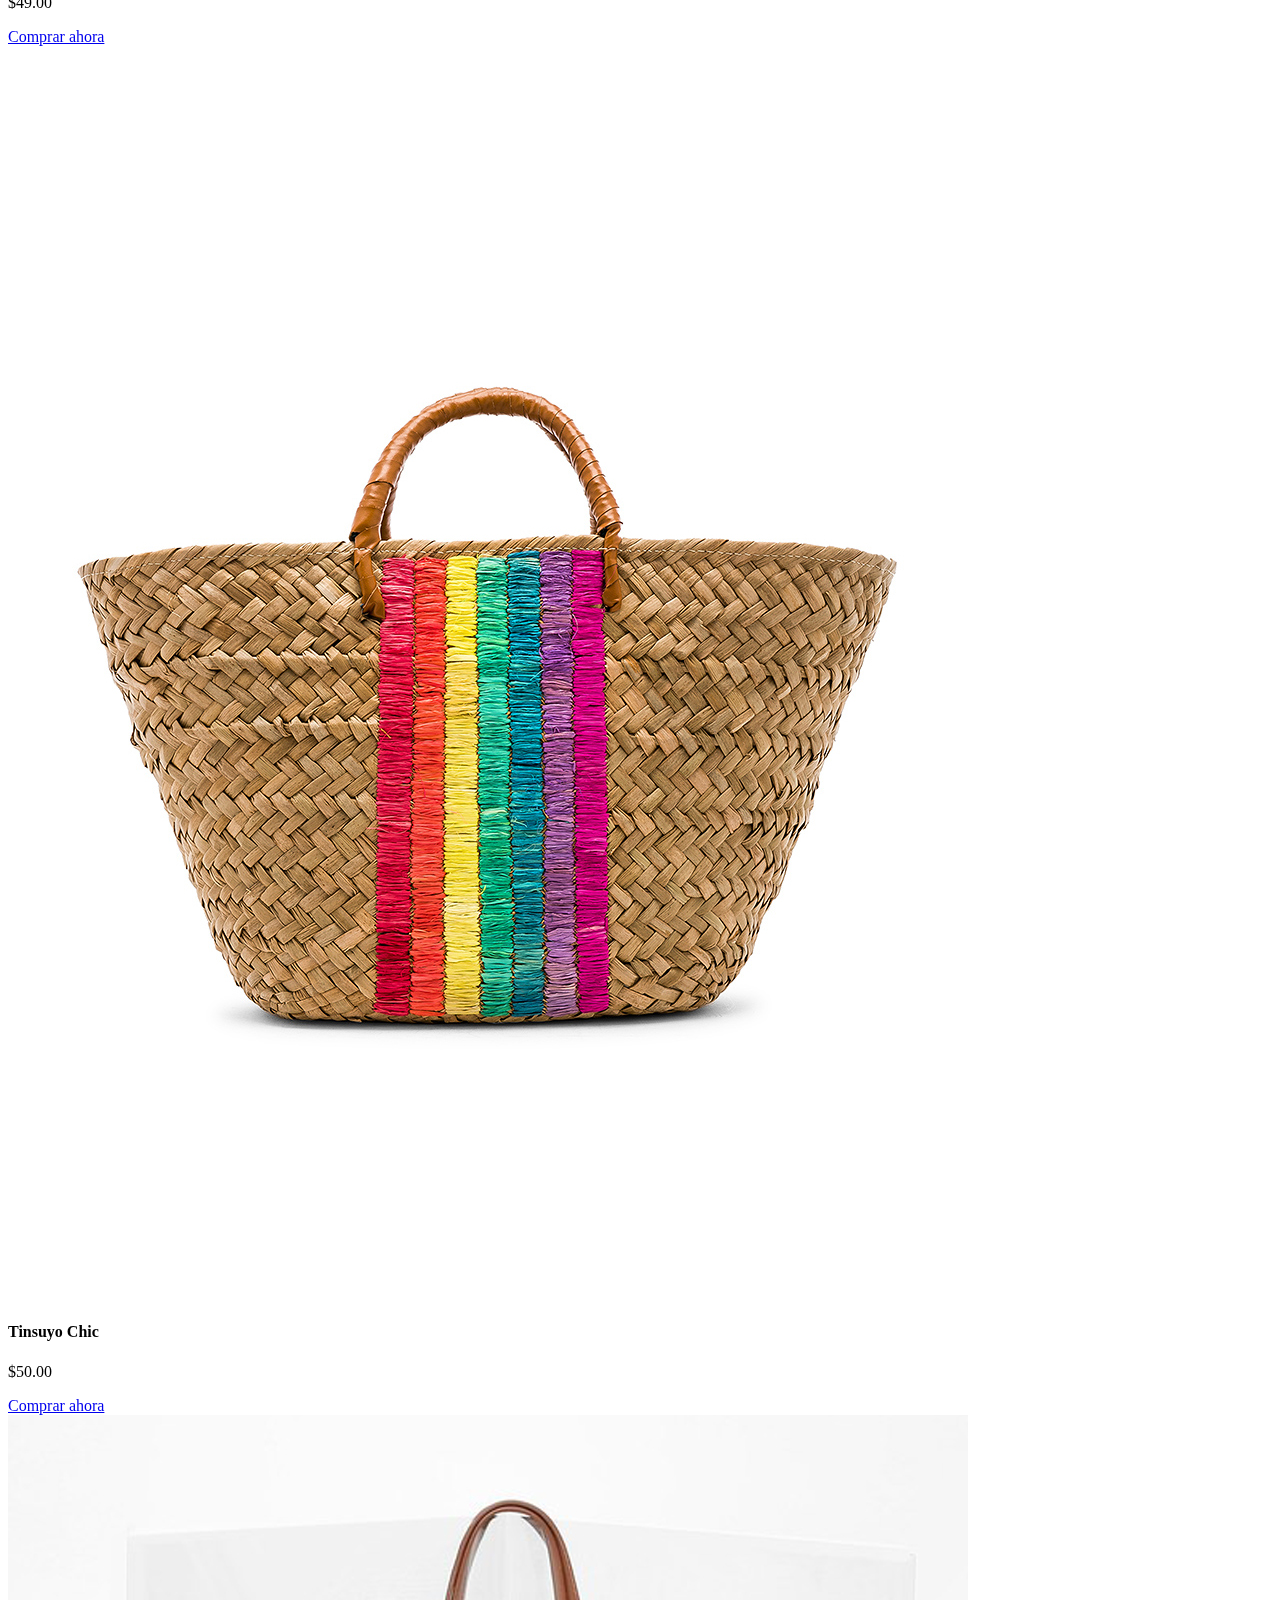
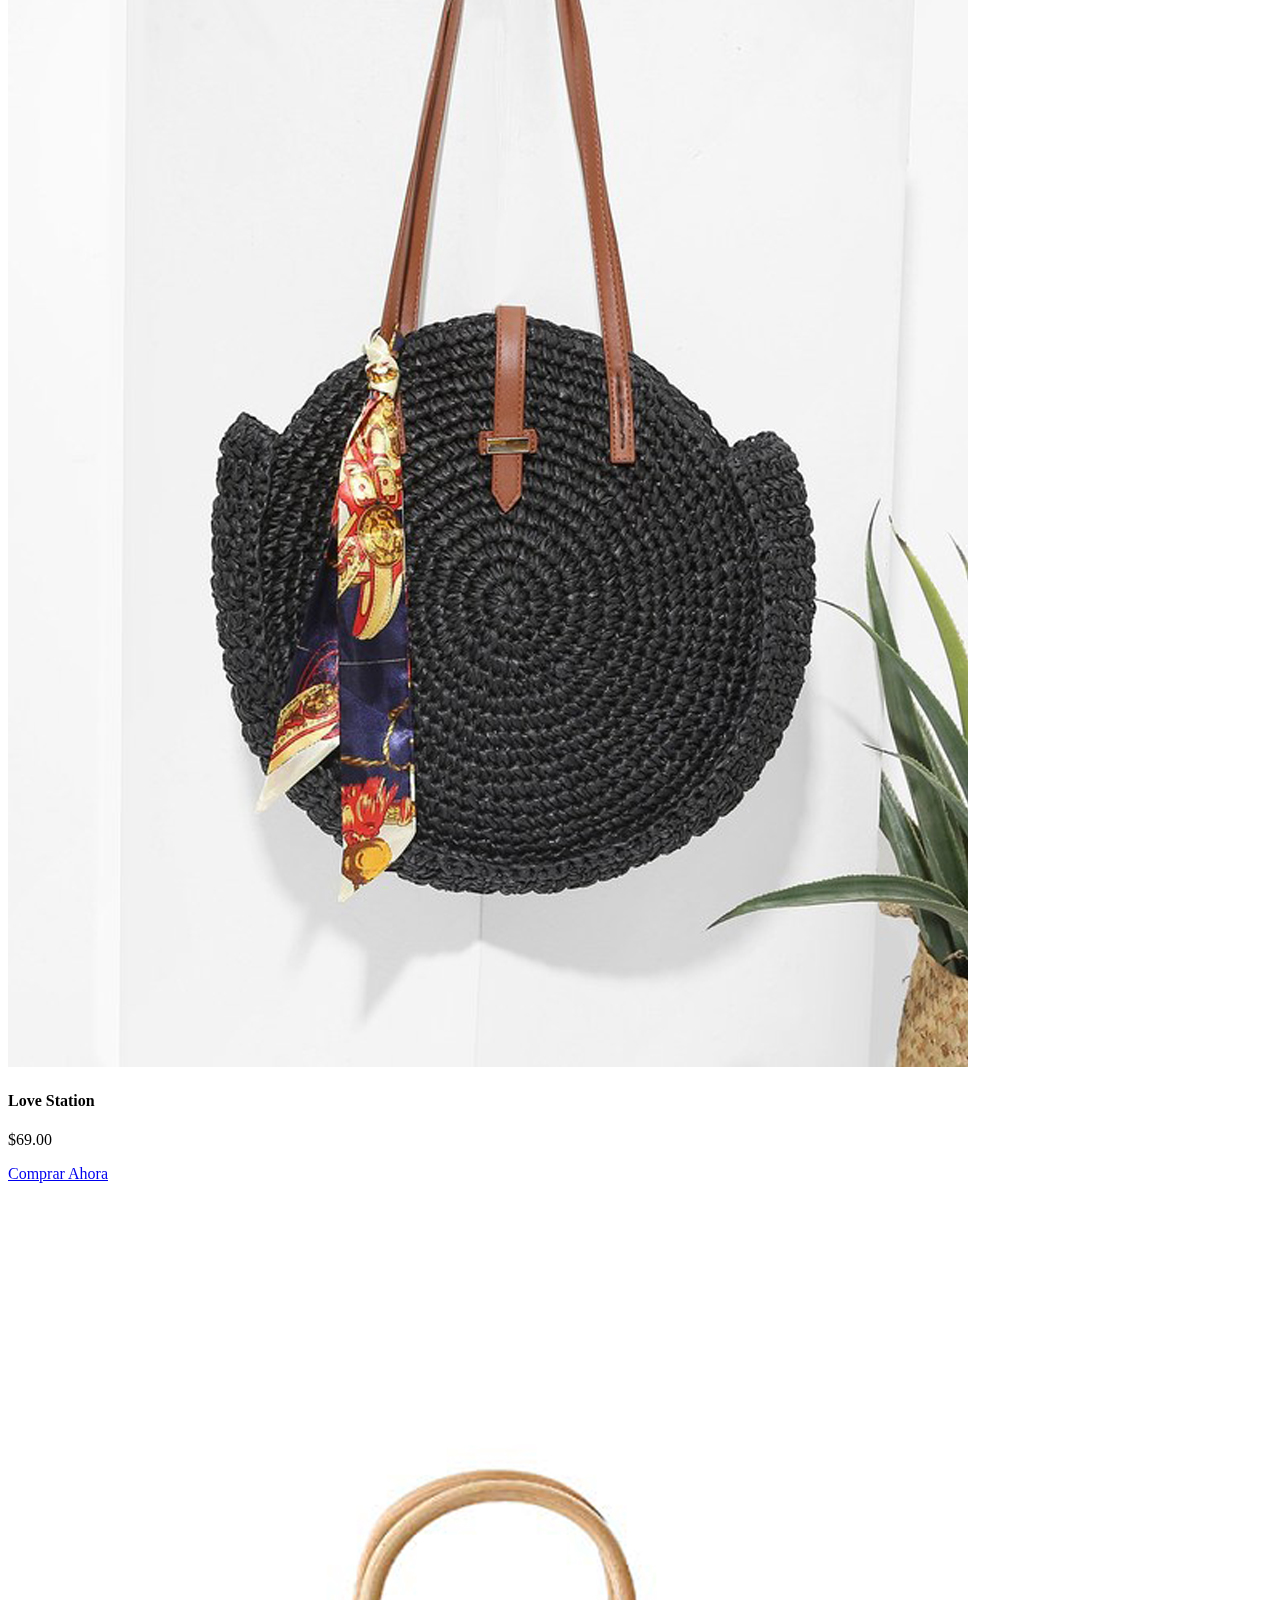
==== commit b7abaa22: "Merge pull request #3 from AndreaRamirezM/master" ====
--- a/index.html
+++ b/index.html
@@ -85,12 +85,6 @@
                                         <button class="btn btn-info btn-lg">COMPRAR AHORA</button>
                                 </div>
                             </div>
-                    </div>
-                    <div class="carousel-item">
-                            <div class="contenedor">
-                                <div class="rectangle col-xs-2"></div>
-                                <img class="d-block w-100" src="img/playa004.jpg" alt="Second slide">
-                            </div>
                         </div>
                     </div>
 
@@ -107,382 +101,600 @@
 
         <!--Imagenes Cuadradas Cuerpo-->
         <section class="container">
+            <div class="row">
+                <div class="p-2 col-lg-6 col-md-6 col-sm-6 col-xs-12 ">
+                        <img class="card-img" src="img/img00.jpg" alt="Novedades" >
+                        <div class=" p-5 d-flex card-img-overlay justify-content-end flex-column">
+                        <button class=" btn btn-info btn-lg b">VER TIENDA</button>
+                        </div>
+                </div>
+                
+                <div class="p-2 col-lg-6 col-md-6 col-sm-6 col-xs-12">
+                        <img class="card-img" src="img/novedades.jpg" alt="Novedades" >
+                        <div class=" p-5 d-flex card-img-overlay justify-content-end flex-column">
+                        <button class=" btn btn-info btn-lg b">NOVEDADES</button>
+                        </div>
+                </div>
+
+                <div class="p-2 col-lg-6 col-md-6 col-sm-6 col-xs-12">
+                        <img class="card-img" src="img/kids.jpg" alt="Novedades" >
+                        <div class=" p-5 d-flex card-img-overlay justify-content-end flex-column">
+                        <button class=" btn btn-info btn-lg b">NIÑAS</button>
+                        </div>
+                </div>
+
+                <div class="p-2 col-lg-6 col-md-6 col-sm-6 col-xs-12">
+                        <img class="card-img" src="img/Playa002.jpg" alt="Novedades" >
+                        <div class=" p-5 d-flex card-img-overlay justify-content-end flex-column">
+                        <button class=" btn btn-info btn-lg ">TOTE BAGS</button>
+                        </div>
+                </div>
+            </div>
+        </section>
+
+
+
+        <div class="row">
+                <div class="p-2 contenedor-imagen3 col-sm-12 col-xs-12 ">
+                        <img class="card-img rec" src="img/playa006.jpg" alt="Nosotros" >
+                        <div class=" p-5 d-flex card-img-overlay justify-content-end flex-column">
+                        <h1 class="text-center text-light">PROCEDIMIENTO DE COMPRA</h1>
+                        <p class="text-center text-light"> Información de envío e Historia</p>
+                        </div>
+                </div>  
+        </div>    
+ 
+        <section class="container">
                 <div class="row">
                     <div class="p-2 col-lg-6 col-md-6 col-sm-6 col-xs-12 ">
-                            <img class="card-img" src="img/img00.jpg" alt="Novedades" >
+                            <img class="card-img" src="img/nosotros.jpg" alt="Nosotros" >
                             <div class=" p-5 d-flex card-img-overlay justify-content-end flex-column">
-                            <button class=" btn btn-info btn-lg b">VER TIENDA</button>
+                            <button class=" btn btn-info btn-lg b">Nosotros</button>
                             </div>
                     </div>
                     
                     <div class="p-2 col-lg-6 col-md-6 col-sm-6 col-xs-12">
-                            <img class="card-img" src="img/novedades.jpg" alt="Novedades" >
+                            <img class="card-img" src="img/ENVIOS.jpeg" alt="Novedades" >
                             <div class=" p-5 d-flex card-img-overlay justify-content-end flex-column">
-                            <button class=" btn btn-info btn-lg b">NOVEDADES</button>
-                            </div>
-                    </div>
-
+                            <button class=" btn btn-info btn-lg b">Envios</button>
+                            </div>
+                    </div>
+    
                     <div class="p-2 col-lg-6 col-md-6 col-sm-6 col-xs-12">
-                            <img class="card-img" src="img/kids.jpg" alt="Novedades" >
+                            <img class="card-img" src="img/formas de pago.jpg" alt="Novedades" >
                             <div class=" p-5 d-flex card-img-overlay justify-content-end flex-column">
-                            <button class=" btn btn-info btn-lg b">NIÑAS</button>
-                            </div>
-                    </div>
-
+                            <button class=" btn btn-info btn-lg b">Formas de Pago</button>
+                            </div>
+                    </div>
+    
                     <div class="p-2 col-lg-6 col-md-6 col-sm-6 col-xs-12">
-                            <img class="card-img" src="img/Playa002.jpg" alt="Novedades" >
+                            <img class="card-img" src="img/contacto.jpeg" alt="Novedades" >
                             <div class=" p-5 d-flex card-img-overlay justify-content-end flex-column">
-                            <button class=" btn btn-info btn-lg ">TOTE BAGS</button>
+                            <button class=" btn btn-info btn-lg ">Contacto</button>
                             </div>
                     </div>
                 </div>
             </section>
 
 
-
             <div class="container">
-                    <div class="row">
-                        <div class="col-md-12">
-                            <h2>Productos<b>Destacados</b></h2>
-                            <div id="myCarousel" class="carousel slide" data-ride="carousel" data-interval="0">
-                            <!-- Carousel indicators -->
-                            <ol class="carousel-indicators">
-                                <li data-target="#myCarousel" data-slide-to="0" class="active"></li>
-                                <li data-target="#myCarousel" data-slide-to="1"></li>
-                                <li data-target="#myCarousel" data-slide-to="2"></li>
-                            </ol>   
-                            <!-- Wrapper for carousel items -->
-                            <div class="carousel-inner">
-                                <div class="item carousel-item active">
-                                    <div class="row">
-                                        <div class="col-sm-3">
-                                            <div class="thumb-wrapper">
-                                                <div class="img-box">
-                                                    <img src="img/bags/bags1A.jpg" class="img-responsive img-fluid" alt="">
-                                                </div>
-                                                <div class="thumb-content">
-                                                    <h4>Apple iPad</h4>
-                                                    <p class="item-price"><span>$369.00</span></p>
-                                                    <div class="star-rating">
-                                                        <ul class="list-inline">
-                                                            <li class="list-inline-item"><i class="fa fa-star"></i></li>
-                                                            <li class="list-inline-item"><i class="fa fa-star"></i></li>
-                                                            <li class="list-inline-item"><i class="fa fa-star"></i></li>
-                                                            <li class="list-inline-item"><i class="fa fa-star"></i></li>
-                                                            <li class="list-inline-item"><i class="fa fa-star-o"></i></li>
-                                                        </ul>
-                                                    </div>
-                                                    <a href="#" class="btn btn-primary">Add to Cart</a>
-                                                </div>						
+                <div class="row">
+                    <div class="col-md-12">
+                        <h2>Productos <b>Destacados</b></h2>
+                        <div id="myCarousel" class="carousel slide" data-ride="carousel" data-interval="0">
+                        <!-- Carousel indicators -->
+                        <ol class="carousel-indicators">
+                            <li data-target="#myCarousel" data-slide-to="0" class="active"></li>
+                            <li data-target="#myCarousel" data-slide-to="1"></li>
+                            <li data-target="#myCarousel" data-slide-to="2"></li>
+                        </ol>   
+                        <!-- Wrapper for carousel items -->
+                        <div class="carousel-inner my-5">
+                            <div class="item carousel-item active">
+                                <div class="row">
+                                    <div class="col-sm-3">
+                                        <div class="thumb-wrapper">
+                                            <div class="img-box">
+                                                <img src="img/bags/bags1A.jpg" class="img-responsive img-fluid" alt="">
                                             </div>
-                                        </div>
-                                        <div class="col-sm-3">
-                                            <div class="thumb-wrapper">
-                                                <div class="img-box">
-                                                    <img src="img/bags/bags1B.jpg" class="img-responsive img-fluid" alt="">
-                                                </div>
-                                                <div class="thumb-content">
-                                                    <h4>Sony Headphone</h4>
-                                                    <p class="item-price"><span>$23.99</span></p>
-                                                    <div class="star-rating">
-                                                        <ul class="list-inline">
-                                                            <li class="list-inline-item"><i class="fa fa-star"></i></li>
-                                                            <li class="list-inline-item"><i class="fa fa-star"></i></li>
-                                                            <li class="list-inline-item"><i class="fa fa-star"></i></li>
-                                                            <li class="list-inline-item"><i class="fa fa-star"></i></li>
-                                                            <li class="list-inline-item"><i class="fa fa-star-o"></i></li>
-                                                        </ul>
-                                                    </div>
-                                                    <a href="#" class="btn btn-primary">Add to Cart</a>
-                                                </div>						
-                                            </div>
-                                        </div>		
-                                        <div class="col-sm-3">
-                                            <div class="thumb-wrapper">
-                                                <div class="img-box">
-                                                    <img src="img/bags/bags1C.jpg" class="img-responsive img-fluid" alt="">
-                                                </div>
-                                                <div class="thumb-content">
-                                                    <h4>Macbook Air</h4>
-                                                    <p class="item-price"><span>$649.00</span></p>
-                                                    <div class="star-rating">
-                                                        <ul class="list-inline">
-                                                            <li class="list-inline-item"><i class="fa fa-star"></i></li>
-                                                            <li class="list-inline-item"><i class="fa fa-star"></i></li>
-                                                            <li class="list-inline-item"><i class="fa fa-star"></i></li>
-                                                            <li class="list-inline-item"><i class="fa fa-star"></i></li>
-                                                            <li class="list-inline-item"><i class="fa fa-star-half-o"></i></li>
-                                                        </ul>
-                                                    </div>
-                                                    <a href="#" class="btn btn-primary">Add to Cart</a>
-                                                </div>						
-                                            </div>
-                                        </div>								
-                                        <div class="col-sm-3">
-                                            <div class="thumb-wrapper">
-                                                <div class="img-box">
-                                                    <img src="img/bags/bags1D.jpg" class="img-responsive img-fluid" alt="">
-                                                </div>
-                                                <div class="thumb-content">
-                                                    <h4>Nikon DSLR</h4>
-                                                    <p class="item-price"> <span>$250.00</span></p>
-                                                    <div class="star-rating">
-                                                        <ul class="list-inline">
-                                                            <li class="list-inline-item"><i class="fa fa-star"></i></li>
-                                                            <li class="list-inline-item"><i class="fa fa-star"></i></li>
-                                                            <li class="list-inline-item"><i class="fa fa-star"></i></li>
-                                                            <li class="list-inline-item"><i class="fa fa-star-o"></i></li>
-                                                            <li class="list-inline-item"><i class="fa fa-star-o"></i></li>
-                                                        </ul>
-                                                    </div>
-                                                    <a href="#" class="btn btn-primary">Add to Cart</a>
-                                                </div>						
-                                            </div>
+                                            <div class="thumb-content">
+                                                <h4>Romina Bag</h4>
+                                                <p class="item-price"><span>$70.00</span></p>
+                                                <a href="#" class="btn btn-primary">Comprar ahora</a>
+                                            </div>						
                                         </div>
                                     </div>
-                                </div>
-                                <div class="item carousel-item">
-                                    <div class="row">
-                                        <div class="col-sm-3">
-                                            <div class="thumb-wrapper">
-                                                <div class="img-box">
-                                                    <img src="img/bags/bags1E.jpg" class="img-responsive img-fluid" alt="">
-                                                </div>
-                                                <div class="thumb-content">
-                                                    <h4>Sony Play Station</h4>
-                                                    <p class="item-price"> <span>$269.00</span></p>
-                                                    <div class="star-rating">
-                                                        <ul class="list-inline">
-                                                            <li class="list-inline-item"><i class="fa fa-star"></i></li>
-                                                            <li class="list-inline-item"><i class="fa fa-star"></i></li>
-                                                            <li class="list-inline-item"><i class="fa fa-star"></i></li>
-                                                            <li class="list-inline-item"><i class="fa fa-star"></i></li>
-                                                            <li class="list-inline-item"><i class="fa fa-star-o"></i></li>
-                                                        </ul>
-                                                    </div>
-                                                    <a href="#" class="btn btn-primary">Add to Cart</a>
-                                                </div>						
+                                    <div class="col-sm-3">
+                                        <div class="thumb-wrapper">
+                                            <div class="img-box">
+                                                <img src="img/bags/bags1B.jpg" class="img-responsive img-fluid" alt="">
                                             </div>
+                                            <div class="thumb-content">
+                                                <h4>Dark Baby</h4>
+                                                <p class="item-price"><span>$40.00</span></p>
+                                                <a href="#" class="btn btn-primary">Comprar ahora</a>
+                                            </div>						
                                         </div>
-                                        <div class="col-sm-3">
-                                            <div class="thumb-wrapper">
-                                                <div class="img-box">
-                                                    <img src="/examples/images/products/macbook-pro.jpg" class="img-responsive img-fluid" alt="">
-                                                </div>
-                                                <div class="thumb-content">
-                                                    <h4>Macbook Pro</h4>
-                                                    <p class="item-price"><strike>$1099.00</strike> <span>$869.00</span></p>
-                                                    <div class="star-rating">
-                                                        <ul class="list-inline">
-                                                            <li class="list-inline-item"><i class="fa fa-star"></i></li>
-                                                            <li class="list-inline-item"><i class="fa fa-star"></i></li>
-                                                            <li class="list-inline-item"><i class="fa fa-star"></i></li>
-                                                            <li class="list-inline-item"><i class="fa fa-star"></i></li>
-                                                            <li class="list-inline-item"><i class="fa fa-star-half-o"></i></li>
-                                                        </ul>
-                                                    </div>
-                                                    <a href="#" class="btn btn-primary">Add to Cart</a>
-                                                </div>						
+                                    </div>		
+                                    <div class="col-sm-3">
+                                        <div class="thumb-wrapper">
+                                            <div class="img-box">
+                                                <img src="img/bags/bags1C.jpg" class="img-responsive img-fluid" alt="">
                                             </div>
+                                            <div class="thumb-content">
+                                                <h4>Boho chic</h4>
+                                                <p class="item-price"><span>$49.00</span></p>                                                    
+                                                <a href="#" class="btn btn-primary">Comprar ahora</a>
+                                            </div>						
                                         </div>
-                                        <div class="col-sm-3">
-                                            <div class="thumb-wrapper">
-                                                <div class="img-box">
-                                                    <img src="/examples/images/products/speaker.jpg" class="img-responsive img-fluid" alt="">
-                                                </div>
-                                                <div class="thumb-content">
-                                                    <h4>Bose Speaker</h4>
-                                                    <p class="item-price"><strike>$109.00</strike> <span>$99.00</span></p>
-                                                    <div class="star-rating">
-                                                        <ul class="list-inline">
-                                                            <li class="list-inline-item"><i class="fa fa-star"></i></li>
-                                                            <li class="list-inline-item"><i class="fa fa-star"></i></li>
-                                                            <li class="list-inline-item"><i class="fa fa-star"></i></li>
-                                                            <li class="list-inline-item"><i class="fa fa-star-o"></i></li>
-                                                            <li class="list-inline-item"><i class="fa fa-star-o"></i></li>
-                                                        </ul>
-                                                    </div>
-                                                    <a href="#" class="btn btn-primary">Add to Cart</a>
-                                                </div>						
+                                    </div>								
+                                    <div class="col-sm-3">
+                                        <div class="thumb-wrapper">
+                                            <div class="img-box">
+                                                <img src="img/bags/bags1D.jpg" class="img-responsive img-fluid" alt="">
                                             </div>
-                                        </div>
-                                        <div class="col-sm-3">
-                                            <div class="thumb-wrapper">
-                                                <div class="img-box">
-                                                    <img src="/examples/images/products/galaxy.jpg" class="img-responsive img-fluid" alt="">
-                                                </div>
-                                                <div class="thumb-content">
-                                                    <h4>Samsung Galaxy S8</h4>
-                                                    <p class="item-price"><strike>$599.00</strike> <span>$569.00</span></p>
-                                                    <div class="star-rating">
-                                                        <ul class="list-inline">
-                                                            <li class="list-inline-item"><i class="fa fa-star"></i></li>
-                                                            <li class="list-inline-item"><i class="fa fa-star"></i></li>
-                                                            <li class="list-inline-item"><i class="fa fa-star"></i></li>
-                                                            <li class="list-inline-item"><i class="fa fa-star"></i></li>
-                                                            <li class="list-inline-item"><i class="fa fa-star-o"></i></li>
-                                                        </ul>
-                                                    </div>
-                                                    <a href="#" class="btn btn-primary">Add to Cart</a>
-                                                </div>						
-                                            </div>
-                                        </div>						
-                                    </div>
-                                </div>
-                                <div class="item carousel-item">
-                                    <div class="row">
-                                        <div class="col-sm-3">
-                                            <div class="thumb-wrapper">
-                                                <div class="img-box">
-                                                    <img src="/examples/images/products/iphone.jpg" class="img-responsive img-fluid" alt="">
-                                                </div>
-                                                <div class="thumb-content">
-                                                    <h4>Apple iPhone</h4>
-                                                    <p class="item-price"><strike>$369.00</strike> <span>$349.00</span></p>
-                                                    <div class="star-rating">
-                                                        <ul class="list-inline">
-                                                            <li class="list-inline-item"><i class="fa fa-star"></i></li>
-                                                            <li class="list-inline-item"><i class="fa fa-star"></i></li>
-                                                            <li class="list-inline-item"><i class="fa fa-star"></i></li>
-                                                            <li class="list-inline-item"><i class="fa fa-star"></i></li>
-                                                            <li class="list-inline-item"><i class="fa fa-star-o"></i></li>
-                                                        </ul>
-                                                    </div>
-                                                    <a href="#" class="btn btn-primary">Add to Cart</a>
-                                                </div>						
-                                            </div>
-                                        </div>
-                                        <div class="col-sm-3">
-                                            <div class="thumb-wrapper">
-                                                <div class="img-box">
-                                                    <img src="/examples/images/products/canon.jpg" class="img-responsive img-fluid" alt="">
-                                                </div>
-                                                <div class="thumb-content">
-                                                    <h4>Canon DSLR</h4>
-                                                    <p class="item-price"><strike>$315.00</strike> <span>$250.00</span></p>
-                                                    <div class="star-rating">
-                                                        <ul class="list-inline">
-                                                            <li class="list-inline-item"><i class="fa fa-star"></i></li>
-                                                            <li class="list-inline-item"><i class="fa fa-star"></i></li>
-                                                            <li class="list-inline-item"><i class="fa fa-star"></i></li>
-                                                            <li class="list-inline-item"><i class="fa fa-star"></i></li>
-                                                            <li class="list-inline-item"><i class="fa fa-star-o"></i></li>
-                                                        </ul>
-                                                    </div>
-                                                    <a href="#" class="btn btn-primary">Add to Cart</a>
-                                                </div>						
-                                            </div>
-                                        </div>
-                                        <div class="col-sm-3">
-                                            <div class="thumb-wrapper">
-                                                <div class="img-box">
-                                                    <img src="/examples/images/products/pixel.jpg" class="img-responsive img-fluid" alt="">
-                                                </div>
-                                                <div class="thumb-content">
-                                                    <h4>Google Pixel</h4>
-                                                    <p class="item-price"><strike>$450.00</strike> <span>$418.00</span></p>
-                                                    <div class="star-rating">
-                                                        <ul class="list-inline">
-                                                            <li class="list-inline-item"><i class="fa fa-star"></i></li>
-                                                            <li class="list-inline-item"><i class="fa fa-star"></i></li>
-                                                            <li class="list-inline-item"><i class="fa fa-star"></i></li>
-                                                            <li class="list-inline-item"><i class="fa fa-star"></i></li>
-                                                            <li class="list-inline-item"><i class="fa fa-star-o"></i></li>
-                                                        </ul>
-                                                    </div>
-                                                    <a href="#" class="btn btn-primary">Add to Cart</a>
-                                                </div>						
-                                            </div>
-                                        </div>	
-                                        <div class="col-sm-3">
-                                            <div class="thumb-wrapper">
-                                                <div class="img-box">
-                                                    <img src="/examples/images/products/watch.jpg" class="img-responsive img-fluid" alt="">
-                                                </div>
-                                                <div class="thumb-content">
-                                                    <h4>Apple Watch</h4>
-                                                    <p class="item-price"><strike>$350.00</strike> <span>$330.00</span></p>
-                                                    <div class="star-rating">
-                                                        <ul class="list-inline">
-                                                            <li class="list-inline-item"><i class="fa fa-star"></i></li>
-                                                            <li class="list-inline-item"><i class="fa fa-star"></i></li>
-                                                            <li class="list-inline-item"><i class="fa fa-star"></i></li>
-                                                            <li class="list-inline-item"><i class="fa fa-star"></i></li>
-                                                            <li class="list-inline-item"><i class="fa fa-star-o"></i></li>
-                                                        </ul>
-                                                    </div>
-                                                    <a href="#" class="btn btn-primary">Add to Cart</a>
-                                                </div>						
-                                            </div>
+                                            <div class="thumb-content">
+                                                <h4>Tinsuyo Chic</h4>
+                                                <p class="item-price"> <span>$50.00</span></p>                                                   
+                                                <a href="#" class="btn btn-primary">Comprar ahora</a>
+                                            </div>						
                                         </div>
                                     </div>
                                 </div>
                             </div>
-                            <!-- Carousel controls -->
-                            <a class="carousel-control left carousel-control-prev" href="#myCarousel" data-slide="prev">
-                                <i class="fa fa-angle-left"></i>
-                            </a>
-                            <a class="carousel-control right carousel-control-next" href="#myCarousel" data-slide="next">
-                                <i class="fa fa-angle-right"></i>
-                            </a>
-                        </div>
-                        </div>
-                    </div>
-                </div>
+                            <div class="item carousel-item">
+                                <div class="row">
+                                    <div class="col-sm-3">
+                                        <div class="thumb-wrapper">
+                                            <div class="img-box">
+                                                <img src="img/bags/bags1E.jpg" class="img-responsive img-fluid" alt="">
+                                            </div>
+                                            <div class="thumb-content">
+                                                <h4>Love Station</h4>
+                                                <p class="item-price"> <span>$69.00</span></p>                                                    
+                                                <a href="#" class="btn btn-primary">Comprar Ahora</a>
+                                            </div>						
+                                        </div>
+                                    </div>
+                                    <div class="col-sm-3">
+                                        <div class="thumb-wrapper">
+                                            <div class="img-box">
+                                                <img src="img/008.jpg" class="img-responsive img-fluid" alt="">
+                                            </div>
+                                            <div class="thumb-content">
+                                                <h4>Isla Bonita</h4>
+                                                <p class="item-price"><span>$89.00</span></p>                                                   
+                                                <a href="#" class="btn btn-primary">Comprar Ahora</a>
+                                            </div>						
+                                        </div>
+                                    </div>
+                                    <div class="col-sm-3">
+                                        <div class="thumb-wrapper">
+                                            <div class="img-box">
+                                                <img src="img/007.jpg" class="img-responsive img-fluid" alt="">
+                                            </div>
+                                            <div class="thumb-content">
+                                                <h4>Skater girl</h4>
+                                                <p class="item-price"><span>$99.00</span></p>                                                    
+                                                <a href="#" class="btn btn-primary">Comprar Ahora</a>
+                                            </div>						
+                                        </div>
+                                    </div>
+                                    <div class="col-sm-3">
+                                        <div class="thumb-wrapper">
+                                            <div class="img-box">
+                                                <img src="img/005.jpg" class="img-responsive img-fluid" alt="">
+                                            </div>
+                                            <div class="thumb-content">
+                                                <h4>Galaxy Love</h4>
+                                                <p class="item-price"> <span>$59.00</span></p>                                                    
+                                                <a href="#" class="btn btn-primary">Comprar Ahora</a>
+                                            </div>						
+                                        </div>
+                                    </div>						
+                                </div>
+                            </div>
+                        </div>
+                        <!-- Carousel controls -->
+                        <a class="carousel-control left carousel-control-prev" href="#myCarousel" data-slide="prev">
+                            <i class="fa fa-angle-left"></i>
+                        </a>
+                        <a class="carousel-control right carousel-control-next" href="#myCarousel" data-slide="next">
+                            <i class="fa fa-angle-right"></i>
+                        </a>
+                        </div>
+                    </div>
+                </div>
+            </div>
     </div>
 
     <!-- --------------SEGUNDA PANTALLA ---------------- -->
     <div id="second-screen">
 
-        <div class="contenedor">
-            <img src="img/bags/bags2A.jpg" alt="">
+
+        <div class="row ">
+                <div class="p-2 contenedor-imagen2 col-sm-12 col-xs-12 ">
+                        <img class="card-img rec" src="img/catalogo.jpg" alt="Nosotros" >
+                        <div class=" p-5 d-flex card-img-overlay justify-content-end flex-column">
+                        <h1 class="text-center text-light font-weight-bold">VERANO CHIC</h1>
+                        </div>
+                </div>  
         </div>
 
-        <div class="contenedor">
-                <img src="img/bags/bags2B.jpg" alt="">
+    <div class="container">
+        <ul class="nav">
+                <li class="nav-item dropdown">
+                  <a class="nav-link dropdown-toggle" data-toggle="dropdown" href="#" role="button" aria-haspopup="true" aria-expanded="false">Ordenar por</a>
+                  <a class="dropdown-item" href="#"><img src="img/icon/shape (1).png" alt=""> </a>
+                  <a class="dropdown-item" href="#"><img src="img/icon/shape.png" alt=""> </a>
+                  <div class="dropdown-menu">
+                    <a class="dropdown-item" href="#">Precio (de mayor a menor)</a>
+                    <a class="dropdown-item" href="#">Precio (de menor a mayor</a>
+                    <a class="dropdown-item" href="#">los mas vendidos</a>
+                    <a class="dropdown-item" href="#">Novedades</a>
+
+                  </div>
+                </li>
+        </ul>
+
+        <div class="p-5 catalogo">
+            <div class="row">
+                <div class="col-sm-3">
+                    <div class="thumb-wrapper">
+                        <div class="img-box">
+                                <img src="img/bags/bags1A.jpg" class="img-responsive img-fluid" alt="">
+                            </div>
+                            <div class="thumb-content">
+                                <h4>Romina Bag</h4>
+                                <p class="item-price"><span>$70.00</span></p>
+                                <a href="#" class="btn btn-primary">Comprar ahora</a>
+                        </div>							
+                    </div>
+                </div>
+        	
+
+
+                <div class="col-sm-3">
+                    <div class="thumb-wrapper">
+                        <div class="img-box">
+                                <img src="img/bags/bags1B.jpg" class="img-responsive img-fluid" alt="">
+                        </div>
+                        <div class="thumb-content">
+                                <h4>Dark Baby</h4>
+                                <p class="item-price"><span>$40.00</span></p>
+                                <a href="#" class="btn btn-primary">Comprar ahora</a>
+                        </div>
+                    </div>
+                </div>
+                
+                <div class="col-sm-3">
+                    <div class="thumb-wrapper">
+                        <div class="img-box">
+                                <img src="img/bags/bags1C.jpg" class="img-responsive img-fluid" alt="">
+                            </div>
+                            <div class="thumb-content">
+                                <h4>Boho chic</h4>
+                                <p class="item-price"><span>$49.00</span></p>                                                    
+                                <a href="#" class="btn btn-primary">Comprar ahora</a>
+                        </div>					
+                    </div>
+                </div>		
+
+                <div class="col-sm-3">
+                    <div class="thumb-wrapper">
+                        <div class="img-box">
+                                <img src="img/bags/bags1D.jpg" class="img-responsive img-fluid" alt="">
+                            </div>
+                            <div class="thumb-content">
+                                <h4>Tinsuyo Chic</h4>
+                                <p class="item-price"> <span>$50.00</span></p>                                                   
+                                <a href="#" class="btn btn-primary">Comprar ahora</a>
+                        </div>						
+                    </div>
+                </div>		
+
+                <div class="col-sm-3">
+                    <div class="thumb-wrapper">
+                        <div class="img-box">
+                                <img src="img/bags/bags1E.jpg" class="img-responsive img-fluid" alt="">
+                            </div>
+                            <div class="thumb-content">
+                                <h4>Love Station</h4>
+                                <p class="item-price"> <span>$69.00</span></p>                                                    
+                                <a href="#" class="btn btn-primary">Comprar Ahora</a>
+                        </div>					
+                    </div>
+                </div>		
+
+                <div class="col-sm-3">
+                    <div class="thumb-wrapper">
+                        <div class="img-box">
+                                <img src="img/008.jpg" class="img-responsive img-fluid" alt="">
+                            </div>
+                            <div class="thumb-content">
+                                <h4>Isla Bonita</h4>
+                                <p class="item-price"><span>$89.00</span></p>                                                   
+                                <a href="#" class="btn btn-primary">Comprar Ahora</a>
+                        </div>					
+                    </div>
+                </div>		
+
+                <div class="col-sm-3">
+                    <div class="thumb-wrapper">
+                        <div class="img-box">
+                                <img src="img/007.jpg" class="img-responsive img-fluid" alt="">
+                            </div>
+                            <div class="thumb-content">
+                                <h4>Skater girl</h4>
+                                <p class="item-price"><span>$99.00</span></p>                                                    
+                                <a href="#" class="btn btn-primary">Comprar Ahora</a>
+                        </div>				
+                    </div>
+                </div>		
+
+                <div class="col-sm-3">
+                    <div class="thumb-wrapper">
+                        <div class="img-box">
+                                <img src="img/005.jpg" class="img-responsive img-fluid" alt="">
+                            </div>
+                            <div class="thumb-content">
+                                <h4>Galaxy Love</h4>
+                                <p class="item-price"> <span>$59.00</span></p>                                                    
+                                <a href="#" class="btn btn-primary">Comprar Ahora</a>
+                        </div>					
+                    </div>
+                </div>		
+                <div class="col-sm-3">
+                        <div class="thumb-wrapper">
+                            <div class="img-box">
+                                    <img src="img/bags/bags1A.jpg" class="img-responsive img-fluid" alt="">
+                                </div>
+                                <div class="thumb-content">
+                                    <h4>Romina Bag</h4>
+                                    <p class="item-price"><span>$70.00</span></p>
+                                    <a href="#" class="btn btn-primary">Comprar ahora</a>
+                            </div>							
+                        </div>
+                    </div>
+                
+    
+    
+                    <div class="col-sm-3">
+                        <div class="thumb-wrapper">
+                            <div class="img-box">
+                                    <img src="img/bags/bags1B.jpg" class="img-responsive img-fluid" alt="">
+                            </div>
+                            <div class="thumb-content">
+                                    <h4>Dark Baby</h4>
+                                    <p class="item-price"><span>$40.00</span></p>
+                                    <a href="#" class="btn btn-primary">Comprar ahora</a>
+                            </div>
+                        </div>
+                    </div>
+                    
+                    <div class="col-sm-3">
+                        <div class="thumb-wrapper">
+                            <div class="img-box">
+                                    <img src="img/bags/bags1C.jpg" class="img-responsive img-fluid" alt="">
+                                </div>
+                                <div class="thumb-content">
+                                    <h4>Boho chic</h4>
+                                    <p class="item-price"><span>$49.00</span></p>                                                    
+                                    <a href="#" class="btn btn-primary">Comprar ahora</a>
+                            </div>					
+                        </div>
+                    </div>		
+    
+                    <div class="col-sm-3">
+                        <div class="thumb-wrapper">
+                            <div class="img-box">
+                                    <img src="img/bags/bags1D.jpg" class="img-responsive img-fluid" alt="">
+                                </div>
+                                <div class="thumb-content">
+                                    <h4>Tinsuyo Chic</h4>
+                                    <p class="item-price"> <span>$50.00</span></p>                                                   
+                                    <a href="#" class="btn btn-primary">Comprar ahora</a>
+                            </div>						
+                        </div>
+                    </div>		
+    
+                    <div class="col-sm-3">
+                        <div class="thumb-wrapper">
+                            <div class="img-box">
+                                    <img src="img/bags/bags1E.jpg" class="img-responsive img-fluid" alt="">
+                                </div>
+                                <div class="thumb-content">
+                                    <h4>Love Station</h4>
+                                    <p class="item-price"> <span>$69.00</span></p>                                                    
+                                    <a href="#" class="btn btn-primary">Comprar Ahora</a>
+                            </div>					
+                        </div>
+                    </div>		
+    
+                    <div class="col-sm-3">
+                        <div class="thumb-wrapper">
+                            <div class="img-box">
+                                    <img src="img/008.jpg" class="img-responsive img-fluid" alt="">
+                                </div>
+                                <div class="thumb-content">
+                                    <h4>Isla Bonita</h4>
+                                    <p class="item-price"><span>$89.00</span></p>                                                   
+                                    <a href="#" class="btn btn-primary">Comprar Ahora</a>
+                            </div>					
+                        </div>
+                    </div>		
+    
+                    <div class="col-sm-3">
+                        <div class="thumb-wrapper">
+                            <div class="img-box">
+                                    <img src="img/007.jpg" class="img-responsive img-fluid" alt="">
+                                </div>
+                                <div class="thumb-content">
+                                    <h4>Skater girl</h4>
+                                    <p class="item-price"><span>$99.00</span></p>                                                    
+                                    <a href="#" class="btn btn-primary">Comprar Ahora</a>
+                            </div>				
+                        </div>
+                    </div>		
+    
+                    <div class="col-sm-3">
+                        <div class="thumb-wrapper">
+                            <div class="img-box">
+                                    <img src="img/005.jpg" class="img-responsive img-fluid" alt="">
+                                </div>
+                                <div class="thumb-content">
+                                    <h4>Galaxy Love</h4>
+                                    <p class="item-price"> <span>$59.00</span></p>                                                    
+                                    <a href="#" class="btn btn-primary">Comprar Ahora</a>
+                            </div>					
+                        </div>
+                    </div>		
+
+                       <div class="col-sm-3">
+                    <div class="thumb-wrapper">
+                        <div class="img-box">
+                                <img src="img/bags/bags1A.jpg" class="img-responsive img-fluid" alt="">
+                            </div>
+                            <div class="thumb-content">
+                                <h4>Romina Bag</h4>
+                                <p class="item-price"><span>$70.00</span></p>
+                                <a href="#" class="btn btn-primary">Comprar ahora</a>
+                        </div>							
+                    </div>
+                </div>
+        	
+
+
+                <div class="col-sm-3">
+                    <div class="thumb-wrapper">
+                        <div class="img-box">
+                                <img src="img/bags/bags1B.jpg" class="img-responsive img-fluid" alt="">
+                        </div>
+                        <div class="thumb-content">
+                                <h4>Dark Baby</h4>
+                                <p class="item-price"><span>$40.00</span></p>
+                                <a href="#" class="btn btn-primary">Comprar ahora</a>
+                        </div>
+                    </div>
+                </div>
+                
+                <div class="col-sm-3">
+                    <div class="thumb-wrapper">
+                        <div class="img-box">
+                                <img src="img/bags/bags1C.jpg" class="img-responsive img-fluid" alt="">
+                            </div>
+                            <div class="thumb-content">
+                                <h4>Boho chic</h4>
+                                <p class="item-price"><span>$49.00</span></p>                                                    
+                                <a href="#" class="btn btn-primary">Comprar ahora</a>
+                        </div>					
+                    </div>
+                </div>		
+
+                <div class="col-sm-3">
+                    <div class="thumb-wrapper">
+                        <div class="img-box">
+                                <img src="img/bags/bags1D.jpg" class="img-responsive img-fluid" alt="">
+                            </div>
+                            <div class="thumb-content">
+                                <h4>Tinsuyo Chic</h4>
+                                <p class="item-price"> <span>$50.00</span></p>                                                   
+                                <a href="#" class="btn btn-primary">Comprar ahora</a>
+                        </div>						
+                    </div>
+                </div>		
+
+                <div class="col-sm-3">
+                    <div class="thumb-wrapper">
+                        <div class="img-box">
+                                <img src="img/bags/bags1E.jpg" class="img-responsive img-fluid" alt="">
+                            </div>
+                            <div class="thumb-content">
+                                <h4>Love Station</h4>
+                                <p class="item-price"> <span>$69.00</span></p>                                                    
+                                <a href="#" class="btn btn-primary">Comprar Ahora</a>
+                        </div>					
+                    </div>
+                </div>		
+
+                <div class="col-sm-3">
+                    <div class="thumb-wrapper">
+                        <div class="img-box">
+                                <img src="img/008.jpg" class="img-responsive img-fluid" alt="">
+                            </div>
+                            <div class="thumb-content">
+                                <h4>Isla Bonita</h4>
+                                <p class="item-price"><span>$89.00</span></p>                                                   
+                                <a href="#" class="btn btn-primary">Comprar Ahora</a>
+                        </div>					
+                    </div>
+                </div>		
+
+                <div class="col-sm-3">
+                    <div class="thumb-wrapper">
+                        <div class="img-box">
+                                <img src="img/007.jpg" class="img-responsive img-fluid" alt="">
+                            </div>
+                            <div class="thumb-content">
+                                <h4>Skater girl</h4>
+                                <p class="item-price"><span>$99.00</span></p>                                                    
+                                <a href="#" class="btn btn-primary">Comprar Ahora</a>
+                        </div>				
+                    </div>
+                </div>		
+
+                <div class="col-sm-3">
+                    <div class="thumb-wrapper">
+                        <div class="img-box">
+                                <img src="img/005.jpg" class="img-responsive img-fluid" alt="">
+                            </div>
+                            <div class="thumb-content">
+                                <h4>Galaxy Love</h4>
+                                <p class="item-price"> <span>$59.00</span></p>                                                    
+                                <a href="#" class="btn btn-primary">Comprar Ahora</a>
+                        </div>					
+                    </div>
+                </div>		
+            
+
+            </div>
         </div>
 
-        <div class="contenedor">       
-            <img src="img/bags/bags2C.jpg" alt="">
+        <nav aria-label="Page navigation" class="paginas">
+            <ul class="pagination justify-content-center">
+              <li class="page-item disabled">
+                <a class="page-link" href="#" tabindex="-1">Previous</a>
+              </li>
+              <li class="page-item "><a class=" page-link" href="#">1</a></li>
+              <li class="page-item"><a class="page-link" href="#">2</a></li>
+              <li class="page-item"><a class="page-link" href="#">3</a></li>
+              <li class="page-item">
+                <a class="page-link" href="#">Next</a>
+              </li>
+            </ul>
+        </nav>
         </div>
-
-        <img src="img/bags/bags2D.jpg" alt="">
-
-        <img src="img/bags/bags2A.jpg" alt="">
-
-        <img src="img/bags/bags2A.jpg" alt="">
-
-        <img src="img/bags/bags2A.jpg" alt="">
-
-        <img src="img/bags/bags2A.jpg" alt="">
-
-        <img src="img/bags/bags2A.jpg" alt="">
-
-        <img src="img/bags/bags2A.jpg" alt="">
-        
-        <img src="img/bags/bags2A.jpg" alt="">
     </div>
 
 
-
-
-    <!--FOOTER-->
-    <div class="header-pink text-center">
-        <p>Home</p>
-        <p>Tienda Completa</p>
-        <p>Formas de pago</p>
-        <p>Envíos</p>
-        <p>Preguntas Frecuentes</p>
-        <p>Nosotros</p>
-        <p>Registro</p>
-        <div class="page-header text-center ">
-                <img src="img/logo/Isanka.png" alt="Isanka Logo" >     
-        </div> 
-        <p>© 2019 Isanka Peruvian Bags</p>
-    </div>
-    <script src="main.js"></script>
-    <script src="https://code.jquery.com/jquery-3.3.1.slim.min.js" integrity="sha384-q8i/X+965DzO0rT7abK41JStQIAqVgRVzpbzo5smXKp4YfRvH+8abtTE1Pi6jizo" crossorigin="anonymous"></script>
-    <script src="https://cdnjs.cloudflare.com/ajax/libs/popper.js/1.14.7/umd/popper.min.js" integrity="sha384-UO2eT0CpHqdSJQ6hJty5KVphtPhzWj9WO1clHTMGa3JDZwrnQq4sF86dIHNDz0W1" crossorigin="anonymous"></script>
-    <script src="https://stackpath.bootstrapcdn.com/bootstrap/4.3.0/js/bootstrap.min.js" integrity="sha384-7aThvCh9TypR7fIc2HV4O/nFMVCBwyIUKL8XCtKE+8xgCgl/PQGuFsvShjr74PBp" crossorigin="anonymous"></script>    
+<!--FOOTER-->
+<div class="header-pink text-center">
+    <p>Home</p>
+    <p>Tienda Completa</p>
+    <p>Formas de pago</p>
+    <p>Envíos</p>
+    <p>Preguntas Frecuentes</p>
+    <p>Nosotros</p>
+    <p>Registro</p>
+    <div class="page-header text-center ">
+            <img src="img/logo/Isanka.png" alt="Isanka Logo" >     
+    </div> 
+    <p>© 2019 Isanka Peruvian Bags</p>
+</div>
+
+<script src="main.js"></script>
+<script src="https://code.jquery.com/jquery-3.3.1.slim.min.js" integrity="sha384-q8i/X+965DzO0rT7abK41JStQIAqVgRVzpbzo5smXKp4YfRvH+8abtTE1Pi6jizo" crossorigin="anonymous"></script>
+<script src="https://cdnjs.cloudflare.com/ajax/libs/popper.js/1.14.7/umd/popper.min.js" integrity="sha384-UO2eT0CpHqdSJQ6hJty5KVphtPhzWj9WO1clHTMGa3JDZwrnQq4sF86dIHNDz0W1" crossorigin="anonymous"></script>
+<script src="https://stackpath.bootstrapcdn.com/bootstrap/4.3.0/js/bootstrap.min.js" integrity="sha384-7aThvCh9TypR7fIc2HV4O/nFMVCBwyIUKL8XCtKE+8xgCgl/PQGuFsvShjr74PBp" crossorigin="anonymous"></script>    
 </body>
 </html>--- a/style.css
+++ b/style.css
@@ -14,3 +14,47 @@
 
 }
 
+.contenedor-imagen2 {
+    max-height: 200px;
+    overflow: hidden;
+
+}
+
+.contenedor-imagen3 {
+    max-height: 400px;
+    overflow: hidden;
+}
+
+.paginas {
+    border-style: none;
+    border: 0;
+}
+
+
+/* Rectangle 2 */
+.rectangle {
+    position: absolute;
+    width: 1500px;
+    height: 600px;
+    left: 1px;
+    top: 180px;
+    overflow: hidden;
+    background: linear-gradient(180deg, rgba(255, 255, 255, 0) 0%, rgba(0, 0, 0, 0.7) 93.37%);
+    mix-blend-mode: multiply;   
+}
+
+.contorno {
+    padding: 12px;
+    margin: 0 auto;
+    text-align: center;
+    box-sizing: border-box;
+    padding-bottom: 32px;
+    padding-left: 27px;
+    padding-right: 27px;
+}
+
+.bordes {
+    border-style: none;
+    border: 0;
+}
+
